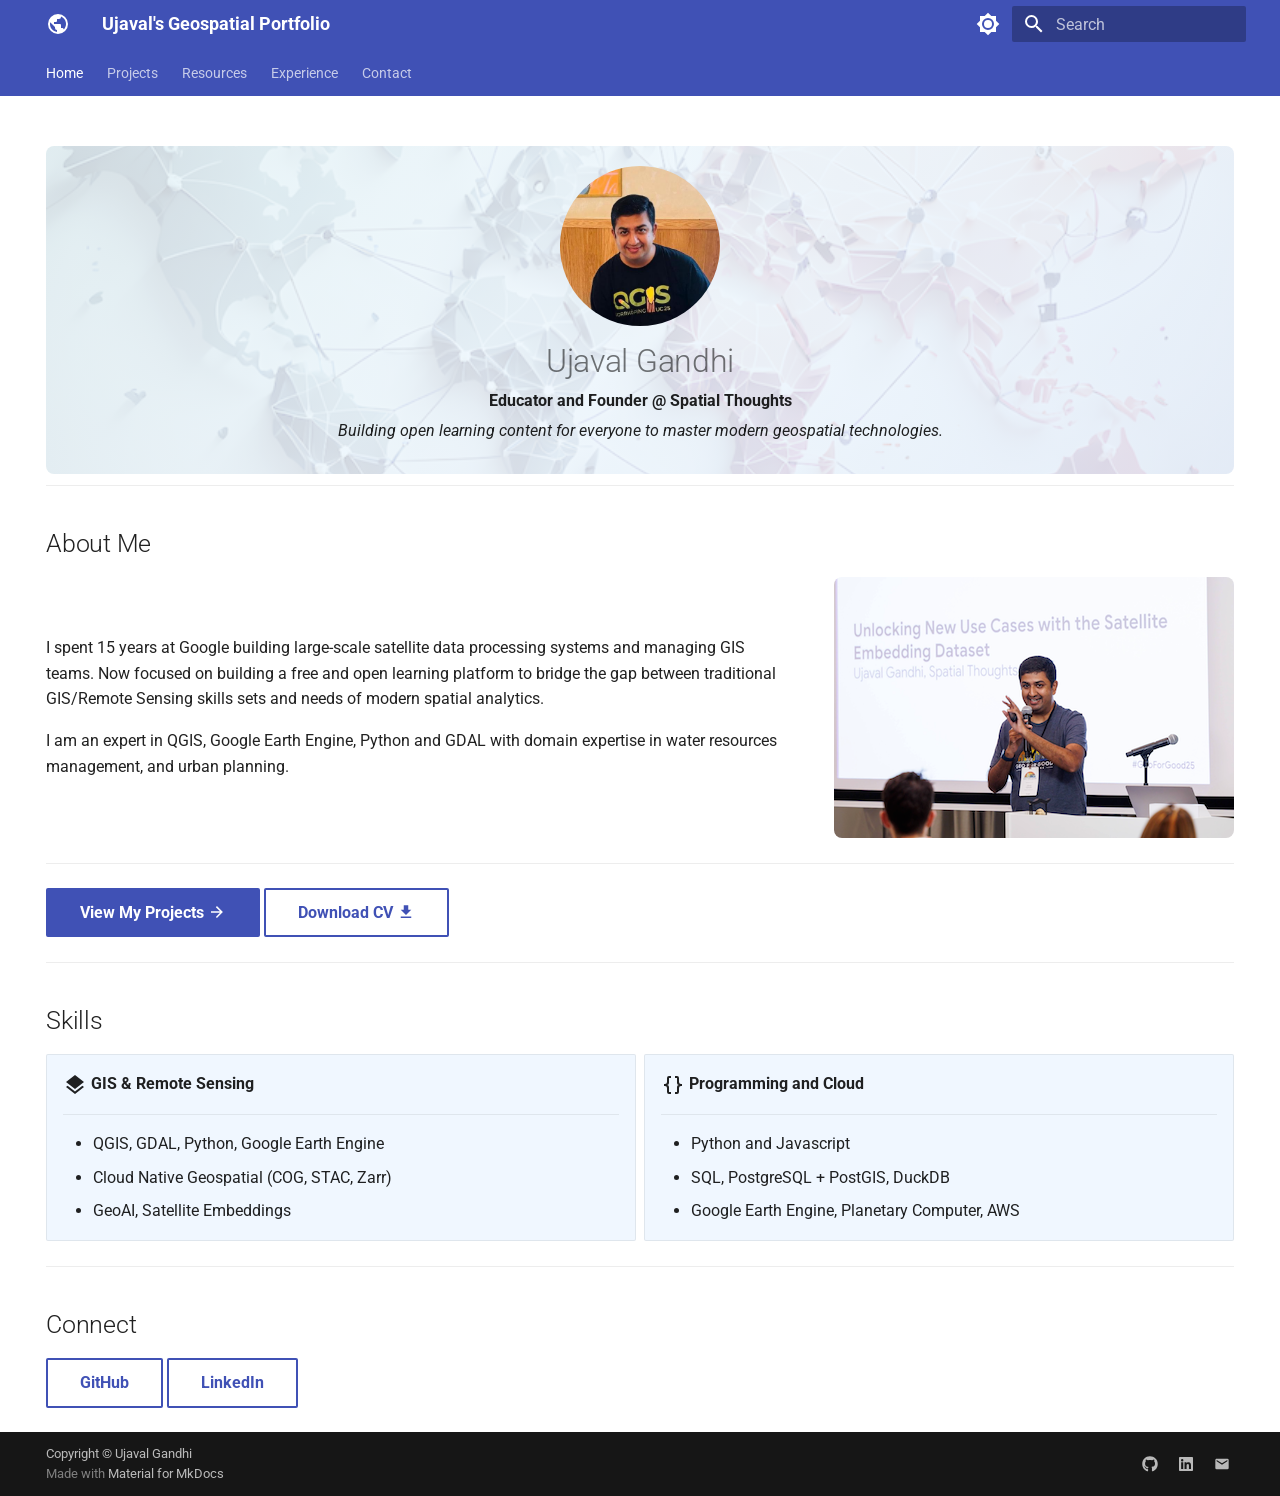
==== index.html @ 50cc38db "Deployed 582ce54 with MkDocs version: 1.6.1" ====
<!doctype html>
<html lang="en" class="no-js">
  <head>
    
      <meta charset="utf-8">
      <meta name="viewport" content="width=device-width,initial-scale=1">
      
        <meta name="description" content="Portfolio of Ujaval Gandhi — Educator and Founder @ Spatial Thoughts">
      
      
        <meta name="author" content="Ujaval Gandhi">
      
      
        <link rel="canonical" href="https://spatialthoughts.github.io/">
      
      
      
        <link rel="next" href="projects/">
      
      
        
      
      
      <link rel="icon" href="assets/images/favicon.png">
      <meta name="generator" content="mkdocs-1.6.1, mkdocs-material-9.7.6">
    
    
      
        <title>Ujaval's Geospatial Portfolio</title>
      
    
    
      <link rel="stylesheet" href="assets/stylesheets/main.484c7ddc.min.css">
      
        
        <link rel="stylesheet" href="assets/stylesheets/palette.ab4e12ef.min.css">
      
      


    
    
      
    
    
      
        
        
        <link rel="preconnect" href="https://fonts.gstatic.com" crossorigin>
        <link rel="stylesheet" href="https://fonts.googleapis.com/css?family=Roboto:300,300i,400,400i,700,700i%7CRoboto+Mono:400,400i,700,700i&display=fallback">
        <style>:root{--md-text-font:"Roboto";--md-code-font:"Roboto Mono"}</style>
      
    
    
      <link rel="stylesheet" href="assets/css/extra.css">
    
    <script>__md_scope=new URL(".",location),__md_hash=e=>[...e].reduce(((e,_)=>(e<<5)-e+_.charCodeAt(0)),0),__md_get=(e,_=localStorage,t=__md_scope)=>JSON.parse(_.getItem(t.pathname+"."+e)),__md_set=(e,_,t=localStorage,a=__md_scope)=>{try{t.setItem(a.pathname+"."+e,JSON.stringify(_))}catch(e){}}</script>
    
      

    
    
  </head>
  
  
    
    
      
    
    
    
    
    <body dir="ltr" data-md-color-scheme="default" data-md-color-primary="indigo" data-md-color-accent="blue">
  
    
    <input class="md-toggle" data-md-toggle="drawer" type="checkbox" id="__drawer" autocomplete="off">
    <input class="md-toggle" data-md-toggle="search" type="checkbox" id="__search" autocomplete="off">
    <label class="md-overlay" for="__drawer"></label>
    <div data-md-component="skip">
      
        
        <a href="#about-me" class="md-skip">
          Skip to content
        </a>
      
    </div>
    <div data-md-component="announce">
      
    </div>
    
    
      

<header class="md-header" data-md-component="header">
  <nav class="md-header__inner md-grid" aria-label="Header">
    <a href="." title="Ujaval&#39;s Geospatial Portfolio" class="md-header__button md-logo" aria-label="Ujaval's Geospatial Portfolio" data-md-component="logo">
      
  
  <svg xmlns="http://www.w3.org/2000/svg" viewBox="0 0 24 24"><path d="M17.9 17.39c-.26-.8-1.01-1.39-1.9-1.39h-1v-3a1 1 0 0 0-1-1H8v-2h2a1 1 0 0 0 1-1V7h2a2 2 0 0 0 2-2v-.41a7.984 7.984 0 0 1 2.9 12.8M11 19.93c-3.95-.49-7-3.85-7-7.93 0-.62.08-1.22.21-1.79L9 15v1a2 2 0 0 0 2 2m1-16A10 10 0 0 0 2 12a10 10 0 0 0 10 10 10 10 0 0 0 10-10A10 10 0 0 0 12 2"/></svg>

    </a>
    <label class="md-header__button md-icon" for="__drawer">
      
      <svg xmlns="http://www.w3.org/2000/svg" viewBox="0 0 24 24"><path d="M3 6h18v2H3zm0 5h18v2H3zm0 5h18v2H3z"/></svg>
    </label>
    <div class="md-header__title" data-md-component="header-title">
      <div class="md-header__ellipsis">
        <div class="md-header__topic">
          <span class="md-ellipsis">
            Ujaval's Geospatial Portfolio
          </span>
        </div>
        <div class="md-header__topic" data-md-component="header-topic">
          <span class="md-ellipsis">
            
              Home
            
          </span>
        </div>
      </div>
    </div>
    
      
        <form class="md-header__option" data-md-component="palette">
  
    
    
    
    <input class="md-option" data-md-color-media="" data-md-color-scheme="default" data-md-color-primary="indigo" data-md-color-accent="blue"  aria-label="Switch to dark mode"  type="radio" name="__palette" id="__palette_0">
    
      <label class="md-header__button md-icon" title="Switch to dark mode" for="__palette_1" hidden>
        <svg xmlns="http://www.w3.org/2000/svg" viewBox="0 0 24 24"><path d="M12 8a4 4 0 0 0-4 4 4 4 0 0 0 4 4 4 4 0 0 0 4-4 4 4 0 0 0-4-4m0 10a6 6 0 0 1-6-6 6 6 0 0 1 6-6 6 6 0 0 1 6 6 6 6 0 0 1-6 6m8-9.31V4h-4.69L12 .69 8.69 4H4v4.69L.69 12 4 15.31V20h4.69L12 23.31 15.31 20H20v-4.69L23.31 12z"/></svg>
      </label>
    
  
    
    
    
    <input class="md-option" data-md-color-media="" data-md-color-scheme="slate" data-md-color-primary="indigo" data-md-color-accent="blue"  aria-label="Switch to light mode"  type="radio" name="__palette" id="__palette_1">
    
      <label class="md-header__button md-icon" title="Switch to light mode" for="__palette_0" hidden>
        <svg xmlns="http://www.w3.org/2000/svg" viewBox="0 0 24 24"><path d="M12 18c-.89 0-1.74-.2-2.5-.55C11.56 16.5 13 14.42 13 12s-1.44-4.5-3.5-5.45C10.26 6.2 11.11 6 12 6a6 6 0 0 1 6 6 6 6 0 0 1-6 6m8-9.31V4h-4.69L12 .69 8.69 4H4v4.69L.69 12 4 15.31V20h4.69L12 23.31 15.31 20H20v-4.69L23.31 12z"/></svg>
      </label>
    
  
</form>
      
    
    
      <script>var palette=__md_get("__palette");if(palette&&palette.color){if("(prefers-color-scheme)"===palette.color.media){var media=matchMedia("(prefers-color-scheme: light)"),input=document.querySelector(media.matches?"[data-md-color-media='(prefers-color-scheme: light)']":"[data-md-color-media='(prefers-color-scheme: dark)']");palette.color.media=input.getAttribute("data-md-color-media"),palette.color.scheme=input.getAttribute("data-md-color-scheme"),palette.color.primary=input.getAttribute("data-md-color-primary"),palette.color.accent=input.getAttribute("data-md-color-accent")}for(var[key,value]of Object.entries(palette.color))document.body.setAttribute("data-md-color-"+key,value)}</script>
    
    
    
      
      
        <label class="md-header__button md-icon" for="__search">
          
          <svg xmlns="http://www.w3.org/2000/svg" viewBox="0 0 24 24"><path d="M9.5 3A6.5 6.5 0 0 1 16 9.5c0 1.61-.59 3.09-1.56 4.23l.27.27h.79l5 5-1.5 1.5-5-5v-.79l-.27-.27A6.52 6.52 0 0 1 9.5 16 6.5 6.5 0 0 1 3 9.5 6.5 6.5 0 0 1 9.5 3m0 2C7 5 5 7 5 9.5S7 14 9.5 14 14 12 14 9.5 12 5 9.5 5"/></svg>
        </label>
        <div class="md-search" data-md-component="search" role="dialog">
  <label class="md-search__overlay" for="__search"></label>
  <div class="md-search__inner" role="search">
    <form class="md-search__form" name="search">
      <input type="text" class="md-search__input" name="query" aria-label="Search" placeholder="Search" autocapitalize="off" autocorrect="off" autocomplete="off" spellcheck="false" data-md-component="search-query" required>
      <label class="md-search__icon md-icon" for="__search">
        
        <svg xmlns="http://www.w3.org/2000/svg" viewBox="0 0 24 24"><path d="M9.5 3A6.5 6.5 0 0 1 16 9.5c0 1.61-.59 3.09-1.56 4.23l.27.27h.79l5 5-1.5 1.5-5-5v-.79l-.27-.27A6.52 6.52 0 0 1 9.5 16 6.5 6.5 0 0 1 3 9.5 6.5 6.5 0 0 1 9.5 3m0 2C7 5 5 7 5 9.5S7 14 9.5 14 14 12 14 9.5 12 5 9.5 5"/></svg>
        
        <svg xmlns="http://www.w3.org/2000/svg" viewBox="0 0 24 24"><path d="M20 11v2H8l5.5 5.5-1.42 1.42L4.16 12l7.92-7.92L13.5 5.5 8 11z"/></svg>
      </label>
      <nav class="md-search__options" aria-label="Search">
        
        <button type="reset" class="md-search__icon md-icon" title="Clear" aria-label="Clear" tabindex="-1">
          
          <svg xmlns="http://www.w3.org/2000/svg" viewBox="0 0 24 24"><path d="M19 6.41 17.59 5 12 10.59 6.41 5 5 6.41 10.59 12 5 17.59 6.41 19 12 13.41 17.59 19 19 17.59 13.41 12z"/></svg>
        </button>
      </nav>
      
    </form>
    <div class="md-search__output">
      <div class="md-search__scrollwrap" tabindex="0" data-md-scrollfix>
        <div class="md-search-result" data-md-component="search-result">
          <div class="md-search-result__meta">
            Initializing search
          </div>
          <ol class="md-search-result__list" role="presentation"></ol>
        </div>
      </div>
    </div>
  </div>
</div>
      
    
    
  </nav>
  
</header>
    
    <div class="md-container" data-md-component="container">
      
      
        
          
            
<nav class="md-tabs" aria-label="Tabs" data-md-component="tabs">
  <div class="md-grid">
    <ul class="md-tabs__list">
      
        
  
  
  
    
  
  
    <li class="md-tabs__item md-tabs__item--active">
      <a href="." class="md-tabs__link">
        
  
  
    
  
  Home

      </a>
    </li>
  

      
        
  
  
  
  
    
    
      <li class="md-tabs__item">
        <a href="projects/" class="md-tabs__link">
          
  
  
  Projects

        </a>
      </li>
    
  

      
        
  
  
  
  
    <li class="md-tabs__item">
      <a href="resources/" class="md-tabs__link">
        
  
  
    
  
  Resources

      </a>
    </li>
  

      
        
  
  
  
  
    <li class="md-tabs__item">
      <a href="experience/" class="md-tabs__link">
        
  
  
    
  
  Experience

      </a>
    </li>
  

      
        
  
  
  
  
    <li class="md-tabs__item">
      <a href="contact/" class="md-tabs__link">
        
  
  
    
  
  Contact

      </a>
    </li>
  

      
    </ul>
  </div>
</nav>
          
        
      
      <main class="md-main" data-md-component="main">
        <div class="md-main__inner md-grid">
          
            
              
                
              
              <div class="md-sidebar md-sidebar--primary" data-md-component="sidebar" data-md-type="navigation" hidden>
                <div class="md-sidebar__scrollwrap">
                  <div class="md-sidebar__inner">
                    


  


<nav class="md-nav md-nav--primary md-nav--lifted" aria-label="Navigation" data-md-level="0">
  <label class="md-nav__title" for="__drawer">
    <a href="." title="Ujaval&#39;s Geospatial Portfolio" class="md-nav__button md-logo" aria-label="Ujaval's Geospatial Portfolio" data-md-component="logo">
      
  
  <svg xmlns="http://www.w3.org/2000/svg" viewBox="0 0 24 24"><path d="M17.9 17.39c-.26-.8-1.01-1.39-1.9-1.39h-1v-3a1 1 0 0 0-1-1H8v-2h2a1 1 0 0 0 1-1V7h2a2 2 0 0 0 2-2v-.41a7.984 7.984 0 0 1 2.9 12.8M11 19.93c-3.95-.49-7-3.85-7-7.93 0-.62.08-1.22.21-1.79L9 15v1a2 2 0 0 0 2 2m1-16A10 10 0 0 0 2 12a10 10 0 0 0 10 10 10 10 0 0 0 10-10A10 10 0 0 0 12 2"/></svg>

    </a>
    Ujaval's Geospatial Portfolio
  </label>
  
  <ul class="md-nav__list" data-md-scrollfix>
    
      
      
  
  
    
  
  
  
    <li class="md-nav__item md-nav__item--active">
      
      <input class="md-nav__toggle md-toggle" type="checkbox" id="__toc">
      
      
      
        <label class="md-nav__link md-nav__link--active" for="__toc">
          
  
  
  <span class="md-ellipsis">
    
  
    Home
  

    
  </span>
  
  

          <span class="md-nav__icon md-icon"></span>
        </label>
      
      <a href="." class="md-nav__link md-nav__link--active">
        
  
  
  <span class="md-ellipsis">
    
  
    Home
  

    
  </span>
  
  

      </a>
      
        

<nav class="md-nav md-nav--secondary" aria-label="Table of contents">
  
  
  
  
    <label class="md-nav__title" for="__toc">
      <span class="md-nav__icon md-icon"></span>
      Table of contents
    </label>
    <ul class="md-nav__list" data-md-component="toc" data-md-scrollfix>
      
        <li class="md-nav__item">
  <a href="#about-me" class="md-nav__link">
    <span class="md-ellipsis">
      
        About Me
      
    </span>
  </a>
  
</li>
      
        <li class="md-nav__item">
  <a href="#skills" class="md-nav__link">
    <span class="md-ellipsis">
      
        Skills
      
    </span>
  </a>
  
</li>
      
        <li class="md-nav__item">
  <a href="#connect" class="md-nav__link">
    <span class="md-ellipsis">
      
        Connect
      
    </span>
  </a>
  
</li>
      
    </ul>
  
</nav>
      
    </li>
  

    
      
      
  
  
  
  
    
    
    
    
      
      
    
    
    <li class="md-nav__item md-nav__item--nested">
      
        
        
        <input class="md-nav__toggle md-toggle " type="checkbox" id="__nav_2" >
        
          
          <label class="md-nav__link" for="__nav_2" id="__nav_2_label" tabindex="0">
            
  
  
  <span class="md-ellipsis">
    
  
    Projects
  

    
  </span>
  
  

            <span class="md-nav__icon md-icon"></span>
          </label>
        
        <nav class="md-nav" data-md-level="1" aria-labelledby="__nav_2_label" aria-expanded="false">
          <label class="md-nav__title" for="__nav_2">
            <span class="md-nav__icon md-icon"></span>
            
  
    Projects
  

          </label>
          <ul class="md-nav__list" data-md-scrollfix>
            
              
                
  
  
  
  
    <li class="md-nav__item">
      <a href="projects/" class="md-nav__link">
        
  
  
  <span class="md-ellipsis">
    
  
    All Projects
  

    
  </span>
  
  

      </a>
    </li>
  

              
            
              
                
  
  
  
  
    <li class="md-nav__item">
      <a href="projects/satellite-embedding-project/" class="md-nav__link">
        
  
  
  <span class="md-ellipsis">
    
  
    Google AlphaEarth Embeddings (AEF) Tutorials
  

    
  </span>
  
  

      </a>
    </li>
  

              
            
              
                
  
  
  
  
    <li class="md-nav__item">
      <a href="projects/route-optimization-project/" class="md-nav__link">
        
  
  
  <span class="md-ellipsis">
    
  
    Route Optimization using OpenRouteService
  

    
  </span>
  
  

      </a>
    </li>
  

              
            
          </ul>
        </nav>
      
    </li>
  

    
      
      
  
  
  
  
    <li class="md-nav__item">
      <a href="resources/" class="md-nav__link">
        
  
  
  <span class="md-ellipsis">
    
  
    Resources
  

    
  </span>
  
  

      </a>
    </li>
  

    
      
      
  
  
  
  
    <li class="md-nav__item">
      <a href="experience/" class="md-nav__link">
        
  
  
  <span class="md-ellipsis">
    
  
    Experience
  

    
  </span>
  
  

      </a>
    </li>
  

    
      
      
  
  
  
  
    <li class="md-nav__item">
      <a href="contact/" class="md-nav__link">
        
  
  
  <span class="md-ellipsis">
    
  
    Contact
  

    
  </span>
  
  

      </a>
    </li>
  

    
  </ul>
</nav>
                  </div>
                </div>
              </div>
            
            
              
                
              
              <div class="md-sidebar md-sidebar--secondary" data-md-component="sidebar" data-md-type="toc" hidden>
                <div class="md-sidebar__scrollwrap">
                  <div class="md-sidebar__inner">
                    

<nav class="md-nav md-nav--secondary" aria-label="Table of contents">
  
  
  
  
    <label class="md-nav__title" for="__toc">
      <span class="md-nav__icon md-icon"></span>
      Table of contents
    </label>
    <ul class="md-nav__list" data-md-component="toc" data-md-scrollfix>
      
        <li class="md-nav__item">
  <a href="#about-me" class="md-nav__link">
    <span class="md-ellipsis">
      
        About Me
      
    </span>
  </a>
  
</li>
      
        <li class="md-nav__item">
  <a href="#skills" class="md-nav__link">
    <span class="md-ellipsis">
      
        Skills
      
    </span>
  </a>
  
</li>
      
        <li class="md-nav__item">
  <a href="#connect" class="md-nav__link">
    <span class="md-ellipsis">
      
        Connect
      
    </span>
  </a>
  
</li>
      
    </ul>
  
</nav>
                  </div>
                </div>
              </div>
            
          
          
            <div class="md-content" data-md-component="content">
              
              <article class="md-content__inner md-typeset">
                
                  
  




<!--
CHECKLIST FOR THIS PAGE:
- [ ] Replace [YOUR NAME] with your full name (3 places)
- [ ] Replace [YOUR JOB TITLE] with your current or target role
- [ ] Replace [YOUR TAGLINE] with a short phrase describing your focus
- [ ] Rewrite the About Me paragraph with your own words
- [ ] Replace assets/images/profile.png with your actual photo (keep the filename or update it below)
- [ ] Replace assets/images/about.png with your own image (a field photo, map, or workspace shot)
- [ ] Edit the skill cards to match your actual skills (add, remove, or rename cards as needed)
- [ ] Update GitHub and LinkedIn links in the Connect section
- [ ] Add your CV PDF to docs/assets/ and update the filename in the Download CV button
-->

<div class="hero">
  <img src="assets/images/profile.png" alt="[YOUR NAME]" class="profile-photo">
  <h1>Ujaval Gandhi</h1>
  <p><strong>Educator and Founder @ Spatial Thoughts</strong></p>
  <p><em>Building open learning content for everyone to master modern geospatial technologies.</em></p>
</div>

<hr />
<h2 id="about-me">About Me</h2>
<div class="about-section">
<div class="about-text">
<p>I spent 15 years at Google building large-scale satellite data processing systems and managing GIS teams. Now focused on building a free and open learning platform to bridge the gap between traditional GIS/Remote Sensing skills sets and needs of modern spatial analytics. </p>
<p>I am an expert in QGIS, Google Earth Engine, Python and GDAL with domain expertise in water resources management, and urban planning. </p>
</div>
<div class="about-image">
  <img src="assets/images/about.png" alt="About">
</div>
</div>
<hr />
<p><a class="md-button md-button--primary" href="projects/">View My Projects <span class="twemoji"><svg xmlns="http://www.w3.org/2000/svg" viewBox="0 0 24 24"><path d="M4 11v2h12l-5.5 5.5 1.42 1.42L19.84 12l-7.92-7.92L10.5 5.5 16 11z"/></svg></span></a>
<a class="md-button" href="assets/ujaval-CV.pdf">Download CV <span class="twemoji"><svg xmlns="http://www.w3.org/2000/svg" viewBox="0 0 24 24"><path d="M5 20h14v-2H5m14-9h-4V3H9v6H5l7 7z"/></svg></span></a></p>
<hr />
<h2 id="skills">Skills</h2>
<div class="grid cards">
<ul>
<li>
<p><span class="twemoji lg middle"><svg xmlns="http://www.w3.org/2000/svg" viewBox="0 0 24 24"><path d="m12 16 7.36-5.73L21 9l-9-7-9 7 1.63 1.27M12 18.54l-7.38-5.73L3 14.07l9 7 9-7-1.63-1.27z"/></svg></span> <strong>GIS &amp; Remote Sensing</strong></p>
<hr />
<ul>
<li>QGIS, GDAL, Python, Google Earth Engine</li>
<li>Cloud Native Geospatial (COG, STAC, Zarr)</li>
<li>GeoAI, Satellite Embeddings</li>
</ul>
</li>
<li>
<p><span class="twemoji lg middle"><svg xmlns="http://www.w3.org/2000/svg" viewBox="0 0 24 24"><path d="M8 3a2 2 0 0 0-2 2v4a2 2 0 0 1-2 2H3v2h1a2 2 0 0 1 2 2v4a2 2 0 0 0 2 2h2v-2H8v-5a2 2 0 0 0-2-2 2 2 0 0 0 2-2V5h2V3m6 0a2 2 0 0 1 2 2v4a2 2 0 0 0 2 2h1v2h-1a2 2 0 0 0-2 2v4a2 2 0 0 1-2 2h-2v-2h2v-5a2 2 0 0 1 2-2 2 2 0 0 1-2-2V5h-2V3z"/></svg></span> <strong>Programming and Cloud</strong></p>
<hr />
<ul>
<li>Python and Javascript</li>
<li>SQL, PostgreSQL + PostGIS, DuckDB</li>
<li>Google Earth Engine, Planetary Computer, AWS</li>
</ul>
</li>
</ul>
</div>
<hr />
<h2 id="connect">Connect</h2>
<p><a class="md-button" href="https://github.com/spatialthoughts">GitHub</a>
<a class="md-button" href="https://linkedin.com/in/spatialthoughts">LinkedIn</a></p>







  
  




  



                
              </article>
            </div>
          
          
<script>var target=document.getElementById(location.hash.slice(1));target&&target.name&&(target.checked=target.name.startsWith("__tabbed_"))</script>
        </div>
        
          <button type="button" class="md-top md-icon" data-md-component="top" hidden>
  
  <svg xmlns="http://www.w3.org/2000/svg" viewBox="0 0 24 24"><path d="M13 20h-2V8l-5.5 5.5-1.42-1.42L12 4.16l7.92 7.92-1.42 1.42L13 8z"/></svg>
  Back to top
</button>
        
      </main>
      
        <footer class="md-footer">
  
  <div class="md-footer-meta md-typeset">
    <div class="md-footer-meta__inner md-grid">
      <div class="md-copyright">
  
    <div class="md-copyright__highlight">
      Copyright &copy; Ujaval Gandhi
    </div>
  
  
    Made with
    <a href="https://squidfunk.github.io/mkdocs-material/" target="_blank" rel="noopener">
      Material for MkDocs
    </a>
  
</div>
      
        
<div class="md-social">
  
    
    
    
    
      
      
    
    <a href="https://github.com/spatialthoughts" target="_blank" rel="noopener" title="github.com" class="md-social__link">
      <svg xmlns="http://www.w3.org/2000/svg" viewBox="0 0 512 512"><!--! Font Awesome Free 7.1.0 by @fontawesome - https://fontawesome.com License - https://fontawesome.com/license/free (Icons: CC BY 4.0, Fonts: SIL OFL 1.1, Code: MIT License) Copyright 2025 Fonticons, Inc.--><path d="M173.9 397.4c0 2-2.3 3.6-5.2 3.6-3.3.3-5.6-1.3-5.6-3.6 0-2 2.3-3.6 5.2-3.6 3-.3 5.6 1.3 5.6 3.6m-31.1-4.5c-.7 2 1.3 4.3 4.3 4.9 2.6 1 5.6 0 6.2-2s-1.3-4.3-4.3-5.2c-2.6-.7-5.5.3-6.2 2.3m44.2-1.7c-2.9.7-4.9 2.6-4.6 4.9.3 2 2.9 3.3 5.9 2.6 2.9-.7 4.9-2.6 4.6-4.6-.3-1.9-3-3.2-5.9-2.9M252.8 8C114.1 8 8 113.3 8 252c0 110.9 69.8 205.8 169.5 239.2 12.8 2.3 17.3-5.6 17.3-12.1 0-6.2-.3-40.4-.3-61.4 0 0-70 15-84.7-29.8 0 0-11.4-29.1-27.8-36.6 0 0-22.9-15.7 1.6-15.4 0 0 24.9 2 38.6 25.8 21.9 38.6 58.6 27.5 72.9 20.9 2.3-16 8.8-27.1 16-33.7-55.9-6.2-112.3-14.3-112.3-110.5 0-27.5 7.6-41.3 23.6-58.9-2.6-6.5-11.1-33.3 2.6-67.9 20.9-6.5 69 27 69 27 20-5.6 41.5-8.5 62.8-8.5s42.8 2.9 62.8 8.5c0 0 48.1-33.6 69-27 13.7 34.7 5.2 61.4 2.6 67.9 16 17.7 25.8 31.5 25.8 58.9 0 96.5-58.9 104.2-114.8 110.5 9.2 7.9 17 22.9 17 46.4 0 33.7-.3 75.4-.3 83.6 0 6.5 4.6 14.4 17.3 12.1C436.2 457.8 504 362.9 504 252 504 113.3 391.5 8 252.8 8M105.2 352.9c-1.3 1-1 3.3.7 5.2 1.6 1.6 3.9 2.3 5.2 1 1.3-1 1-3.3-.7-5.2-1.6-1.6-3.9-2.3-5.2-1m-10.8-8.1c-.7 1.3.3 2.9 2.3 3.9 1.6 1 3.6.7 4.3-.7.7-1.3-.3-2.9-2.3-3.9-2-.6-3.6-.3-4.3.7m32.4 35.6c-1.6 1.3-1 4.3 1.3 6.2 2.3 2.3 5.2 2.6 6.5 1 1.3-1.3.7-4.3-1.3-6.2-2.2-2.3-5.2-2.6-6.5-1m-11.4-14.7c-1.6 1-1.6 3.6 0 5.9s4.3 3.3 5.6 2.3c1.6-1.3 1.6-3.9 0-6.2-1.4-2.3-4-3.3-5.6-2"/></svg>
    </a>
  
    
    
    
    
      
      
    
    <a href="https://linkedin.com/in/spatialthoughts" target="_blank" rel="noopener" title="linkedin.com" class="md-social__link">
      <svg xmlns="http://www.w3.org/2000/svg" viewBox="0 0 448 512"><!--! Font Awesome Free 7.1.0 by @fontawesome - https://fontawesome.com License - https://fontawesome.com/license/free (Icons: CC BY 4.0, Fonts: SIL OFL 1.1, Code: MIT License) Copyright 2025 Fonticons, Inc.--><path d="M416 32H31.9C14.3 32 0 46.5 0 64.3v383.4C0 465.5 14.3 480 31.9 480H416c17.6 0 32-14.5 32-32.3V64.3c0-17.8-14.4-32.3-32-32.3M135.4 416H69V202.2h66.5V416zM102.2 96a38.5 38.5 0 1 1 0 77 38.5 38.5 0 1 1 0-77m282.1 320h-66.4V312c0-24.8-.5-56.7-34.5-56.7-34.6 0-39.9 27-39.9 54.9V416h-66.4V202.2h63.7v29.2h.9c8.9-16.8 30.6-34.5 62.9-34.5 67.2 0 79.7 44.3 79.7 101.9z"/></svg>
    </a>
  
    
    
    
    
    <a href="mailto:ujaval@spatialthoughts.com" target="_blank" rel="noopener" title="" class="md-social__link">
      <svg xmlns="http://www.w3.org/2000/svg" viewBox="0 0 24 24"><path d="m20 8-8 5-8-5V6l8 5 8-5m0-2H4c-1.11 0-2 .89-2 2v12a2 2 0 0 0 2 2h16a2 2 0 0 0 2-2V6a2 2 0 0 0-2-2"/></svg>
    </a>
  
</div>
      
    </div>
  </div>
</footer>
      
    </div>
    <div class="md-dialog" data-md-component="dialog">
      <div class="md-dialog__inner md-typeset"></div>
    </div>
    
    
    
      
      
      <script id="__config" type="application/json">{"annotate": null, "base": ".", "features": ["navigation.tabs", "navigation.top", "content.code.copy"], "search": "assets/javascripts/workers/search.2c215733.min.js", "tags": null, "translations": {"clipboard.copied": "Copied to clipboard", "clipboard.copy": "Copy to clipboard", "search.result.more.one": "1 more on this page", "search.result.more.other": "# more on this page", "search.result.none": "No matching documents", "search.result.one": "1 matching document", "search.result.other": "# matching documents", "search.result.placeholder": "Type to start searching", "search.result.term.missing": "Missing", "select.version": "Select version"}, "version": null}</script>
    
    
      <script src="assets/javascripts/bundle.79ae519e.min.js"></script>
      
    
  </body>
</html>
---- assets/stylesheets/main.484c7ddc.min.css ----
@charset "UTF-8";html{-webkit-text-size-adjust:none;-moz-text-size-adjust:none;text-size-adjust:none;box-sizing:border-box}*,:after,:before{box-sizing:inherit}@media (prefers-reduced-motion){*,:after,:before{transition:none!important}}body{margin:0}a,button,input,label{-webkit-tap-highlight-color:transparent}a{color:inherit;text-decoration:none}hr{border:0;box-sizing:initial;display:block;height:.05rem;overflow:visible;padding:0}small{font-size:80%}sub,sup{line-height:1em}img{border-style:none}table{border-collapse:initial;border-spacing:0}td,th{font-weight:400;vertical-align:top}button{background:#0000;border:0;font-family:inherit;font-size:inherit;margin:0;padding:0}input{border:0;outline:none}:root{--md-primary-fg-color:#4051b5;--md-primary-fg-color--light:#5d6cc0;--md-primary-fg-color--dark:#303fa1;--md-primary-bg-color:#fff;--md-primary-bg-color--light:#ffffffb3;--md-accent-fg-color:#526cfe;--md-accent-fg-color--transparent:#526cfe1a;--md-accent-bg-color:#fff;--md-accent-bg-color--light:#ffffffb3}[data-md-color-scheme=default]{color-scheme:light}[data-md-color-scheme=default] img[src$="#gh-dark-mode-only"],[data-md-color-scheme=default] img[src$="#only-dark"]{display:none}:root,[data-md-color-scheme=default]{--md-hue:225deg;--md-default-fg-color:#000000de;--md-default-fg-color--light:#0000008a;--md-default-fg-color--lighter:#00000052;--md-default-fg-color--lightest:#00000012;--md-default-bg-color:#fff;--md-default-bg-color--light:#ffffffb3;--md-default-bg-color--lighter:#ffffff4d;--md-default-bg-color--lightest:#ffffff1f;--md-code-fg-color:#36464e;--md-code-bg-color:#f5f5f5;--md-code-bg-color--light:#f5f5f5b3;--md-code-bg-color--lighter:#f5f5f54d;--md-code-hl-color:#4287ff;--md-code-hl-color--light:#4287ff1a;--md-code-hl-number-color:#d52a2a;--md-code-hl-special-color:#db1457;--md-code-hl-function-color:#a846b9;--md-code-hl-constant-color:#6e59d9;--md-code-hl-keyword-color:#3f6ec6;--md-code-hl-string-color:#1c7d4d;--md-code-hl-name-color:var(--md-code-fg-color);--md-code-hl-operator-color:var(--md-default-fg-color--light);--md-code-hl-punctuation-color:var(--md-default-fg-color--light);--md-code-hl-comment-color:var(--md-default-fg-color--light);--md-code-hl-generic-color:var(--md-default-fg-color--light);--md-code-hl-variable-color:var(--md-default-fg-color--light);--md-typeset-color:var(--md-default-fg-color);--md-typeset-a-color:var(--md-primary-fg-color);--md-typeset-del-color:#f5503d26;--md-typeset-ins-color:#0bd57026;--md-typeset-kbd-color:#fafafa;--md-typeset-kbd-accent-color:#fff;--md-typeset-kbd-border-color:#b8b8b8;--md-typeset-mark-color:#ffff0080;--md-typeset-table-color:#0000001f;--md-typeset-table-color--light:rgba(0,0,0,.035);--md-admonition-fg-color:var(--md-default-fg-color);--md-admonition-bg-color:var(--md-default-bg-color);--md-warning-fg-color:#000000de;--md-warning-bg-color:#ff9;--md-footer-fg-color:#fff;--md-footer-fg-color--light:#ffffffb3;--md-footer-fg-color--lighter:#ffffff73;--md-footer-bg-color:#000000de;--md-footer-bg-color--dark:#00000052;--md-shadow-z1:0 0.2rem 0.5rem #0000000d,0 0 0.05rem #0000001a;--md-shadow-z2:0 0.2rem 0.5rem #0000001a,0 0 0.05rem #00000040;--md-shadow-z3:0 0.2rem 0.5rem #0003,0 0 0.05rem #00000059}.md-icon svg{fill:currentcolor;display:block;height:1.2rem;width:1.2rem}body{-webkit-font-smoothing:antialiased;-moz-osx-font-smoothing:grayscale;--md-text-font-family:var(--md-text-font,_),-apple-system,BlinkMacSystemFont,Helvetica,Arial,sans-serif;--md-code-font-family:var(--md-code-font,_),SFMono-Regular,Consolas,Menlo,monospace}aside,body,input{font-feature-settings:"kern","liga";color:var(--md-typeset-color);font-family:var(--md-text-font-family)}code,kbd,pre{font-feature-settings:"kern";font-family:var(--md-code-font-family)}:root{--md-typeset-table-sort-icon:url('data:image/svg+xml;charset=utf-8,<svg xmlns="http://www.w3.org/2000/svg" viewBox="0 0 24 24"><path d="m18 21-4-4h3V7h-3l4-4 4 4h-3v10h3M2 19v-2h10v2M2 13v-2h7v2M2 7V5h4v2z"/></svg>');--md-typeset-table-sort-icon--asc:url('data:image/svg+xml;charset=utf-8,<svg xmlns="http://www.w3.org/2000/svg" viewBox="0 0 24 24"><path d="M19 17h3l-4 4-4-4h3V3h2M2 17h10v2H2M6 5v2H2V5m0 6h7v2H2z"/></svg>');--md-typeset-table-sort-icon--desc:url('data:image/svg+xml;charset=utf-8,<svg xmlns="http://www.w3.org/2000/svg" viewBox="0 0 24 24"><path d="M19 7h3l-4-4-4 4h3v14h2M2 17h10v2H2M6 5v2H2V5m0 6h7v2H2z"/></svg>')}.md-typeset{-webkit-print-color-adjust:exact;color-adjust:exact;font-size:.8rem;line-height:1.6;overflow-wrap:break-word}@media print{.md-typeset{font-size:.68rem}}.md-typeset blockquote,.md-typeset dl,.md-typeset figure,.md-typeset ol,.md-typeset pre,.md-typeset ul{margin-bottom:1em;margin-top:1em}.md-typeset h1{color:var(--md-default-fg-color--light);font-size:2em;line-height:1.3;margin:0 0 1.25em}.md-typeset h1,.md-typeset h2{font-weight:300;letter-spacing:-.01em}.md-typeset h2{font-size:1.5625em;line-height:1.4;margin:1.6em 0 .64em}.md-typeset h3{font-size:1.25em;font-weight:400;letter-spacing:-.01em;line-height:1.5;margin:1.6em 0 .8em}.md-typeset h2+h3{margin-top:.8em}.md-typeset h4{font-weight:700;letter-spacing:-.01em;margin:1em 0}.md-typeset h5,.md-typeset h6{color:var(--md-default-fg-color--light);font-size:.8em;font-weight:700;letter-spacing:-.01em;margin:1.25em 0}.md-typeset h5{text-transform:uppercase}.md-typeset h5 code{text-transform:none}.md-typeset hr{border-bottom:.05rem solid var(--md-default-fg-color--lightest);display:flow-root;margin:1.5em 0}.md-typeset a{color:var(--md-typeset-a-color);word-break:break-word}.md-typeset a,.md-typeset a:before{transition:color 125ms}.md-typeset a:focus,.md-typeset a:hover{color:var(--md-accent-fg-color)}.md-typeset a:focus code,.md-typeset a:hover code{background-color:var(--md-accent-fg-color--transparent);color:var(--md-accent-fg-color)}.md-typeset a code{color:var(--md-typeset-a-color)}.md-typeset a.focus-visible{outline-color:var(--md-accent-fg-color);outline-offset:.2rem}.md-typeset code,.md-typeset kbd,.md-typeset pre{color:var(--md-code-fg-color);direction:ltr;font-variant-ligatures:none;transition:background-color 125ms}@media print{.md-typeset code,.md-typeset kbd,.md-typeset pre{white-space:pre-wrap}}.md-typeset code{background-color:var(--md-code-bg-color);border-radius:.1rem;-webkit-box-decoration-break:clone;box-decoration-break:clone;font-size:.85em;padding:0 .2941176471em;transition:color 125ms,background-color 125ms;word-break:break-word}.md-typeset code:not(.focus-visible){-webkit-tap-highlight-color:transparent;outline:none}.md-typeset pre{display:flow-root;line-height:1.4;position:relative}.md-typeset pre>code{-webkit-box-decoration-break:slice;box-decoration-break:slice;box-shadow:none;display:block;margin:0;outline-color:var(--md-accent-fg-color);overflow:auto;padding:.7720588235em 1.1764705882em;scrollbar-color:var(--md-default-fg-color--lighter) #0000;scrollbar-width:thin;touch-action:auto;word-break:normal}.md-typeset pre>code:hover{scrollbar-color:var(--md-accent-fg-color) #0000}.md-typeset pre>code::-webkit-scrollbar{height:.2rem;width:.2rem}.md-typeset pre>code::-webkit-scrollbar-thumb{background-color:var(--md-default-fg-color--lighter)}.md-typeset pre>code::-webkit-scrollbar-thumb:hover{background-color:var(--md-accent-fg-color)}.md-typeset kbd{background-color:var(--md-typeset-kbd-color);border-radius:.1rem;box-shadow:0 .1rem 0 .05rem var(--md-typeset-kbd-border-color),0 .1rem 0 var(--md-typeset-kbd-border-color),0 -.1rem .2rem var(--md-typeset-kbd-accent-color) inset;color:var(--md-default-fg-color);display:inline-block;font-size:.75em;padding:0 .6666666667em;vertical-align:text-top;word-break:break-word}.md-typeset mark{background-color:var(--md-typeset-mark-color);-webkit-box-decoration-break:clone;box-decoration-break:clone;color:inherit;word-break:break-word}.md-typeset abbr{cursor:help;text-decoration:none}.md-typeset [data-preview],.md-typeset abbr{border-bottom:.05rem dotted var(--md-default-fg-color--light)}.md-typeset small{opacity:.75}[dir=ltr] .md-typeset sub,[dir=ltr] .md-typeset sup{margin-left:.078125em}[dir=rtl] .md-typeset sub,[dir=rtl] .md-typeset sup{margin-right:.078125em}[dir=ltr] .md-typeset blockquote{padding-left:.6rem}[dir=rtl] .md-typeset blockquote{padding-right:.6rem}[dir=ltr] .md-typeset blockquote{border-left:.2rem solid var(--md-default-fg-color--lighter)}[dir=rtl] .md-typeset blockquote{border-right:.2rem solid var(--md-default-fg-color--lighter)}.md-typeset blockquote{color:var(--md-default-fg-color--light);margin-left:0;margin-right:0}.md-typeset ul{list-style-type:disc}.md-typeset ul[type]{list-style-type:revert-layer}[dir=ltr] .md-typeset ol,[dir=ltr] .md-typeset ul{margin-left:.625em}[dir=rtl] .md-typeset ol,[dir=rtl] .md-typeset ul{margin-right:.625em}.md-typeset ol,.md-typeset ul{padding:0}.md-typeset ol:not([hidden]),.md-typeset ul:not([hidden]){display:flow-root}.md-typeset ol ol,.md-typeset ul ol{list-style-type:lower-alpha}.md-typeset ol ol ol,.md-typeset ul ol ol{list-style-type:lower-roman}.md-typeset ol ol ol ol,.md-typeset ul ol ol ol{list-style-type:upper-alpha}.md-typeset ol ol ol ol ol,.md-typeset ul ol ol ol ol{list-style-type:upper-roman}.md-typeset ol[type],.md-typeset ul[type]{list-style-type:revert-layer}[dir=ltr] .md-typeset ol li,[dir=ltr] .md-typeset ul li{margin-left:1.25em}[dir=rtl] .md-typeset ol li,[dir=rtl] .md-typeset ul li{margin-right:1.25em}.md-typeset ol li,.md-typeset ul li{margin-bottom:.5em}.md-typeset ol li blockquote,.md-typeset ol li p,.md-typeset ul li blockquote,.md-typeset ul li p{margin:.5em 0}.md-typeset ol li:last-child,.md-typeset ul li:last-child{margin-bottom:0}[dir=ltr] .md-typeset ol li ol,[dir=ltr] .md-typeset ol li ul,[dir=ltr] .md-typeset ul li ol,[dir=ltr] .md-typeset ul li ul{margin-left:.625em}[dir=rtl] .md-typeset ol li ol,[dir=rtl] .md-typeset ol li ul,[dir=rtl] .md-typeset ul li ol,[dir=rtl] .md-typeset ul li ul{margin-right:.625em}.md-typeset ol li ol,.md-typeset ol li ul,.md-typeset ul li ol,.md-typeset ul li ul{margin-bottom:.5em;margin-top:.5em}[dir=ltr] .md-typeset dd{margin-left:1.875em}[dir=rtl] .md-typeset dd{margin-right:1.875em}.md-typeset dd{margin-bottom:1.5em;margin-top:1em}.md-typeset img,.md-typeset svg,.md-typeset video{height:auto;max-width:100%}.md-typeset img[align=left]{margin:1em 1em 1em 0}.md-typeset img[align=right]{margin:1em 0 1em 1em}.md-typeset img[align]:only-child{margin-top:0}.md-typeset figure{display:flow-root;margin:1em auto;max-width:100%;text-align:center;width:fit-content}.md-typeset figure img{display:block;margin:0 auto}.md-typeset figcaption{font-style:italic;margin:1em auto;max-width:24rem}.md-typeset iframe{max-width:100%}.md-typeset table:not([class]){background-color:var(--md-default-bg-color);border:.05rem solid var(--md-typeset-table-color);border-radius:.1rem;display:inline-block;font-size:.64rem;max-width:100%;overflow:auto;touch-action:auto}@media print{.md-typeset table:not([class]){display:table}}.md-typeset table:not([class])+*{margin-top:1.5em}.md-typeset table:not([class]) td>:first-child,.md-typeset table:not([class]) th>:first-child{margin-top:0}.md-typeset table:not([class]) td>:last-child,.md-typeset table:not([class]) th>:last-child{margin-bottom:0}.md-typeset table:not([class]) td:not([align]),.md-typeset table:not([class]) th:not([align]){text-align:left}[dir=rtl] .md-typeset table:not([class]) td:not([align]),[dir=rtl] .md-typeset table:not([class]) th:not([align]){text-align:right}.md-typeset table:not([class]) th{font-weight:700;min-width:5rem;padding:.9375em 1.25em;vertical-align:top}.md-typeset table:not([class]) td{border-top:.05rem solid var(--md-typeset-table-color);padding:.9375em 1.25em;vertical-align:top}.md-typeset table:not([class]) tbody tr{transition:background-color 125ms}.md-typeset table:not([class]) tbody tr:hover{background-color:var(--md-typeset-table-color--light);box-shadow:0 .05rem 0 var(--md-default-bg-color) inset}.md-typeset table:not([class]) a{word-break:normal}.md-typeset table th[role=columnheader]{cursor:pointer}[dir=ltr] .md-typeset table th[role=columnheader]:after{margin-left:.5em}[dir=rtl] .md-typeset table th[role=columnheader]:after{margin-right:.5em}.md-typeset table th[role=columnheader]:after{content:"";display:inline-block;height:1.2em;-webkit-mask-image:var(--md-typeset-table-sort-icon);mask-image:var(--md-typeset-table-sort-icon);-webkit-mask-repeat:no-repeat;mask-repeat:no-repeat;-webkit-mask-size:contain;mask-size:contain;transition:background-color 125ms;vertical-align:text-bottom;width:1.2em}.md-typeset table th[role=columnheader]:hover:after{background-color:var(--md-default-fg-color--lighter)}.md-typeset table th[role=columnheader][aria-sort=ascending]:after{background-color:var(--md-default-fg-color--light);-webkit-mask-image:var(--md-typeset-table-sort-icon--asc);mask-image:var(--md-typeset-table-sort-icon--asc)}.md-typeset table th[role=columnheader][aria-sort=descending]:after{background-color:var(--md-default-fg-color--light);-webkit-mask-image:var(--md-typeset-table-sort-icon--desc);mask-image:var(--md-typeset-table-sort-icon--desc)}.md-typeset__scrollwrap{margin:1em -.8rem;overflow-x:auto;touch-action:auto}.md-typeset__table{display:inline-block;margin-bottom:.5em;padding:0 .8rem}@media print{.md-typeset__table{display:block}}html .md-typeset__table table{display:table;margin:0;overflow:hidden;width:100%}@media screen and (max-width:44.984375em){.md-content__inner>pre{margin:1em -.8rem}.md-content__inner>pre code{border-radius:0}}.md-typeset .md-author{border-radius:100%;display:block;flex-shrink:0;height:1.6rem;overflow:hidden;position:relative;transition:color 125ms,transform 125ms;width:1.6rem}.md-typeset .md-author img{display:block}.md-typeset .md-author--more{background:var(--md-default-fg-color--lightest);color:var(--md-default-fg-color--lighter);font-size:.6rem;font-weight:700;line-height:1.6rem;text-align:center}.md-typeset .md-author--long{height:2.4rem;width:2.4rem}.md-typeset a.md-author{transform:scale(1)}.md-typeset a.md-author img{border-radius:100%;filter:grayscale(100%) opacity(75%);transition:filter 125ms}.md-typeset a.md-author:focus,.md-typeset a.md-author:hover{transform:scale(1.1);z-index:1}.md-typeset a.md-author:focus img,.md-typeset a.md-author:hover img{filter:grayscale(0)}.md-banner{background-color:var(--md-footer-bg-color);color:var(--md-footer-fg-color);overflow:auto}@media print{.md-banner{display:none}}.md-banner--warning{background-color:var(--md-warning-bg-color);color:var(--md-warning-fg-color)}.md-banner__inner{font-size:.7rem;margin:.6rem auto;padding:0 .8rem}[dir=ltr] .md-banner__button{float:right}[dir=rtl] .md-banner__button{float:left}.md-banner__button{color:inherit;cursor:pointer;transition:opacity .25s}.no-js .md-banner__button{display:none}.md-banner__button:hover{opacity:.7}html{font-size:125%;height:100%;overflow-x:hidden}@media screen and (min-width:100em){html{font-size:137.5%}}@media screen and (min-width:125em){html{font-size:150%}}body{background-color:var(--md-default-bg-color);display:flex;flex-direction:column;font-size:.5rem;min-height:100%;position:relative;width:100%}@media print{body{display:block}}@media screen and (max-width:59.984375em){body[data-md-scrolllock]{position:fixed}}.md-grid{margin-left:auto;margin-right:auto;max-width:61rem}.md-container{display:flex;flex-direction:column;flex-grow:1}@media print{.md-container{display:block}}.md-main{flex-grow:1}.md-main__inner{display:flex;height:100%;margin-top:1.5rem}.md-ellipsis{overflow:hidden;text-overflow:ellipsis}.md-toggle{display:none}.md-option{height:0;opacity:0;position:absolute;width:0}.md-option:checked+label:not([hidden]){display:block}.md-option.focus-visible+label{outline-color:var(--md-accent-fg-color);outline-style:auto}.md-skip{background-color:var(--md-default-fg-color);border-radius:.1rem;color:var(--md-default-bg-color);font-size:.64rem;margin:.5rem;opacity:0;outline-color:var(--md-accent-fg-color);padding:.3rem .5rem;position:fixed;transform:translateY(.4rem);z-index:-1}.md-skip:focus{opacity:1;transform:translateY(0);transition:transform .25s cubic-bezier(.4,0,.2,1),opacity 175ms 75ms;z-index:10}@page{margin:25mm}:root{--md-clipboard-icon:url('data:image/svg+xml;charset=utf-8,<svg xmlns="http://www.w3.org/2000/svg" viewBox="0 0 24 24"><path d="M19 21H8V7h11m0-2H8a2 2 0 0 0-2 2v14a2 2 0 0 0 2 2h11a2 2 0 0 0 2-2V7a2 2 0 0 0-2-2m-3-4H4a2 2 0 0 0-2 2v14h2V3h12z"/></svg>')}.md-clipboard{border-radius:.1rem;color:var(--md-default-fg-color--lightest);cursor:pointer;height:1.5em;outline-color:var(--md-accent-fg-color);outline-offset:.1rem;transition:color .25s;width:1.5em;z-index:1}@media print{.md-clipboard{display:none}}.md-clipboard:not(.focus-visible){-webkit-tap-highlight-color:transparent;outline:none}:hover>.md-clipboard{color:var(--md-default-fg-color--light)}.md-clipboard:focus,.md-clipboard:hover{color:var(--md-accent-fg-color)}.md-clipboard:after{background-color:currentcolor;content:"";display:block;height:1.125em;margin:0 auto;-webkit-mask-image:var(--md-clipboard-icon);mask-image:var(--md-clipboard-icon);-webkit-mask-position:center;mask-position:center;-webkit-mask-repeat:no-repeat;mask-repeat:no-repeat;-webkit-mask-size:contain;mask-size:contain;width:1.125em}.md-clipboard--inline{cursor:pointer}.md-clipboard--inline code{transition:color .25s,background-color .25s}.md-clipboard--inline:focus code,.md-clipboard--inline:hover code{background-color:var(--md-accent-fg-color--transparent);color:var(--md-accent-fg-color)}:root{--md-code-select-icon:url('data:image/svg+xml;charset=utf-8,<svg xmlns="http://www.w3.org/2000/svg" viewBox="0 0 24 24"><path d="M19 19h-4v2h4c1.1 0 2-.9 2-2v-4h-2m0-12h-4v2h4v4h2V5c0-1.1-.9-2-2-2M5 5h4V3H5c-1.1 0-2 .9-2 2v4h2m0 6H3v4c0 1.1.9 2 2 2h4v-2H5zm2-4h2v2H7zm4 0h2v2h-2zm4 0h2v2h-2zM7 7h2v2H7zm4 0h2v2h-2zm4 0h2v2h-2zm-8 8h2v2H7zm4 0h2v2h-2zm4 0h2v2h-2z"/></svg>');--md-code-copy-icon:url('data:image/svg+xml;charset=utf-8,<svg xmlns="http://www.w3.org/2000/svg" viewBox="0 0 24 24"><path d="M19 21H8V7h11m0-2H8a2 2 0 0 0-2 2v14a2 2 0 0 0 2 2h11a2 2 0 0 0 2-2V7a2 2 0 0 0-2-2m-3-4H4a2 2 0 0 0-2 2v14h2V3h12z"/></svg>')}.md-typeset .md-code__content{display:grid}.md-code__nav{background-color:var(--md-code-bg-color--lighter);border-radius:.1rem;display:flex;gap:.2rem;padding:.2rem;position:absolute;right:.25em;top:.25em;transition:background-color .25s;z-index:1}:hover>.md-code__nav{background-color:var(--md-code-bg-color--light)}.md-code__button{color:var(--md-default-fg-color--lightest);cursor:pointer;display:block;height:1.5em;outline-color:var(--md-accent-fg-color);outline-offset:.1rem;transition:color .25s;width:1.5em}:hover>*>.md-code__button{color:var(--md-default-fg-color--light)}.md-code__button.focus-visible,.md-code__button:hover{color:var(--md-accent-fg-color)}.md-code__button--active{color:var(--md-default-fg-color)!important}.md-code__button:after{background-color:currentcolor;content:"";display:block;height:1.125em;margin:0 auto;-webkit-mask-position:center;mask-position:center;-webkit-mask-repeat:no-repeat;mask-repeat:no-repeat;-webkit-mask-size:contain;mask-size:contain;width:1.125em}.md-code__button[data-md-type=select]:after{-webkit-mask-image:var(--md-code-select-icon);mask-image:var(--md-code-select-icon)}.md-code__button[data-md-type=copy]:after{-webkit-mask-image:var(--md-code-copy-icon);mask-image:var(--md-code-copy-icon)}@keyframes consent{0%{opacity:0;transform:translateY(100%)}to{opacity:1;transform:translateY(0)}}@keyframes overlay{0%{opacity:0}to{opacity:1}}.md-consent__overlay{animation:overlay .25s both;-webkit-backdrop-filter:blur(.1rem);backdrop-filter:blur(.1rem);background-color:#0000008a;height:100%;opacity:1;position:fixed;top:0;width:100%;z-index:5}.md-consent__inner{animation:consent .5s cubic-bezier(.1,.7,.1,1) both;background-color:var(--md-default-bg-color);border:0;border-radius:.1rem;bottom:0;box-shadow:0 0 .2rem #0000001a,0 .2rem .4rem #0003;max-height:100%;overflow:auto;padding:0;position:fixed;width:100%;z-index:5}.md-consent__form{padding:.8rem}.md-consent__settings{display:none;margin:1em 0}input:checked+.md-consent__settings{display:block}.md-consent__controls{margin-bottom:.8rem}.md-typeset .md-consent__controls .md-button{display:inline}@media screen and (max-width:44.984375em){.md-typeset .md-consent__controls .md-button{display:block;margin-top:.4rem;text-align:center;width:100%}}.md-consent label{cursor:pointer}.md-content{flex-grow:1;min-width:0}.md-content__inner{margin:0 .8rem 1.2rem;padding-top:.6rem}@media screen and (min-width:76.25em){[dir=ltr] .md-sidebar--primary:not([hidden])~.md-content>.md-content__inner{margin-left:1.2rem}[dir=ltr] .md-sidebar--secondary:not([hidden])~.md-content>.md-content__inner,[dir=rtl] .md-sidebar--primary:not([hidden])~.md-content>.md-content__inner{margin-right:1.2rem}[dir=rtl] .md-sidebar--secondary:not([hidden])~.md-content>.md-content__inner{margin-left:1.2rem}}.md-content__inner:before{content:"";display:block;height:.4rem}.md-content__inner>:last-child{margin-bottom:0}[dir=ltr] .md-content__button{float:right}[dir=rtl] .md-content__button{float:left}[dir=ltr] .md-content__button{margin-left:.4rem}[dir=rtl] .md-content__button{margin-right:.4rem}.md-content__button{margin:.4rem 0;padding:0}@media print{.md-content__button{display:none}}.md-typeset .md-content__button{color:var(--md-default-fg-color--lighter)}.md-content__button svg{display:inline;vertical-align:top}[dir=rtl] .md-content__button svg{transform:scaleX(-1)}[dir=ltr] .md-dialog{right:.8rem}[dir=rtl] .md-dialog{left:.8rem}.md-dialog{background-color:var(--md-default-fg-color);border-radius:.1rem;bottom:.8rem;box-shadow:var(--md-shadow-z3);min-width:11.1rem;opacity:0;padding:.4rem .6rem;pointer-events:none;position:fixed;transform:translateY(100%);transition:transform 0ms .4s,opacity .4s;z-index:4}@media print{.md-dialog{display:none}}.md-dialog--active{opacity:1;pointer-events:auto;transform:translateY(0);transition:transform .4s cubic-bezier(.075,.85,.175,1),opacity .4s}.md-dialog__inner{color:var(--md-default-bg-color);font-size:.7rem}.md-feedback{margin:2em 0 1em;text-align:center}.md-feedback fieldset{border:none;margin:0;padding:0}.md-feedback__title{font-weight:700;margin:1em auto}.md-feedback__inner{position:relative}.md-feedback__list{display:flex;flex-wrap:wrap;place-content:baseline center;position:relative}.md-feedback__list:hover .md-icon:not(:disabled){color:var(--md-default-fg-color--lighter)}:disabled .md-feedback__list{min-height:1.8rem}.md-feedback__icon{color:var(--md-default-fg-color--light);cursor:pointer;flex-shrink:0;margin:0 .1rem;transition:color 125ms}.md-feedback__icon:not(:disabled).md-icon:hover{color:var(--md-accent-fg-color)}.md-feedback__icon:disabled{color:var(--md-default-fg-color--lightest);pointer-events:none}.md-feedback__note{opacity:0;position:relative;transform:translateY(.4rem);transition:transform .4s cubic-bezier(.1,.7,.1,1),opacity .15s}.md-feedback__note>*{margin:0 auto;max-width:16rem}:disabled .md-feedback__note{opacity:1;transform:translateY(0)}@media print{.md-feedback{display:none}}.md-footer{background-color:var(--md-footer-bg-color);color:var(--md-footer-fg-color)}@media print{.md-footer{display:none}}.md-footer__inner{justify-content:space-between;overflow:auto;padding:.2rem}.md-footer__inner:not([hidden]){display:flex}.md-footer__link{align-items:end;display:flex;flex-grow:0.01;margin-bottom:.4rem;margin-top:1rem;max-width:100%;outline-color:var(--md-accent-fg-color);overflow:hidden;transition:opacity .25s}.md-footer__link:focus,.md-footer__link:hover{opacity:.7}[dir=rtl] .md-footer__link svg{transform:scaleX(-1)}@media screen and (max-width:44.984375em){.md-footer__link--prev{flex-shrink:0}.md-footer__link--prev .md-footer__title{display:none}}[dir=ltr] .md-footer__link--next{margin-left:auto}[dir=rtl] .md-footer__link--next{margin-right:auto}.md-footer__link--next{text-align:right}[dir=rtl] .md-footer__link--next{text-align:left}.md-footer__title{flex-grow:1;font-size:.9rem;margin-bottom:.7rem;max-width:calc(100% - 2.4rem);padding:0 1rem;white-space:nowrap}.md-footer__button{margin:.2rem;padding:.4rem}.md-footer__direction{font-size:.64rem;opacity:.7}.md-footer-meta{background-color:var(--md-footer-bg-color--dark)}.md-footer-meta__inner{display:flex;flex-wrap:wrap;justify-content:space-between;padding:.2rem}html .md-footer-meta.md-typeset a{color:var(--md-footer-fg-color--light)}html .md-footer-meta.md-typeset a:focus,html .md-footer-meta.md-typeset a:hover{color:var(--md-footer-fg-color)}.md-copyright{color:var(--md-footer-fg-color--lighter);font-size:.64rem;margin:auto .6rem;padding:.4rem 0;width:100%}@media screen and (min-width:45em){.md-copyright{width:auto}}.md-copyright__highlight{color:var(--md-footer-fg-color--light)}.md-social{display:inline-flex;gap:.2rem;margin:0 .4rem;padding:.2rem 0 .6rem}@media screen and (min-width:45em){.md-social{padding:.6rem 0}}.md-social__link{display:inline-block;height:1.6rem;text-align:center;width:1.6rem}.md-social__link:before{line-height:1.9}.md-social__link svg{fill:currentcolor;max-height:.8rem;vertical-align:-25%}.md-typeset .md-button{border:.1rem solid;border-radius:.1rem;color:var(--md-primary-fg-color);cursor:pointer;display:inline-block;font-weight:700;padding:.625em 2em;transition:color 125ms,background-color 125ms,border-color 125ms}.md-typeset .md-button--primary{background-color:var(--md-primary-fg-color);border-color:var(--md-primary-fg-color);color:var(--md-primary-bg-color)}.md-typeset .md-button:focus,.md-typeset .md-button:hover{background-color:var(--md-accent-fg-color);border-color:var(--md-accent-fg-color);color:var(--md-accent-bg-color)}[dir=ltr] .md-typeset .md-input{border-top-left-radius:.1rem}[dir=ltr] .md-typeset .md-input,[dir=rtl] .md-typeset .md-input{border-top-right-radius:.1rem}[dir=rtl] .md-typeset .md-input{border-top-left-radius:.1rem}.md-typeset .md-input{border-bottom:.1rem solid var(--md-default-fg-color--lighter);box-shadow:var(--md-shadow-z1);font-size:.8rem;height:1.8rem;padding:0 .6rem;transition:border .25s,box-shadow .25s}.md-typeset .md-input:focus,.md-typeset .md-input:hover{border-bottom-color:var(--md-accent-fg-color);box-shadow:var(--md-shadow-z2)}.md-typeset .md-input--stretch{width:100%}.md-header{background-color:var(--md-primary-fg-color);box-shadow:0 0 .2rem #0000,0 .2rem .4rem #0000;color:var(--md-primary-bg-color);display:block;left:0;position:sticky;right:0;top:0;z-index:4}@media print{.md-header{display:none}}.md-header[hidden]{transform:translateY(-100%);transition:transform .25s cubic-bezier(.8,0,.6,1),box-shadow .25s}.md-header--shadow{box-shadow:0 0 .2rem #0000001a,0 .2rem .4rem #0003;transition:transform .25s cubic-bezier(.1,.7,.1,1),box-shadow .25s}.md-header__inner{align-items:center;display:flex;padding:0 .2rem}.md-header__button{color:currentcolor;cursor:pointer;margin:.2rem;outline-color:var(--md-accent-fg-color);padding:.4rem;position:relative;transition:opacity .25s;vertical-align:middle;z-index:1}.md-header__button:hover{opacity:.7}.md-header__button:not([hidden]){display:inline-block}.md-header__button:not(.focus-visible){-webkit-tap-highlight-color:transparent;outline:none}.md-header__button.md-logo{margin:.2rem;padding:.4rem}@media screen and (max-width:76.234375em){.md-header__button.md-logo{display:none}}.md-header__button.md-logo img,.md-header__button.md-logo svg{fill:currentcolor;display:block;height:1.2rem;width:auto}@media screen and (min-width:60em){.md-header__button[for=__search]{display:none}}.no-js .md-header__button[for=__search]{display:none}[dir=rtl] .md-header__button[for=__search] svg{transform:scaleX(-1)}@media screen and (min-width:76.25em){.md-header__button[for=__drawer]{display:none}}.md-header__topic{display:flex;max-width:100%;position:absolute;transition:transform .4s cubic-bezier(.1,.7,.1,1),opacity .15s;white-space:nowrap}.md-header__topic+.md-header__topic{opacity:0;pointer-events:none;transform:translateX(1.25rem);transition:transform .4s cubic-bezier(1,.7,.1,.1),opacity .15s;z-index:-1}[dir=rtl] .md-header__topic+.md-header__topic{transform:translateX(-1.25rem)}.md-header__topic:first-child{font-weight:700}[dir=ltr] .md-header__title{margin-left:1rem;margin-right:.4rem}[dir=rtl] .md-header__title{margin-left:.4rem;margin-right:1rem}.md-header__title{flex-grow:1;font-size:.9rem;height:2.4rem;line-height:2.4rem}.md-header__title--active .md-header__topic{opacity:0;pointer-events:none;transform:translateX(-1.25rem);transition:transform .4s cubic-bezier(1,.7,.1,.1),opacity .15s;z-index:-1}[dir=rtl] .md-header__title--active .md-header__topic{transform:translateX(1.25rem)}.md-header__title--active .md-header__topic+.md-header__topic{opacity:1;pointer-events:auto;transform:translateX(0);transition:transform .4s cubic-bezier(.1,.7,.1,1),opacity .15s;z-index:0}.md-header__title>.md-header__ellipsis{height:100%;position:relative;width:100%}.md-header__option{display:flex;flex-shrink:0;max-width:100%;transition:max-width 0ms .25s,opacity .25s .25s;white-space:nowrap}[data-md-toggle=search]:checked~.md-header .md-header__option{max-width:0;opacity:0;transition:max-width 0ms,opacity 0ms}.md-header__option>input{bottom:0}.md-header__source{display:none}@media screen and (min-width:60em){[dir=ltr] .md-header__source{margin-left:1rem}[dir=rtl] .md-header__source{margin-right:1rem}.md-header__source{display:block;max-width:11.7rem;width:11.7rem}}@media screen and (min-width:76.25em){[dir=ltr] .md-header__source{margin-left:1.4rem}[dir=rtl] .md-header__source{margin-right:1.4rem}}.md-meta{color:var(--md-default-fg-color--light);font-size:.7rem;line-height:1.3}.md-meta__list{display:inline-flex;flex-wrap:wrap;list-style:none;margin:0;padding:0}.md-meta__item:not(:last-child):after{content:"·";margin-left:.2rem;margin-right:.2rem}.md-meta__link{color:var(--md-typeset-a-color)}.md-meta__link:focus,.md-meta__link:hover{color:var(--md-accent-fg-color)}.md-draft{background-color:#ff1744;border-radius:.125em;color:#fff;display:inline-block;font-weight:700;padding-left:.5714285714em;padding-right:.5714285714em}:root{--md-nav-icon--prev:url('data:image/svg+xml;charset=utf-8,<svg xmlns="http://www.w3.org/2000/svg" viewBox="0 0 24 24"><path d="M20 11v2H8l5.5 5.5-1.42 1.42L4.16 12l7.92-7.92L13.5 5.5 8 11z"/></svg>');--md-nav-icon--next:url('data:image/svg+xml;charset=utf-8,<svg xmlns="http://www.w3.org/2000/svg" viewBox="0 0 24 24"><path d="M8.59 16.58 13.17 12 8.59 7.41 10 6l6 6-6 6z"/></svg>');--md-toc-icon:url('data:image/svg+xml;charset=utf-8,<svg xmlns="http://www.w3.org/2000/svg" viewBox="0 0 24 24"><path d="M3 9h14V7H3zm0 4h14v-2H3zm0 4h14v-2H3zm16 0h2v-2h-2zm0-10v2h2V7zm0 6h2v-2h-2z"/></svg>')}.md-nav{font-size:.7rem;line-height:1.3}.md-nav__title{color:var(--md-default-fg-color--light);display:block;font-weight:700;overflow:hidden;padding:0 .6rem;text-overflow:ellipsis}.md-nav__title .md-nav__button{display:none}.md-nav__title .md-nav__button img{height:100%;width:auto}.md-nav__title .md-nav__button.md-logo img,.md-nav__title .md-nav__button.md-logo svg{fill:currentcolor;display:block;height:2.4rem;max-width:100%;object-fit:contain;width:auto}.md-nav__list{list-style:none;margin:0;padding:0}.md-nav__link{align-items:flex-start;display:flex;gap:.4rem;margin-top:.625em;scroll-snap-align:start;transition:color 125ms}.md-nav__link--passed,.md-nav__link--passed code{color:var(--md-default-fg-color--light)}.md-nav__item .md-nav__link--active,.md-nav__item .md-nav__link--active code{color:var(--md-typeset-a-color)}.md-nav__link .md-ellipsis{position:relative}.md-nav__link .md-ellipsis code{word-break:normal}[dir=ltr] .md-nav__link .md-icon:last-child{margin-left:auto}[dir=rtl] .md-nav__link .md-icon:last-child{margin-right:auto}.md-nav__link .md-typeset{font-size:.7rem;line-height:1.3}.md-nav__link svg{fill:currentcolor;flex-shrink:0;height:1.3em;position:relative}.md-nav__link[for]:focus,.md-nav__link[for]:hover,.md-nav__link[href]:focus,.md-nav__link[href]:hover{color:var(--md-accent-fg-color);cursor:pointer}.md-nav__link[for]:focus code,.md-nav__link[for]:hover code,.md-nav__link[href]:focus code,.md-nav__link[href]:hover code{background-color:var(--md-accent-fg-color--transparent);color:var(--md-accent-fg-color)}.md-nav__link.focus-visible{outline-color:var(--md-accent-fg-color);outline-offset:.2rem}.md-nav--primary .md-nav__link[for=__toc]{display:none}.md-nav--primary .md-nav__link[for=__toc] .md-icon:after{background-color:currentcolor;display:block;height:100%;-webkit-mask-image:var(--md-toc-icon);mask-image:var(--md-toc-icon);width:100%}.md-nav--primary .md-nav__link[for=__toc]~.md-nav{display:none}.md-nav__container>.md-nav__link{margin-top:0}.md-nav__container>.md-nav__link:first-child{flex-grow:1;min-width:0}.md-nav__icon{flex-shrink:0}.md-nav__source{display:none}@media screen and (max-width:76.234375em){.md-nav--primary,.md-nav--primary .md-nav{background-color:var(--md-default-bg-color);display:flex;flex-direction:column;height:100%;left:0;position:absolute;right:0;top:0;z-index:1}.md-nav--primary .md-nav__item,.md-nav--primary .md-nav__title{font-size:.8rem;line-height:1.5}.md-nav--primary .md-nav__title{background-color:var(--md-default-fg-color--lightest);color:var(--md-default-fg-color--light);cursor:pointer;height:5.6rem;line-height:2.4rem;padding:3rem .8rem .2rem;position:relative;white-space:nowrap}[dir=ltr] .md-nav--primary .md-nav__title .md-nav__icon{left:.4rem}[dir=rtl] .md-nav--primary .md-nav__title .md-nav__icon{right:.4rem}.md-nav--primary .md-nav__title .md-nav__icon{display:block;height:1.2rem;margin:.2rem;position:absolute;top:.4rem;width:1.2rem}.md-nav--primary .md-nav__title .md-nav__icon:after{background-color:currentcolor;content:"";display:block;height:100%;-webkit-mask-image:var(--md-nav-icon--prev);mask-image:var(--md-nav-icon--prev);-webkit-mask-position:center;mask-position:center;-webkit-mask-repeat:no-repeat;mask-repeat:no-repeat;-webkit-mask-size:contain;mask-size:contain;width:100%}.md-nav--primary .md-nav__title~.md-nav__list{background-color:var(--md-default-bg-color);box-shadow:0 .05rem 0 var(--md-default-fg-color--lightest) inset;overflow-y:auto;scroll-snap-type:y mandatory;touch-action:pan-y}.md-nav--primary .md-nav__title~.md-nav__list>:first-child{border-top:0}.md-nav--primary .md-nav__title[for=__drawer]{background-color:var(--md-primary-fg-color);color:var(--md-primary-bg-color);font-weight:700}.md-nav--primary .md-nav__title .md-logo{display:block;left:.2rem;margin:.2rem;padding:.4rem;position:absolute;right:.2rem;top:.2rem}.md-nav--primary .md-nav__list{flex:1}.md-nav--primary .md-nav__item{border-top:.05rem solid var(--md-default-fg-color--lightest)}.md-nav--primary .md-nav__item--active>.md-nav__link{color:var(--md-typeset-a-color)}.md-nav--primary .md-nav__item--active>.md-nav__link:focus,.md-nav--primary .md-nav__item--active>.md-nav__link:hover{color:var(--md-accent-fg-color)}.md-nav--primary .md-nav__link{margin-top:0;padding:.6rem .8rem}.md-nav--primary .md-nav__link svg{margin-top:.1em}.md-nav--primary .md-nav__link>.md-nav__link{padding:0}[dir=ltr] .md-nav--primary .md-nav__link .md-nav__icon{margin-right:-.2rem}[dir=rtl] .md-nav--primary .md-nav__link .md-nav__icon{margin-left:-.2rem}.md-nav--primary .md-nav__link .md-nav__icon{font-size:1.2rem;height:1.2rem;width:1.2rem}.md-nav--primary .md-nav__link .md-nav__icon:after{background-color:currentcolor;content:"";display:block;height:100%;-webkit-mask-image:var(--md-nav-icon--next);mask-image:var(--md-nav-icon--next);-webkit-mask-position:center;mask-position:center;-webkit-mask-repeat:no-repeat;mask-repeat:no-repeat;-webkit-mask-size:contain;mask-size:contain;width:100%}[dir=rtl] .md-nav--primary .md-nav__icon:after{transform:scale(-1)}.md-nav--primary .md-nav--secondary .md-nav{background-color:initial;position:static}[dir=ltr] .md-nav--primary .md-nav--secondary .md-nav .md-nav__link{padding-left:1.4rem}[dir=rtl] .md-nav--primary .md-nav--secondary .md-nav .md-nav__link{padding-right:1.4rem}[dir=ltr] .md-nav--primary .md-nav--secondary .md-nav .md-nav .md-nav__link{padding-left:2rem}[dir=rtl] .md-nav--primary .md-nav--secondary .md-nav .md-nav .md-nav__link{padding-right:2rem}[dir=ltr] .md-nav--primary .md-nav--secondary .md-nav .md-nav .md-nav .md-nav__link{padding-left:2.6rem}[dir=rtl] .md-nav--primary .md-nav--secondary .md-nav .md-nav .md-nav .md-nav__link{padding-right:2.6rem}[dir=ltr] .md-nav--primary .md-nav--secondary .md-nav .md-nav .md-nav .md-nav .md-nav__link{padding-left:3.2rem}[dir=rtl] .md-nav--primary .md-nav--secondary .md-nav .md-nav .md-nav .md-nav .md-nav__link{padding-right:3.2rem}.md-nav--secondary{background-color:initial}.md-nav__toggle~.md-nav{display:flex;opacity:0;transform:translateX(100%);transition:transform .25s cubic-bezier(.8,0,.6,1),opacity 125ms 50ms}[dir=rtl] .md-nav__toggle~.md-nav{transform:translateX(-100%)}.md-nav__toggle:checked~.md-nav{opacity:1;transform:translateX(0);transition:transform .25s cubic-bezier(.4,0,.2,1),opacity 125ms 125ms}.md-nav__toggle:checked~.md-nav>.md-nav__list{backface-visibility:hidden}}@media screen and (max-width:59.984375em){.md-nav--primary .md-nav__link[for=__toc]{display:flex}.md-nav--primary .md-nav__link[for=__toc] .md-icon:after{content:""}.md-nav--primary .md-nav__link[for=__toc]+.md-nav__link{display:none}.md-nav--primary .md-nav__link[for=__toc]~.md-nav{display:flex}.md-nav__source{background-color:var(--md-primary-fg-color--dark);color:var(--md-primary-bg-color);display:block;padding:0 .2rem}}@media screen and (min-width:60em) and (max-width:76.234375em){.md-nav--integrated .md-nav__link[for=__toc]{display:flex}.md-nav--integrated .md-nav__link[for=__toc] .md-icon:after{content:""}.md-nav--integrated .md-nav__link[for=__toc]+.md-nav__link{display:none}.md-nav--integrated .md-nav__link[for=__toc]~.md-nav{display:flex}}@media screen and (min-width:60em){.md-nav{margin-bottom:-.4rem}.md-nav--secondary .md-nav__title{background:var(--md-default-bg-color);box-shadow:0 0 .4rem .4rem var(--md-default-bg-color);position:sticky;top:0;z-index:1}.md-nav--secondary .md-nav__title[for=__toc]{scroll-snap-align:start}.md-nav--secondary .md-nav__title .md-nav__icon{display:none}[dir=ltr] .md-nav--secondary .md-nav__list{padding-left:.6rem}[dir=rtl] .md-nav--secondary .md-nav__list{padding-right:.6rem}.md-nav--secondary .md-nav__list{padding-bottom:.4rem}[dir=ltr] .md-nav--secondary .md-nav__item>.md-nav__link{margin-right:.4rem}[dir=rtl] .md-nav--secondary .md-nav__item>.md-nav__link{margin-left:.4rem}}@media screen and (min-width:76.25em){.md-nav{margin-bottom:-.4rem;transition:max-height .25s cubic-bezier(.86,0,.07,1)}.md-nav--primary .md-nav__title{background:var(--md-default-bg-color);box-shadow:0 0 .4rem .4rem var(--md-default-bg-color);position:sticky;top:0;z-index:1}.md-nav--primary .md-nav__title[for=__drawer]{scroll-snap-align:start}.md-nav--primary .md-nav__title .md-nav__icon{display:none}[dir=ltr] .md-nav--primary .md-nav__list{padding-left:.6rem}[dir=rtl] .md-nav--primary .md-nav__list{padding-right:.6rem}.md-nav--primary .md-nav__list{padding-bottom:.4rem}[dir=ltr] .md-nav--primary .md-nav__item>.md-nav__link{margin-right:.4rem}[dir=rtl] .md-nav--primary .md-nav__item>.md-nav__link{margin-left:.4rem}.md-nav__toggle~.md-nav{display:grid;grid-template-rows:minmax(.4rem,0fr);opacity:0;transition:grid-template-rows .25s cubic-bezier(.86,0,.07,1),opacity .25s,visibility 0ms .25s;visibility:collapse}.md-nav__toggle~.md-nav>.md-nav__list{overflow:hidden}.md-nav__toggle.md-toggle--indeterminate~.md-nav,.md-nav__toggle:checked~.md-nav{grid-template-rows:minmax(.4rem,1fr);opacity:1;transition:grid-template-rows .25s cubic-bezier(.86,0,.07,1),opacity .15s .1s,visibility 0ms;visibility:visible}.md-nav__toggle.md-toggle--indeterminate~.md-nav{transition:none}.md-nav__item--nested>.md-nav>.md-nav__title{display:none}.md-nav__item--section{display:block;margin:1.25em 0}.md-nav__item--section:last-child{margin-bottom:0}.md-nav__item--section>.md-nav__link{font-weight:700}.md-nav__item--section>.md-nav__link[for]{color:var(--md-default-fg-color--light)}.md-nav__item--section>.md-nav__link:not(.md-nav__container){pointer-events:none}.md-nav__item--section>.md-nav__link .md-icon,.md-nav__item--section>.md-nav__link>[for]{display:none}[dir=ltr] .md-nav__item--section>.md-nav{margin-left:-.6rem}[dir=rtl] .md-nav__item--section>.md-nav{margin-right:-.6rem}.md-nav__item--section>.md-nav{display:block;opacity:1;visibility:visible}.md-nav__item--section>.md-nav>.md-nav__list>.md-nav__item{padding:0}.md-nav__icon{border-radius:100%;height:.9rem;transition:background-color .25s;width:.9rem}.md-nav__icon:hover{background-color:var(--md-accent-fg-color--transparent)}.md-nav__icon:after{background-color:currentcolor;border-radius:100%;content:"";display:inline-block;height:100%;-webkit-mask-image:var(--md-nav-icon--next);mask-image:var(--md-nav-icon--next);-webkit-mask-position:center;mask-position:center;-webkit-mask-repeat:no-repeat;mask-repeat:no-repeat;-webkit-mask-size:contain;mask-size:contain;transition:transform .25s;vertical-align:-.1rem;width:100%}[dir=rtl] .md-nav__icon:after{transform:rotate(180deg)}.md-nav__item--nested .md-nav__toggle:checked~.md-nav__link .md-nav__icon:after,.md-nav__item--nested .md-toggle--indeterminate~.md-nav__link .md-nav__icon:after{transform:rotate(90deg)}.md-nav--lifted>.md-nav__list>.md-nav__item,.md-nav--lifted>.md-nav__title{display:none}.md-nav--lifted>.md-nav__list>.md-nav__item--active{display:block}.md-nav--lifted>.md-nav__list>.md-nav__item--active>.md-nav__link{background:var(--md-default-bg-color);box-shadow:0 0 .4rem .4rem var(--md-default-bg-color);margin-top:0;position:sticky;top:0;z-index:1}.md-nav--lifted>.md-nav__list>.md-nav__item--active>.md-nav__link:not(.md-nav__container){pointer-events:none}.md-nav--lifted>.md-nav__list>.md-nav__item--active.md-nav__item--section{margin:0}[dir=ltr] .md-nav--lifted>.md-nav__list>.md-nav__item>.md-nav:not(.md-nav--secondary){margin-left:-.6rem}[dir=rtl] .md-nav--lifted>.md-nav__list>.md-nav__item>.md-nav:not(.md-nav--secondary){margin-right:-.6rem}.md-nav--lifted>.md-nav__list>.md-nav__item>[for]{color:var(--md-default-fg-color--light)}.md-nav--lifted .md-nav[data-md-level="1"]{grid-template-rows:minmax(.4rem,1fr);opacity:1;visibility:visible}[dir=ltr] .md-nav--integrated>.md-nav__list>.md-nav__item--active .md-nav--secondary{border-left:.05rem solid var(--md-primary-fg-color)}[dir=rtl] .md-nav--integrated>.md-nav__list>.md-nav__item--active .md-nav--secondary{border-right:.05rem solid var(--md-primary-fg-color)}.md-nav--integrated>.md-nav__list>.md-nav__item--active .md-nav--secondary{display:block;margin-bottom:1.25em;opacity:1;visibility:visible}.md-nav--integrated>.md-nav__list>.md-nav__item--active .md-nav--secondary>.md-nav__list{overflow:visible;padding-bottom:0}.md-nav--integrated>.md-nav__list>.md-nav__item--active .md-nav--secondary>.md-nav__title{display:none}}.md-pagination{font-size:.8rem;font-weight:700;gap:.4rem}.md-pagination,.md-pagination>*{align-items:center;display:flex;justify-content:center}.md-pagination>*{border-radius:.2rem;height:1.8rem;min-width:1.8rem;text-align:center}.md-pagination__current{background-color:var(--md-default-fg-color--lightest);color:var(--md-default-fg-color--light)}.md-pagination__link{transition:color 125ms,background-color 125ms}.md-pagination__link:focus,.md-pagination__link:hover{background-color:var(--md-accent-fg-color--transparent);color:var(--md-accent-fg-color)}.md-pagination__link:focus svg,.md-pagination__link:hover svg{color:var(--md-accent-fg-color)}.md-pagination__link.focus-visible{outline-color:var(--md-accent-fg-color);outline-offset:.2rem}.md-pagination__link svg{fill:currentcolor;color:var(--md-default-fg-color--lighter);display:block;max-height:100%;width:1.2rem}:root{--md-path-icon:url('data:image/svg+xml;charset=utf-8,<svg xmlns="http://www.w3.org/2000/svg" viewBox="0 0 24 24"><path d="M8.59 16.58 13.17 12 8.59 7.41 10 6l6 6-6 6z"/></svg>')}.md-path{font-size:.7rem;margin:0 .8rem;overflow:auto;padding-top:1.2rem}.md-path:not([hidden]){display:block}@media screen and (min-width:76.25em){.md-path{margin:0 1.2rem}}.md-path__list{align-items:center;display:flex;gap:.2rem;list-style:none;margin:0;padding:0}.md-path__item:not(:first-child){display:inline-flex;gap:.2rem;white-space:nowrap}.md-path__item:not(:first-child):before{background-color:var(--md-default-fg-color--lighter);content:"";display:inline;height:.8rem;-webkit-mask-image:var(--md-path-icon);mask-image:var(--md-path-icon);width:.8rem}.md-path__link{align-items:center;color:var(--md-default-fg-color--light);display:flex}.md-path__link:focus,.md-path__link:hover{color:var(--md-accent-fg-color)}:root{--md-post-pin-icon:url('data:image/svg+xml;charset=utf-8,<svg xmlns="http://www.w3.org/2000/svg" viewBox="0 0 24 24"><path d="M16 12V4h1V2H7v2h1v8l-2 2v2h5.2v6h1.6v-6H18v-2z"/></svg>')}.md-post__back{border-bottom:.05rem solid var(--md-default-fg-color--lightest);margin-bottom:1.2rem;padding-bottom:1.2rem}@media screen and (max-width:76.234375em){.md-post__back{display:none}}[dir=rtl] .md-post__back svg{transform:scaleX(-1)}.md-post__authors{display:flex;flex-direction:column;gap:.6rem;margin:0 .6rem 1.2rem}.md-post .md-post__meta a{transition:color 125ms}.md-post .md-post__meta a:focus,.md-post .md-post__meta a:hover{color:var(--md-accent-fg-color)}.md-post__title{color:var(--md-default-fg-color--light);font-weight:700}.md-post--excerpt{margin-bottom:3.2rem}.md-post--excerpt .md-post__header{align-items:center;display:flex;gap:.6rem;min-height:1.6rem}.md-post--excerpt .md-post__authors{align-items:center;display:inline-flex;flex-direction:row;gap:.2rem;margin:0;min-height:2.4rem}[dir=ltr] .md-post--excerpt .md-post__meta .md-meta__list{margin-right:.4rem}[dir=rtl] .md-post--excerpt .md-post__meta .md-meta__list{margin-left:.4rem}.md-post--excerpt .md-post__content>:first-child{--md-scroll-margin:6rem;margin-top:0}.md-post>.md-nav--secondary{margin:1em 0}.md-pin{background:var(--md-default-fg-color--lightest);border-radius:1rem;margin-top:-.05rem;padding:.2rem}.md-pin:after{background-color:currentcolor;content:"";display:block;height:.6rem;margin:0 auto;-webkit-mask-image:var(--md-post-pin-icon);mask-image:var(--md-post-pin-icon);-webkit-mask-position:center;mask-position:center;-webkit-mask-repeat:no-repeat;mask-repeat:no-repeat;-webkit-mask-size:contain;mask-size:contain;width:.6rem}.md-profile{align-items:center;display:flex;font-size:.7rem;gap:.6rem;line-height:1.4;width:100%}.md-profile__description{flex-grow:1}.md-content--post{display:flex}@media screen and (max-width:76.234375em){.md-content--post{flex-flow:column-reverse}}.md-content--post>.md-content__inner{flex-grow:1;min-width:0}@media screen and (min-width:76.25em){[dir=ltr] .md-content--post>.md-content__inner{margin-left:1.2rem}[dir=rtl] .md-content--post>.md-content__inner{margin-right:1.2rem}}@media screen and (max-width:76.234375em){.md-sidebar.md-sidebar--post{padding:0;position:static;width:100%}.md-sidebar.md-sidebar--post .md-sidebar__scrollwrap{overflow:visible}.md-sidebar.md-sidebar--post .md-sidebar__inner{padding:0}.md-sidebar.md-sidebar--post .md-post__meta{margin-left:.6rem;margin-right:.6rem}.md-sidebar.md-sidebar--post .md-nav__item{border:none;display:inline}.md-sidebar.md-sidebar--post .md-nav__list{display:inline-flex;flex-wrap:wrap;gap:.6rem;padding-bottom:.6rem;padding-top:.6rem}.md-sidebar.md-sidebar--post .md-nav__link{padding:0}.md-sidebar.md-sidebar--post .md-nav{height:auto;margin-bottom:0;position:static}}:root{--md-progress-value:0;--md-progress-delay:400ms}.md-progress{background:var(--md-primary-bg-color);height:.075rem;opacity:min(clamp(0,var(--md-progress-value),1),clamp(0,100 - var(--md-progress-value),1));position:fixed;top:0;transform:scaleX(calc(var(--md-progress-value)*1%));transform-origin:left;transition:transform .5s cubic-bezier(.19,1,.22,1),opacity .25s var(--md-progress-delay);width:100%;z-index:4}:root{--md-search-result-icon:url('data:image/svg+xml;charset=utf-8,<svg xmlns="http://www.w3.org/2000/svg" viewBox="0 0 24 24"><path d="M14 2H6a2 2 0 0 0-2 2v16a2 2 0 0 0 2 2h7c-.41-.25-.8-.56-1.14-.9-.33-.33-.61-.7-.86-1.1H6V4h7v5h5v1.18c.71.16 1.39.43 2 .82V8zm6.31 16.9c1.33-2.11.69-4.9-1.4-6.22-2.11-1.33-4.91-.68-6.22 1.4-1.34 2.11-.69 4.89 1.4 6.22 1.46.93 3.32.93 4.79.02L22 23.39 23.39 22zm-3.81.1a2.5 2.5 0 0 1-2.5-2.5 2.5 2.5 0 0 1 2.5-2.5 2.5 2.5 0 0 1 2.5 2.5 2.5 2.5 0 0 1-2.5 2.5"/></svg>')}.md-search{position:relative}@media screen and (min-width:60em){.md-search{padding:.2rem 0}}.no-js .md-search{display:none}.md-search__overlay{opacity:0;z-index:1}@media screen and (max-width:59.984375em){[dir=ltr] .md-search__overlay{left:-2.2rem}[dir=rtl] .md-search__overlay{right:-2.2rem}.md-search__overlay{background-color:var(--md-default-bg-color);border-radius:1rem;height:2rem;overflow:hidden;pointer-events:none;position:absolute;top:-1rem;transform-origin:center;transition:transform .3s .1s,opacity .2s .2s;width:2rem}[data-md-toggle=search]:checked~.md-header .md-search__overlay{opacity:1;transition:transform .4s,opacity .1s}}@media screen and (min-width:60em){[dir=ltr] .md-search__overlay{left:0}[dir=rtl] .md-search__overlay{right:0}.md-search__overlay{background-color:#0000008a;cursor:pointer;height:0;position:fixed;top:0;transition:width 0ms .25s,height 0ms .25s,opacity .25s;width:0}[data-md-toggle=search]:checked~.md-header .md-search__overlay{height:200vh;opacity:1;transition:width 0ms,height 0ms,opacity .25s;width:100%}}@media screen and (max-width:29.984375em){[data-md-toggle=search]:checked~.md-header .md-search__overlay{transform:scale(45)}}@media screen and (min-width:30em) and (max-width:44.984375em){[data-md-toggle=search]:checked~.md-header .md-search__overlay{transform:scale(60)}}@media screen and (min-width:45em) and (max-width:59.984375em){[data-md-toggle=search]:checked~.md-header .md-search__overlay{transform:scale(75)}}.md-search__inner{backface-visibility:hidden}@media screen and (max-width:59.984375em){[dir=ltr] .md-search__inner{left:0}[dir=rtl] .md-search__inner{right:0}.md-search__inner{height:0;opacity:0;overflow:hidden;position:fixed;top:0;transform:translateX(5%);transition:width 0ms .3s,height 0ms .3s,transform .15s cubic-bezier(.4,0,.2,1) .15s,opacity .15s .15s;width:0;z-index:2}[dir=rtl] .md-search__inner{transform:translateX(-5%)}[data-md-toggle=search]:checked~.md-header .md-search__inner{height:100%;opacity:1;transform:translateX(0);transition:width 0ms 0ms,height 0ms 0ms,transform .15s cubic-bezier(.1,.7,.1,1) .15s,opacity .15s .15s;width:100%}}@media screen and (min-width:60em){[dir=ltr] .md-search__inner{float:right}[dir=rtl] .md-search__inner{float:left}.md-search__inner{padding:.1rem 0;position:relative;transition:width .25s cubic-bezier(.1,.7,.1,1);width:11.7rem}}@media screen and (min-width:60em) and (max-width:76.234375em){[data-md-toggle=search]:checked~.md-header .md-search__inner{width:23.4rem}}@media screen and (min-width:76.25em){[data-md-toggle=search]:checked~.md-header .md-search__inner{width:34.4rem}}.md-search__form{background-color:var(--md-default-bg-color);box-shadow:0 0 .6rem #0000;height:2.4rem;position:relative;transition:color .25s,background-color .25s;z-index:2}@media screen and (min-width:60em){.md-search__form{background-color:#00000042;border-radius:.1rem;height:1.8rem}.md-search__form:hover{background-color:#ffffff1f}}[data-md-toggle=search]:checked~.md-header .md-search__form{background-color:var(--md-default-bg-color);border-radius:.1rem .1rem 0 0;box-shadow:0 0 .6rem #00000012;color:var(--md-default-fg-color)}[dir=ltr] .md-search__input{padding-left:3.6rem;padding-right:2.2rem}[dir=rtl] .md-search__input{padding-left:2.2rem;padding-right:3.6rem}.md-search__input{background:#0000;font-size:.9rem;height:100%;position:relative;text-overflow:ellipsis;width:100%;z-index:2}.md-search__input::placeholder{transition:color .25s}.md-search__input::placeholder,.md-search__input~.md-search__icon{color:var(--md-default-fg-color--light)}.md-search__input::-ms-clear{display:none}@media screen and (max-width:59.984375em){.md-search__input{font-size:.9rem;height:2.4rem;width:100%}}@media screen and (min-width:60em){[dir=ltr] .md-search__input{padding-left:2.2rem}[dir=rtl] .md-search__input{padding-right:2.2rem}.md-search__input{color:inherit;font-size:.8rem}.md-search__input::placeholder{color:var(--md-primary-bg-color--light)}.md-search__input+.md-search__icon{color:var(--md-primary-bg-color)}[data-md-toggle=search]:checked~.md-header .md-search__input{text-overflow:clip}[data-md-toggle=search]:checked~.md-header .md-search__input+.md-search__icon{color:var(--md-default-fg-color--light)}[data-md-toggle=search]:checked~.md-header .md-search__input::placeholder{color:#0000}}.md-search__icon{cursor:pointer;display:inline-block;height:1.2rem;transition:color .25s,opacity .25s;width:1.2rem}.md-search__icon:hover{opacity:.7}[dir=ltr] .md-search__icon[for=__search]{left:.5rem}[dir=rtl] .md-search__icon[for=__search]{right:.5rem}.md-search__icon[for=__search]{position:absolute;top:.3rem;z-index:2}[dir=rtl] .md-search__icon[for=__search] svg{transform:scaleX(-1)}@media screen and (max-width:59.984375em){[dir=ltr] .md-search__icon[for=__search]{left:.8rem}[dir=rtl] .md-search__icon[for=__search]{right:.8rem}.md-search__icon[for=__search]{top:.6rem}.md-search__icon[for=__search] svg:first-child{display:none}}@media screen and (min-width:60em){.md-search__icon[for=__search]{pointer-events:none}.md-search__icon[for=__search] svg:last-child{display:none}}[dir=ltr] .md-search__options{right:.5rem}[dir=rtl] .md-search__options{left:.5rem}.md-search__options{pointer-events:none;position:absolute;top:.3rem;z-index:2}@media screen and (max-width:59.984375em){[dir=ltr] .md-search__options{right:.8rem}[dir=rtl] .md-search__options{left:.8rem}.md-search__options{top:.6rem}}[dir=ltr] .md-search__options>.md-icon{margin-left:.2rem}[dir=rtl] .md-search__options>.md-icon{margin-right:.2rem}.md-search__options>.md-icon{color:var(--md-default-fg-color--light);opacity:0;transform:scale(.75);transition:transform .15s cubic-bezier(.1,.7,.1,1),opacity .15s}.md-search__options>.md-icon:not(.focus-visible){-webkit-tap-highlight-color:transparent;outline:none}[data-md-toggle=search]:checked~.md-header .md-search__input:valid~.md-search__options>.md-icon{opacity:1;pointer-events:auto;transform:scale(1)}[data-md-toggle=search]:checked~.md-header .md-search__input:valid~.md-search__options>.md-icon:hover{opacity:.7}[dir=ltr] .md-search__suggest{padding-left:3.6rem;padding-right:2.2rem}[dir=rtl] .md-search__suggest{padding-left:2.2rem;padding-right:3.6rem}.md-search__suggest{align-items:center;color:var(--md-default-fg-color--lighter);display:flex;font-size:.9rem;height:100%;opacity:0;position:absolute;top:0;transition:opacity 50ms;white-space:nowrap;width:100%}@media screen and (min-width:60em){[dir=ltr] .md-search__suggest{padding-left:2.2rem}[dir=rtl] .md-search__suggest{padding-right:2.2rem}.md-search__suggest{font-size:.8rem}}[data-md-toggle=search]:checked~.md-header .md-search__suggest{opacity:1;transition:opacity .3s .1s}[dir=ltr] .md-search__output{border-bottom-left-radius:.1rem}[dir=ltr] .md-search__output,[dir=rtl] .md-search__output{border-bottom-right-radius:.1rem}[dir=rtl] .md-search__output{border-bottom-left-radius:.1rem}.md-search__output{overflow:hidden;position:absolute;width:100%;z-index:1}@media screen and (max-width:59.984375em){.md-search__output{bottom:0;top:2.4rem}}@media screen and (min-width:60em){.md-search__output{opacity:0;top:1.9rem;transition:opacity .4s}[data-md-toggle=search]:checked~.md-header .md-search__output{box-shadow:var(--md-shadow-z3);opacity:1}}.md-search__scrollwrap{backface-visibility:hidden;background-color:var(--md-default-bg-color);height:100%;overflow-y:auto;touch-action:pan-y}@media (-webkit-max-device-pixel-ratio:1),(max-resolution:1dppx){.md-search__scrollwrap{transform:translateZ(0)}}@media screen and (min-width:60em) and (max-width:76.234375em){.md-search__scrollwrap{width:23.4rem}}@media screen and (min-width:76.25em){.md-search__scrollwrap{width:34.4rem}}@media screen and (min-width:60em){.md-search__scrollwrap{max-height:0;scrollbar-color:var(--md-default-fg-color--lighter) #0000;scrollbar-width:thin}[data-md-toggle=search]:checked~.md-header .md-search__scrollwrap{max-height:75vh}.md-search__scrollwrap:hover{scrollbar-color:var(--md-accent-fg-color) #0000}.md-search__scrollwrap::-webkit-scrollbar{height:.2rem;width:.2rem}.md-search__scrollwrap::-webkit-scrollbar-thumb{background-color:var(--md-default-fg-color--lighter)}.md-search__scrollwrap::-webkit-scrollbar-thumb:hover{background-color:var(--md-accent-fg-color)}}.md-search-result{color:var(--md-default-fg-color);word-break:break-word}.md-search-result__meta{background-color:var(--md-default-fg-color--lightest);color:var(--md-default-fg-color--light);font-size:.64rem;line-height:1.8rem;padding:0 .8rem;scroll-snap-align:start}@media screen and (min-width:60em){[dir=ltr] .md-search-result__meta{padding-left:2.2rem}[dir=rtl] .md-search-result__meta{padding-right:2.2rem}}.md-search-result__list{list-style:none;margin:0;padding:0;-webkit-user-select:none;user-select:none}.md-search-result__item{box-shadow:0 -.05rem var(--md-default-fg-color--lightest)}.md-search-result__item:first-child{box-shadow:none}.md-search-result__link{display:block;outline:none;scroll-snap-align:start;transition:background-color .25s}.md-search-result__link:focus,.md-search-result__link:hover{background-color:var(--md-accent-fg-color--transparent)}.md-search-result__link:last-child p:last-child{margin-bottom:.6rem}.md-search-result__more>summary{cursor:pointer;display:block;outline:none;position:sticky;scroll-snap-align:start;top:0;z-index:1}.md-search-result__more>summary::marker{display:none}.md-search-result__more>summary::-webkit-details-marker{display:none}.md-search-result__more>summary>div{color:var(--md-typeset-a-color);font-size:.64rem;padding:.75em .8rem;transition:color .25s,background-color .25s}@media screen and (min-width:60em){[dir=ltr] .md-search-result__more>summary>div{padding-left:2.2rem}[dir=rtl] .md-search-result__more>summary>div{padding-right:2.2rem}}.md-search-result__more>summary:focus>div,.md-search-result__more>summary:hover>div{background-color:var(--md-accent-fg-color--transparent);color:var(--md-accent-fg-color)}.md-search-result__more[open]>summary{background-color:var(--md-default-bg-color)}.md-search-result__article{overflow:hidden;padding:0 .8rem;position:relative}@media screen and (min-width:60em){[dir=ltr] .md-search-result__article{padding-left:2.2rem}[dir=rtl] .md-search-result__article{padding-right:2.2rem}}[dir=ltr] .md-search-result__icon{left:0}[dir=rtl] .md-search-result__icon{right:0}.md-search-result__icon{color:var(--md-default-fg-color--light);height:1.2rem;margin:.5rem;position:absolute;width:1.2rem}@media screen and (max-width:59.984375em){.md-search-result__icon{display:none}}.md-search-result__icon:after{background-color:currentcolor;content:"";display:inline-block;height:100%;-webkit-mask-image:var(--md-search-result-icon);mask-image:var(--md-search-result-icon);-webkit-mask-position:center;mask-position:center;-webkit-mask-repeat:no-repeat;mask-repeat:no-repeat;-webkit-mask-size:contain;mask-size:contain;width:100%}[dir=rtl] .md-search-result__icon:after{transform:scaleX(-1)}.md-search-result .md-typeset{color:var(--md-default-fg-color--light);font-size:.64rem;line-height:1.6}.md-search-result .md-typeset h1{color:var(--md-default-fg-color);font-size:.8rem;font-weight:400;line-height:1.4;margin:.55rem 0}.md-search-result .md-typeset h1 mark{text-decoration:none}.md-search-result .md-typeset h2{color:var(--md-default-fg-color);font-size:.64rem;font-weight:700;line-height:1.6;margin:.5em 0}.md-search-result .md-typeset h2 mark{text-decoration:none}.md-search-result__terms{color:var(--md-default-fg-color);display:block;font-size:.64rem;font-style:italic;margin:.5em 0}.md-search-result mark{background-color:initial;color:var(--md-accent-fg-color);text-decoration:underline}.md-select{position:relative;z-index:1}.md-select__inner{background-color:var(--md-default-bg-color);border-radius:.1rem;box-shadow:var(--md-shadow-z2);color:var(--md-default-fg-color);left:50%;margin-top:.2rem;max-height:0;opacity:0;position:absolute;top:calc(100% - .2rem);transform:translate3d(-50%,.3rem,0);transition:transform .25s 375ms,opacity .25s .25s,max-height 0ms .5s}.md-select:focus-within .md-select__inner,.md-select:hover .md-select__inner{max-height:10rem;opacity:1;transform:translate3d(-50%,0,0);transition:transform .25s cubic-bezier(.1,.7,.1,1),opacity .25s,max-height 0ms}.md-select__inner:after{border-bottom:.2rem solid #0000;border-bottom-color:var(--md-default-bg-color);border-left:.2rem solid #0000;border-right:.2rem solid #0000;border-top:0;content:"";height:0;left:50%;margin-left:-.2rem;margin-top:-.2rem;position:absolute;top:0;width:0}.md-select__list{border-radius:.1rem;font-size:.8rem;list-style-type:none;margin:0;max-height:inherit;overflow:auto;padding:0}.md-select__item{line-height:1.8rem}[dir=ltr] .md-select__link{padding-left:.6rem;padding-right:1.2rem}[dir=rtl] .md-select__link{padding-left:1.2rem;padding-right:.6rem}.md-select__link{cursor:pointer;display:block;outline:none;scroll-snap-align:start;transition:background-color .25s,color .25s;width:100%}.md-select__link:focus,.md-select__link:hover{color:var(--md-accent-fg-color)}.md-select__link:focus{background-color:var(--md-default-fg-color--lightest)}.md-sidebar{align-self:flex-start;flex-shrink:0;padding:1.2rem 0;position:sticky;top:2.4rem;width:12.1rem}@media print{.md-sidebar{display:none}}@media screen and (max-width:76.234375em){[dir=ltr] .md-sidebar--primary{left:-12.1rem}[dir=rtl] .md-sidebar--primary{right:-12.1rem}.md-sidebar--primary{background-color:var(--md-default-bg-color);display:block;height:100%;position:fixed;top:0;transform:translateX(0);transition:transform .25s cubic-bezier(.4,0,.2,1),box-shadow .25s;width:12.1rem;z-index:5}[data-md-toggle=drawer]:checked~.md-container .md-sidebar--primary{box-shadow:var(--md-shadow-z3);transform:translateX(12.1rem)}[dir=rtl] [data-md-toggle=drawer]:checked~.md-container .md-sidebar--primary{transform:translateX(-12.1rem)}.md-sidebar--primary .md-sidebar__scrollwrap{bottom:0;left:0;margin:0;overflow:hidden;position:absolute;right:0;scroll-snap-type:none;top:0}}@media screen and (min-width:76.25em){.md-sidebar{height:0}.no-js .md-sidebar{height:auto}.md-header--lifted~.md-container .md-sidebar{top:4.8rem}}.md-sidebar--secondary{display:none;order:2}@media screen and (min-width:60em){.md-sidebar--secondary{height:0}.no-js .md-sidebar--secondary{height:auto}.md-sidebar--secondary:not([hidden]){display:block}.md-sidebar--secondary .md-sidebar__scrollwrap{touch-action:pan-y}}.md-sidebar__scrollwrap{backface-visibility:hidden;margin:0 .2rem;overflow-y:auto;scrollbar-color:var(--md-default-fg-color--lighter) #0000}@media screen and (min-width:60em){.md-sidebar__scrollwrap{scrollbar-gutter:stable;scrollbar-width:thin}}.md-sidebar__scrollwrap::-webkit-scrollbar{height:.2rem;width:.2rem}.md-sidebar__scrollwrap:focus-within,.md-sidebar__scrollwrap:hover{scrollbar-color:var(--md-accent-fg-color) #0000}.md-sidebar__scrollwrap:focus-within::-webkit-scrollbar-thumb,.md-sidebar__scrollwrap:hover::-webkit-scrollbar-thumb{background-color:var(--md-default-fg-color--lighter)}.md-sidebar__scrollwrap:focus-within::-webkit-scrollbar-thumb:hover,.md-sidebar__scrollwrap:hover::-webkit-scrollbar-thumb:hover{background-color:var(--md-accent-fg-color)}@supports selector(::-webkit-scrollbar){.md-sidebar__scrollwrap{scrollbar-gutter:auto}[dir=ltr] .md-sidebar__inner{padding-right:calc(100% - 11.5rem)}[dir=rtl] .md-sidebar__inner{padding-left:calc(100% - 11.5rem)}}@media screen and (max-width:76.234375em){.md-overlay{background-color:#0000008a;height:0;opacity:0;position:fixed;top:0;transition:width 0ms .25s,height 0ms .25s,opacity .25s;width:0;z-index:5}[data-md-toggle=drawer]:checked~.md-overlay{height:100%;opacity:1;transition:width 0ms,height 0ms,opacity .25s;width:100%}}@keyframes facts{0%{height:0}to{height:.65rem}}@keyframes fact{0%{opacity:0;transform:translateY(100%)}50%{opacity:0}to{opacity:1;transform:translateY(0)}}:root{--md-source-forks-icon:url('data:image/svg+xml;charset=utf-8,<svg xmlns="http://www.w3.org/2000/svg" viewBox="0 0 16 16"><path d="M5 5.372v.878c0 .414.336.75.75.75h4.5a.75.75 0 0 0 .75-.75v-.878a2.25 2.25 0 1 1 1.5 0v.878a2.25 2.25 0 0 1-2.25 2.25h-1.5v2.128a2.251 2.251 0 1 1-1.5 0V8.5h-1.5A2.25 2.25 0 0 1 3.5 6.25v-.878a2.25 2.25 0 1 1 1.5 0M5 3.25a.75.75 0 1 0-1.5 0 .75.75 0 0 0 1.5 0m6.75.75a.75.75 0 1 0 0-1.5.75.75 0 0 0 0 1.5m-3 8.75a.75.75 0 1 0-1.5 0 .75.75 0 0 0 1.5 0"/></svg>');--md-source-repositories-icon:url('data:image/svg+xml;charset=utf-8,<svg xmlns="http://www.w3.org/2000/svg" viewBox="0 0 16 16"><path d="M2 2.5A2.5 2.5 0 0 1 4.5 0h8.75a.75.75 0 0 1 .75.75v12.5a.75.75 0 0 1-.75.75h-2.5a.75.75 0 0 1 0-1.5h1.75v-2h-8a1 1 0 0 0-.714 1.7.75.75 0 1 1-1.072 1.05A2.5 2.5 0 0 1 2 11.5Zm10.5-1h-8a1 1 0 0 0-1 1v6.708A2.5 2.5 0 0 1 4.5 9h8ZM5 12.25a.25.25 0 0 1 .25-.25h3.5a.25.25 0 0 1 .25.25v3.25a.25.25 0 0 1-.4.2l-1.45-1.087a.25.25 0 0 0-.3 0L5.4 15.7a.25.25 0 0 1-.4-.2Z"/></svg>');--md-source-stars-icon:url('data:image/svg+xml;charset=utf-8,<svg xmlns="http://www.w3.org/2000/svg" viewBox="0 0 16 16"><path d="M8 .25a.75.75 0 0 1 .673.418l1.882 3.815 4.21.612a.75.75 0 0 1 .416 1.279l-3.046 2.97.719 4.192a.751.751 0 0 1-1.088.791L8 12.347l-3.766 1.98a.75.75 0 0 1-1.088-.79l.72-4.194L.818 6.374a.75.75 0 0 1 .416-1.28l4.21-.611L7.327.668A.75.75 0 0 1 8 .25m0 2.445L6.615 5.5a.75.75 0 0 1-.564.41l-3.097.45 2.24 2.184a.75.75 0 0 1 .216.664l-.528 3.084 2.769-1.456a.75.75 0 0 1 .698 0l2.77 1.456-.53-3.084a.75.75 0 0 1 .216-.664l2.24-2.183-3.096-.45a.75.75 0 0 1-.564-.41z"/></svg>');--md-source-version-icon:url('data:image/svg+xml;charset=utf-8,<svg xmlns="http://www.w3.org/2000/svg" viewBox="0 0 16 16"><path d="M1 7.775V2.75C1 1.784 1.784 1 2.75 1h5.025c.464 0 .91.184 1.238.513l6.25 6.25a1.75 1.75 0 0 1 0 2.474l-5.026 5.026a1.75 1.75 0 0 1-2.474 0l-6.25-6.25A1.75 1.75 0 0 1 1 7.775m1.5 0c0 .066.026.13.073.177l6.25 6.25a.25.25 0 0 0 .354 0l5.025-5.025a.25.25 0 0 0 0-.354l-6.25-6.25a.25.25 0 0 0-.177-.073H2.75a.25.25 0 0 0-.25.25ZM6 5a1 1 0 1 1 0 2 1 1 0 0 1 0-2"/></svg>')}.md-source{backface-visibility:hidden;display:block;font-size:.65rem;line-height:1.2;outline-color:var(--md-accent-fg-color);transition:opacity .25s;white-space:nowrap}.md-source:hover{opacity:.7}.md-source__icon{display:inline-block;height:2.4rem;vertical-align:middle;width:2rem}[dir=ltr] .md-source__icon svg{margin-left:.6rem}[dir=rtl] .md-source__icon svg{margin-right:.6rem}.md-source__icon svg{margin-top:.6rem}[dir=ltr] .md-source__icon+.md-source__repository{padding-left:2rem}[dir=rtl] .md-source__icon+.md-source__repository{padding-right:2rem}[dir=ltr] .md-source__icon+.md-source__repository{margin-left:-2rem}[dir=rtl] .md-source__icon+.md-source__repository{margin-right:-2rem}[dir=ltr] .md-source__repository{margin-left:.6rem}[dir=rtl] .md-source__repository{margin-right:.6rem}.md-source__repository{display:inline-block;max-width:calc(100% - 1.2rem);overflow:hidden;text-overflow:ellipsis;vertical-align:middle}.md-source__facts{display:flex;font-size:.55rem;gap:.4rem;list-style-type:none;margin:.1rem 0 0;opacity:.75;overflow:hidden;padding:0;width:100%}.md-source__repository--active .md-source__facts{animation:facts .25s ease-in}.md-source__fact{overflow:hidden;text-overflow:ellipsis}.md-source__repository--active .md-source__fact{animation:fact .4s ease-out}[dir=ltr] .md-source__fact:before{margin-right:.1rem}[dir=rtl] .md-source__fact:before{margin-left:.1rem}.md-source__fact:before{background-color:currentcolor;content:"";display:inline-block;height:.6rem;-webkit-mask-position:center;mask-position:center;-webkit-mask-repeat:no-repeat;mask-repeat:no-repeat;-webkit-mask-size:contain;mask-size:contain;vertical-align:text-top;width:.6rem}.md-source__fact:nth-child(1n+2){flex-shrink:0}.md-source__fact--version:before{-webkit-mask-image:var(--md-source-version-icon);mask-image:var(--md-source-version-icon)}.md-source__fact--stars:before{-webkit-mask-image:var(--md-source-stars-icon);mask-image:var(--md-source-stars-icon)}.md-source__fact--forks:before{-webkit-mask-image:var(--md-source-forks-icon);mask-image:var(--md-source-forks-icon)}.md-source__fact--repositories:before{-webkit-mask-image:var(--md-source-repositories-icon);mask-image:var(--md-source-repositories-icon)}.md-source-file{margin:1em 0}[dir=ltr] .md-source-file__fact{margin-right:.6rem}[dir=rtl] .md-source-file__fact{margin-left:.6rem}.md-source-file__fact{align-items:center;color:var(--md-default-fg-color--light);display:inline-flex;font-size:.68rem;gap:.3rem}.md-source-file__fact .md-icon{flex-shrink:0;margin-bottom:.05rem}[dir=ltr] .md-source-file__fact .md-author{float:left}[dir=rtl] .md-source-file__fact .md-author{float:right}.md-source-file__fact .md-author{margin-right:.2rem}.md-source-file__fact svg{width:.9rem}:root{--md-status:url('data:image/svg+xml;charset=utf-8,<svg xmlns="http://www.w3.org/2000/svg" viewBox="0 0 24 24"><path d="M11 9h2V7h-2m1 13c-4.41 0-8-3.59-8-8s3.59-8 8-8 8 3.59 8 8-3.59 8-8 8m0-18A10 10 0 0 0 2 12a10 10 0 0 0 10 10 10 10 0 0 0 10-10A10 10 0 0 0 12 2m-1 15h2v-6h-2z"/></svg>');--md-status--new:url('data:image/svg+xml;charset=utf-8,<svg xmlns="http://www.w3.org/2000/svg" viewBox="0 0 24 24"><path d="m23 12-2.44-2.78.34-3.68-3.61-.82-1.89-3.18L12 3 8.6 1.54 6.71 4.72l-3.61.81.34 3.68L1 12l2.44 2.78-.34 3.69 3.61.82 1.89 3.18L12 21l3.4 1.46 1.89-3.18 3.61-.82-.34-3.68zm-10 5h-2v-2h2zm0-4h-2V7h2z"/></svg>');--md-status--deprecated:url('data:image/svg+xml;charset=utf-8,<svg xmlns="http://www.w3.org/2000/svg" viewBox="0 0 24 24"><path d="M9 3v1H4v2h1v13a2 2 0 0 0 2 2h10a2 2 0 0 0 2-2V6h1V4h-5V3zm0 5h2v9H9zm4 0h2v9h-2z"/></svg>');--md-status--encrypted:url('data:image/svg+xml;charset=utf-8,<svg xmlns="http://www.w3.org/2000/svg" viewBox="0 0 24 24"><path d="M12 1 3 5v6c0 5.55 3.84 10.74 9 12 5.16-1.26 9-6.45 9-12V5zm0 6c1.4 0 2.8 1.1 2.8 2.5V11c.6 0 1.2.6 1.2 1.3v3.5c0 .6-.6 1.2-1.3 1.2H9.2c-.6 0-1.2-.6-1.2-1.3v-3.5c0-.6.6-1.2 1.2-1.2V9.5C9.2 8.1 10.6 7 12 7m0 1.2c-.8 0-1.5.5-1.5 1.3V11h3V9.5c0-.8-.7-1.3-1.5-1.3"/></svg>')}.md-status:after{background-color:var(--md-default-fg-color--light);content:"";display:inline-block;height:1.125em;-webkit-mask-image:var(--md-status);mask-image:var(--md-status);-webkit-mask-position:center;mask-position:center;-webkit-mask-repeat:no-repeat;mask-repeat:no-repeat;-webkit-mask-size:contain;mask-size:contain;vertical-align:text-bottom;width:1.125em}.md-status:hover:after{background-color:currentcolor}.md-status--new:after{-webkit-mask-image:var(--md-status--new);mask-image:var(--md-status--new)}.md-status--deprecated:after{-webkit-mask-image:var(--md-status--deprecated);mask-image:var(--md-status--deprecated)}.md-status--encrypted:after{-webkit-mask-image:var(--md-status--encrypted);mask-image:var(--md-status--encrypted)}.md-tabs{background-color:var(--md-primary-fg-color);color:var(--md-primary-bg-color);display:block;line-height:1.3;overflow:auto;width:100%;z-index:3}@media print{.md-tabs{display:none}}@media screen and (max-width:76.234375em){.md-tabs{display:none}}.md-tabs[hidden]{pointer-events:none}[dir=ltr] .md-tabs__list{margin-left:.2rem}[dir=rtl] .md-tabs__list{margin-right:.2rem}.md-tabs__list{contain:content;display:flex;list-style:none;margin:0;overflow:auto;padding:0;scrollbar-width:none;white-space:nowrap}.md-tabs__list::-webkit-scrollbar{display:none}.md-tabs__item{height:2.4rem;padding-left:.6rem;padding-right:.6rem}.md-tabs__item--active .md-tabs__link{color:inherit;opacity:1}.md-tabs__link{backface-visibility:hidden;display:flex;font-size:.7rem;margin-top:.8rem;opacity:.7;outline-color:var(--md-accent-fg-color);outline-offset:.2rem;transition:transform .4s cubic-bezier(.1,.7,.1,1),opacity .25s}.md-tabs__link:focus,.md-tabs__link:hover{color:inherit;opacity:1}[dir=ltr] .md-tabs__link svg{margin-right:.4rem}[dir=rtl] .md-tabs__link svg{margin-left:.4rem}.md-tabs__link svg{fill:currentcolor;height:1.3em}.md-tabs__item:nth-child(2) .md-tabs__link{transition-delay:20ms}.md-tabs__item:nth-child(3) .md-tabs__link{transition-delay:40ms}.md-tabs__item:nth-child(4) .md-tabs__link{transition-delay:60ms}.md-tabs__item:nth-child(5) .md-tabs__link{transition-delay:80ms}.md-tabs__item:nth-child(6) .md-tabs__link{transition-delay:.1s}.md-tabs__item:nth-child(7) .md-tabs__link{transition-delay:.12s}.md-tabs__item:nth-child(8) .md-tabs__link{transition-delay:.14s}.md-tabs__item:nth-child(9) .md-tabs__link{transition-delay:.16s}.md-tabs__item:nth-child(10) .md-tabs__link{transition-delay:.18s}.md-tabs__item:nth-child(11) .md-tabs__link{transition-delay:.2s}.md-tabs__item:nth-child(12) .md-tabs__link{transition-delay:.22s}.md-tabs__item:nth-child(13) .md-tabs__link{transition-delay:.24s}.md-tabs__item:nth-child(14) .md-tabs__link{transition-delay:.26s}.md-tabs__item:nth-child(15) .md-tabs__link{transition-delay:.28s}.md-tabs__item:nth-child(16) .md-tabs__link{transition-delay:.3s}.md-tabs[hidden] .md-tabs__link{opacity:0;transform:translateY(50%);transition:transform 0ms .1s,opacity .1s}:root{--md-tag-icon:url('data:image/svg+xml;charset=utf-8,<svg xmlns="http://www.w3.org/2000/svg" viewBox="0 0 24 24"><path d="m5.41 21 .71-4h-4l.35-2h4l1.06-6h-4l.35-2h4l.71-4h2l-.71 4h6l.71-4h2l-.71 4h4l-.35 2h-4l-1.06 6h4l-.35 2h-4l-.71 4h-2l.71-4h-6l-.71 4zM9.53 9l-1.06 6h6l1.06-6z"/></svg>')}.md-typeset .md-tags:not([hidden]){display:inline-flex;flex-wrap:wrap;gap:.5em;margin-bottom:.75em;margin-top:-.125em}.md-typeset .md-tag{align-items:center;background:var(--md-default-fg-color--lightest);border-radius:2.4rem;display:inline-flex;font-size:.64rem;font-size:min(.8em,.64rem);font-weight:700;gap:.5em;letter-spacing:normal;line-height:1.6;padding:.3125em .78125em}.md-typeset .md-tag[href]{-webkit-tap-highlight-color:transparent;color:inherit;outline:none;transition:color 125ms,background-color 125ms}.md-typeset .md-tag[href]:focus,.md-typeset .md-tag[href]:hover{background-color:var(--md-accent-fg-color);color:var(--md-accent-bg-color)}[id]>.md-typeset .md-tag{vertical-align:text-top}.md-typeset .md-tag-shadow{opacity:.5}.md-typeset .md-tag-icon:before{background-color:var(--md-default-fg-color--lighter);content:"";display:inline-block;height:1.2em;-webkit-mask-image:var(--md-tag-icon);mask-image:var(--md-tag-icon);-webkit-mask-position:center;mask-position:center;-webkit-mask-repeat:no-repeat;mask-repeat:no-repeat;-webkit-mask-size:contain;mask-size:contain;transition:background-color 125ms;vertical-align:text-bottom;width:1.2em}.md-typeset .md-tag-icon[href]:focus:before,.md-typeset .md-tag-icon[href]:hover:before{background-color:var(--md-accent-bg-color)}@keyframes pulse{0%{transform:scale(.95)}75%{transform:scale(1)}to{transform:scale(.95)}}:root{--md-annotation-bg-icon:url('data:image/svg+xml;charset=utf-8,<svg xmlns="http://www.w3.org/2000/svg" viewBox="0 0 24 24"><path d="M12 2A10 10 0 0 0 2 12a10 10 0 0 0 10 10 10 10 0 0 0 10-10A10 10 0 0 0 12 2"/></svg>');--md-annotation-icon:url('data:image/svg+xml;charset=utf-8,<svg xmlns="http://www.w3.org/2000/svg" viewBox="0 0 24 24"><path d="M17 13h-4v4h-2v-4H7v-2h4V7h2v4h4m-5-9A10 10 0 0 0 2 12a10 10 0 0 0 10 10 10 10 0 0 0 10-10A10 10 0 0 0 12 2"/></svg>')}.md-tooltip{backface-visibility:hidden;background-color:var(--md-default-bg-color);border-radius:.1rem;box-shadow:var(--md-shadow-z2);color:var(--md-default-fg-color);font-family:var(--md-text-font-family);left:clamp(var(--md-tooltip-0,0rem) + .8rem,var(--md-tooltip-x),100vw + var(--md-tooltip-0,0rem) + .8rem - var(--md-tooltip-width) - 2 * .8rem);max-width:calc(100vw - 1.6rem);opacity:0;position:absolute;top:var(--md-tooltip-y);transform:translateY(-.4rem);transition:transform 0ms .25s,opacity .25s,z-index .25s;width:var(--md-tooltip-width);z-index:0}.md-tooltip--active{opacity:1;transform:translateY(0);transition:transform .25s cubic-bezier(.1,.7,.1,1),opacity .25s,z-index 0ms;z-index:2}.md-tooltip--inline{font-weight:700;-webkit-user-select:none;user-select:none;width:auto}.md-tooltip--inline:not(.md-tooltip--active){transform:translateY(.2rem) scale(.9)}.md-tooltip--inline .md-tooltip__inner{font-size:.5rem;padding:.2rem .4rem}[hidden]+.md-tooltip--inline{display:none}.focus-visible>.md-tooltip,.md-tooltip:target{outline:var(--md-accent-fg-color) auto}.md-tooltip__inner{font-size:.64rem;padding:.8rem}.md-tooltip__inner.md-typeset>:first-child{margin-top:0}.md-tooltip__inner.md-typeset>:last-child{margin-bottom:0}.md-annotation{font-style:normal;font-weight:400;outline:none;text-align:initial;vertical-align:text-bottom;white-space:normal}[dir=rtl] .md-annotation{direction:rtl}code .md-annotation{font-family:var(--md-code-font-family);font-size:inherit}.md-annotation:not([hidden]){display:inline-block;line-height:1.25}.md-annotation__index{border-radius:.01px;cursor:pointer;display:inline-block;margin-left:.4ch;margin-right:.4ch;outline:none;overflow:hidden;position:relative;-webkit-user-select:none;user-select:none;vertical-align:text-top;z-index:0}.md-annotation .md-annotation__index{transition:z-index .25s}@media screen{.md-annotation__index{width:2.2ch}[data-md-visible]>.md-annotation__index{animation:pulse 2s infinite}.md-annotation__index:before{background:var(--md-default-bg-color);-webkit-mask-image:var(--md-annotation-bg-icon);mask-image:var(--md-annotation-bg-icon)}.md-annotation__index:after,.md-annotation__index:before{content:"";height:2.2ch;-webkit-mask-position:center;mask-position:center;-webkit-mask-repeat:no-repeat;mask-repeat:no-repeat;-webkit-mask-size:contain;mask-size:contain;position:absolute;top:-.1ch;width:2.2ch;z-index:-1}.md-annotation__index:after{background-color:var(--md-default-fg-color--lighter);-webkit-mask-image:var(--md-annotation-icon);mask-image:var(--md-annotation-icon);transform:scale(1.0001);transition:background-color .25s,transform .25s}.md-tooltip--active+.md-annotation__index:after{transform:rotate(45deg)}.md-tooltip--active+.md-annotation__index:after,:hover>.md-annotation__index:after{background-color:var(--md-accent-fg-color)}}.md-tooltip--active+.md-annotation__index{animation-play-state:paused;transition-duration:0ms;z-index:2}.md-annotation__index [data-md-annotation-id]{display:inline-block}@media print{.md-annotation__index [data-md-annotation-id]{background:var(--md-default-fg-color--lighter);border-radius:2ch;color:var(--md-default-bg-color);font-weight:700;padding:0 .6ch;white-space:nowrap}.md-annotation__index [data-md-annotation-id]:after{content:attr(data-md-annotation-id)}}.md-typeset .md-annotation-list{counter-reset:annotation;list-style:none!important}.md-typeset .md-annotation-list li{position:relative}[dir=ltr] .md-typeset .md-annotation-list li:before{left:-2.125em}[dir=rtl] .md-typeset .md-annotation-list li:before{right:-2.125em}.md-typeset .md-annotation-list li:before{background:var(--md-default-fg-color--lighter);border-radius:2ch;color:var(--md-default-bg-color);content:counter(annotation);counter-increment:annotation;font-size:.8875em;font-weight:700;height:2ch;line-height:1.25;min-width:2ch;padding:0 .6ch;position:absolute;text-align:center;top:.25em}:root{--md-tooltip-width:20rem;--md-tooltip-tail:0.3rem}.md-tooltip2{backface-visibility:hidden;color:var(--md-default-fg-color);font-family:var(--md-text-font-family);opacity:0;pointer-events:none;position:absolute;top:calc(var(--md-tooltip-host-y) + var(--md-tooltip-y));transform:translateY(-.4rem);transform-origin:calc(var(--md-tooltip-host-x) + var(--md-tooltip-x)) 0;transition:transform 0ms .25s,opacity .25s,z-index .25s;width:100%;z-index:0}.md-tooltip2:before{border-left:var(--md-tooltip-tail) solid #0000;border-right:var(--md-tooltip-tail) solid #0000;content:"";display:block;left:clamp(1.5 * .8rem,var(--md-tooltip-host-x) + var(--md-tooltip-x) - var(--md-tooltip-tail),100vw - 2 * var(--md-tooltip-tail) - 1.5 * .8rem);position:absolute;z-index:1}.md-tooltip2--top:before{border-top:var(--md-tooltip-tail) solid var(--md-default-bg-color);bottom:calc(var(--md-tooltip-tail)*-1 + .025rem);filter:drop-shadow(0 1px 0 hsla(0,0%,0%,.05))}.md-tooltip2--bottom:before{border-bottom:var(--md-tooltip-tail) solid var(--md-default-bg-color);filter:drop-shadow(0 -1px 0 hsla(0,0%,0%,.05));top:calc(var(--md-tooltip-tail)*-1 + .025rem)}.md-tooltip2--active{opacity:1;transform:translateY(0);transition:transform .4s cubic-bezier(0,1,.5,1),opacity .25s,z-index 0ms;z-index:2}.md-tooltip2__inner{scrollbar-gutter:stable;background-color:var(--md-default-bg-color);border-radius:.1rem;box-shadow:var(--md-shadow-z2);left:clamp(.8rem,var(--md-tooltip-host-x) - .8rem,100vw - var(--md-tooltip-width) - .8rem);max-height:40vh;max-width:calc(100vw - 1.6rem);position:relative;scrollbar-width:thin}.md-tooltip2__inner::-webkit-scrollbar{height:.2rem;width:.2rem}.md-tooltip2__inner::-webkit-scrollbar-thumb{background-color:var(--md-default-fg-color--lighter)}.md-tooltip2__inner::-webkit-scrollbar-thumb:hover{background-color:var(--md-accent-fg-color)}[role=dialog]>.md-tooltip2__inner{font-size:.64rem;overflow:auto;padding:0 .8rem;pointer-events:auto;width:var(--md-tooltip-width)}[role=dialog]>.md-tooltip2__inner:after,[role=dialog]>.md-tooltip2__inner:before{content:"";display:block;height:.8rem;position:sticky;width:100%;z-index:10}[role=dialog]>.md-tooltip2__inner:before{background:linear-gradient(var(--md-default-bg-color),#0000 75%);top:0}[role=dialog]>.md-tooltip2__inner:after{background:linear-gradient(#0000,var(--md-default-bg-color) 75%);bottom:0}[role=tooltip]>.md-tooltip2__inner{font-size:.5rem;font-weight:700;left:clamp(.8rem,var(--md-tooltip-host-x) + var(--md-tooltip-x) - var(--md-tooltip-width)/2,100vw - var(--md-tooltip-width) - .8rem);max-width:min(100vw - 2 * .8rem,400px);padding:.2rem .4rem;-webkit-user-select:none;user-select:none;width:fit-content}.md-tooltip2__inner.md-typeset>:first-child{margin-top:0}.md-tooltip2__inner.md-typeset>:last-child{margin-bottom:0}[dir=ltr] .md-top{margin-left:50%}[dir=rtl] .md-top{margin-right:50%}.md-top{background-color:var(--md-default-bg-color);border-radius:1.6rem;box-shadow:var(--md-shadow-z2);color:var(--md-default-fg-color--light);cursor:pointer;display:block;font-size:.7rem;outline:none;padding:.4rem .8rem;position:fixed;top:3.2rem;transform:translate(-50%);transition:color 125ms,background-color 125ms,transform 125ms cubic-bezier(.4,0,.2,1),opacity 125ms;z-index:2}@media print{.md-top{display:none}}[dir=rtl] .md-top{transform:translate(50%)}.md-top[hidden]{opacity:0;pointer-events:none;transform:translate(-50%,.2rem);transition-duration:0ms}[dir=rtl] .md-top[hidden]{transform:translate(50%,.2rem)}.md-top:focus,.md-top:hover{background-color:var(--md-accent-fg-color);color:var(--md-accent-bg-color)}.md-top svg{display:inline-block;vertical-align:-.5em}@keyframes hoverfix{0%{pointer-events:none}}:root{--md-version-icon:url('data:image/svg+xml;charset=utf-8,<svg xmlns="http://www.w3.org/2000/svg" viewBox="0 0 320 512"><!--! Font Awesome Free 7.1.0 by @fontawesome - https://fontawesome.com License - https://fontawesome.com/license/free (Icons: CC BY 4.0, Fonts: SIL OFL 1.1, Code: MIT License) Copyright 2025 Fonticons, Inc.--><path d="M140.3 376.8c12.6 10.2 31.1 9.5 42.8-2.2l128-128c9.2-9.2 11.9-22.9 6.9-34.9S301.4 192 288.5 192h-256c-12.9 0-24.6 7.8-29.6 19.8s-2.2 25.7 7 34.8l128 128z"/></svg>')}.md-version{flex-shrink:0;font-size:.8rem;height:2.4rem}[dir=ltr] .md-version__current{margin-left:1.4rem;margin-right:.4rem}[dir=rtl] .md-version__current{margin-left:.4rem;margin-right:1.4rem}.md-version__current{color:inherit;cursor:pointer;outline:none;position:relative;top:.05rem}[dir=ltr] .md-version__current:after{margin-left:.4rem}[dir=rtl] .md-version__current:after{margin-right:.4rem}.md-version__current:after{background-color:currentcolor;content:"";display:inline-block;height:.6rem;-webkit-mask-image:var(--md-version-icon);mask-image:var(--md-version-icon);-webkit-mask-position:center;mask-position:center;-webkit-mask-repeat:no-repeat;mask-repeat:no-repeat;-webkit-mask-size:contain;mask-size:contain;width:.4rem}.md-version__alias{margin-left:.3rem;opacity:.7}.md-version__list{background-color:var(--md-default-bg-color);border-radius:.1rem;box-shadow:var(--md-shadow-z2);color:var(--md-default-fg-color);list-style-type:none;margin:.2rem .8rem;max-height:0;opacity:0;overflow:auto;padding:0;position:absolute;scroll-snap-type:y mandatory;top:.15rem;transition:max-height 0ms .5s,opacity .25s .25s;z-index:3}.md-version:focus-within .md-version__list,.md-version:hover .md-version__list{max-height:10rem;opacity:1;transition:max-height 0ms,opacity .25s}@media (hover:none),(pointer:coarse){.md-version:hover .md-version__list{animation:hoverfix .25s forwards}.md-version:focus-within .md-version__list{animation:none}}.md-version__item{line-height:1.8rem}[dir=ltr] .md-version__link{padding-left:.6rem;padding-right:1.2rem}[dir=rtl] .md-version__link{padding-left:1.2rem;padding-right:.6rem}.md-version__link{cursor:pointer;display:block;outline:none;scroll-snap-align:start;transition:color .25s,background-color .25s;white-space:nowrap;width:100%}.md-version__link:focus,.md-version__link:hover{color:var(--md-accent-fg-color)}.md-version__link:focus{background-color:var(--md-default-fg-color--lightest)}:root{--md-admonition-icon--note:url('data:image/svg+xml;charset=utf-8,<svg xmlns="http://www.w3.org/2000/svg" viewBox="0 0 24 24"><path d="M12 2C6.47 2 2 6.47 2 12s4.47 10 10 10 10-4.47 10-10S17.53 2 12 2m3.1 5.07c.14 0 .28.05.4.16l1.27 1.27c.23.22.23.57 0 .78l-1 1-2.05-2.05 1-1c.1-.11.24-.16.38-.16m-1.97 1.74 2.06 2.06-6.06 6.06H7.07v-2.06z"/></svg>');--md-admonition-icon--abstract:url('data:image/svg+xml;charset=utf-8,<svg xmlns="http://www.w3.org/2000/svg" viewBox="0 0 24 24"><path d="M17 9H7V7h10m0 6H7v-2h10m-3 6H7v-2h7M12 3a1 1 0 0 1 1 1 1 1 0 0 1-1 1 1 1 0 0 1-1-1 1 1 0 0 1 1-1m7 0h-4.18C14.4 1.84 13.3 1 12 1s-2.4.84-2.82 2H5a2 2 0 0 0-2 2v14a2 2 0 0 0 2 2h14a2 2 0 0 0 2-2V5a2 2 0 0 0-2-2"/></svg>');--md-admonition-icon--info:url('data:image/svg+xml;charset=utf-8,<svg xmlns="http://www.w3.org/2000/svg" viewBox="0 0 24 24"><path d="M13 9h-2V7h2m0 10h-2v-6h2m-1-9A10 10 0 0 0 2 12a10 10 0 0 0 10 10 10 10 0 0 0 10-10A10 10 0 0 0 12 2"/></svg>');--md-admonition-icon--tip:url('data:image/svg+xml;charset=utf-8,<svg xmlns="http://www.w3.org/2000/svg" viewBox="0 0 24 24"><path d="M17.66 11.2c-.23-.3-.51-.56-.77-.82-.67-.6-1.43-1.03-2.07-1.66C13.33 7.26 13 4.85 13.95 3c-.95.23-1.78.75-2.49 1.32-2.59 2.08-3.61 5.75-2.39 8.9.04.1.08.2.08.33 0 .22-.15.42-.35.5-.23.1-.47.04-.66-.12a.6.6 0 0 1-.14-.17c-1.13-1.43-1.31-3.48-.55-5.12C5.78 10 4.87 12.3 5 14.47c.06.5.12 1 .29 1.5.14.6.41 1.2.71 1.73 1.08 1.73 2.95 2.97 4.96 3.22 2.14.27 4.43-.12 6.07-1.6 1.83-1.66 2.47-4.32 1.53-6.6l-.13-.26c-.21-.46-.77-1.26-.77-1.26m-3.16 6.3c-.28.24-.74.5-1.1.6-1.12.4-2.24-.16-2.9-.82 1.19-.28 1.9-1.16 2.11-2.05.17-.8-.15-1.46-.28-2.23-.12-.74-.1-1.37.17-2.06.19.38.39.76.63 1.06.77 1 1.98 1.44 2.24 2.8.04.14.06.28.06.43.03.82-.33 1.72-.93 2.27"/></svg>');--md-admonition-icon--success:url('data:image/svg+xml;charset=utf-8,<svg xmlns="http://www.w3.org/2000/svg" viewBox="0 0 24 24"><path d="M21 7 9 19l-5.5-5.5 1.41-1.41L9 16.17 19.59 5.59z"/></svg>');--md-admonition-icon--question:url('data:image/svg+xml;charset=utf-8,<svg xmlns="http://www.w3.org/2000/svg" viewBox="0 0 24 24"><path d="m15.07 11.25-.9.92C13.45 12.89 13 13.5 13 15h-2v-.5c0-1.11.45-2.11 1.17-2.83l1.24-1.26c.37-.36.59-.86.59-1.41a2 2 0 0 0-2-2 2 2 0 0 0-2 2H8a4 4 0 0 1 4-4 4 4 0 0 1 4 4 3.2 3.2 0 0 1-.93 2.25M13 19h-2v-2h2M12 2A10 10 0 0 0 2 12a10 10 0 0 0 10 10 10 10 0 0 0 10-10c0-5.53-4.5-10-10-10"/></svg>');--md-admonition-icon--warning:url('data:image/svg+xml;charset=utf-8,<svg xmlns="http://www.w3.org/2000/svg" viewBox="0 0 24 24"><path d="M13 14h-2V9h2m0 9h-2v-2h2M1 21h22L12 2z"/></svg>');--md-admonition-icon--failure:url('data:image/svg+xml;charset=utf-8,<svg xmlns="http://www.w3.org/2000/svg" viewBox="0 0 24 24"><path d="M19 6.41 17.59 5 12 10.59 6.41 5 5 6.41 10.59 12 5 17.59 6.41 19 12 13.41 17.59 19 19 17.59 13.41 12z"/></svg>');--md-admonition-icon--danger:url('data:image/svg+xml;charset=utf-8,<svg xmlns="http://www.w3.org/2000/svg" viewBox="0 0 24 24"><path d="m11.5 20 4.86-9.73H13V4l-5 9.73h3.5zM12 2c2.75 0 5.1 1 7.05 2.95S22 9.25 22 12s-1 5.1-2.95 7.05S14.75 22 12 22s-5.1-1-7.05-2.95S2 14.75 2 12s1-5.1 2.95-7.05S9.25 2 12 2"/></svg>');--md-admonition-icon--bug:url('data:image/svg+xml;charset=utf-8,<svg xmlns="http://www.w3.org/2000/svg" viewBox="0 0 24 24"><path d="M11 13h2v1h-2zm10-8v6c0 5.5-3.8 10.7-9 12-5.2-1.3-9-6.5-9-12V5l9-4zm-4 5h-2.2c-.2-.6-.6-1.1-1.1-1.5l1.2-1.2-.7-.7L12.8 8H12c-.2 0-.5 0-.7.1L9.9 6.6l-.8.8 1.2 1.2c-.5.3-.9.8-1.1 1.4H7v1h2v1H7v1h2v1H7v1h2.2c.4 1.2 1.5 2 2.8 2s2.4-.8 2.8-2H17v-1h-2v-1h2v-1h-2v-1h2zm-6 2h2v-1h-2z"/></svg>');--md-admonition-icon--example:url('data:image/svg+xml;charset=utf-8,<svg xmlns="http://www.w3.org/2000/svg" viewBox="0 0 24 24"><path d="M7 2v2h1v14a4 4 0 0 0 4 4 4 4 0 0 0 4-4V4h1V2zm4 14c-.6 0-1-.4-1-1s.4-1 1-1 1 .4 1 1-.4 1-1 1m2-4c-.6 0-1-.4-1-1s.4-1 1-1 1 .4 1 1-.4 1-1 1m1-5h-4V4h4z"/></svg>');--md-admonition-icon--quote:url('data:image/svg+xml;charset=utf-8,<svg xmlns="http://www.w3.org/2000/svg" viewBox="0 0 24 24"><path d="M14 17h3l2-4V7h-6v6h3M6 17h3l2-4V7H5v6h3z"/></svg>')}.md-typeset .admonition,.md-typeset details{background-color:var(--md-admonition-bg-color);border:.075rem solid #448aff;border-radius:.2rem;box-shadow:var(--md-shadow-z1);color:var(--md-admonition-fg-color);display:flow-root;font-size:.64rem;margin:1.5625em 0;padding:0 .6rem;page-break-inside:avoid;transition:box-shadow 125ms}@media print{.md-typeset .admonition,.md-typeset details{box-shadow:none}}.md-typeset .admonition:focus-within,.md-typeset details:focus-within{box-shadow:0 0 0 .2rem #448aff1a}.md-typeset .admonition>*,.md-typeset details>*{box-sizing:border-box}.md-typeset .admonition .admonition,.md-typeset .admonition details,.md-typeset details .admonition,.md-typeset details details{margin-bottom:1em;margin-top:1em}.md-typeset .admonition .md-typeset__scrollwrap,.md-typeset details .md-typeset__scrollwrap{margin:1em -.6rem}.md-typeset .admonition .md-typeset__table,.md-typeset details .md-typeset__table{padding:0 .6rem}.md-typeset .admonition>.tabbed-set:only-child,.md-typeset details>.tabbed-set:only-child{margin-top:0}html .md-typeset .admonition>:last-child,html .md-typeset details>:last-child{margin-bottom:.6rem}[dir=ltr] .md-typeset .admonition-title,[dir=ltr] .md-typeset summary{padding-left:2rem;padding-right:.6rem}[dir=rtl] .md-typeset .admonition-title,[dir=rtl] .md-typeset summary{padding-left:.6rem;padding-right:2rem}[dir=ltr] .md-typeset .admonition-title,[dir=ltr] .md-typeset summary{border-left-width:.2rem}[dir=rtl] .md-typeset .admonition-title,[dir=rtl] .md-typeset summary{border-right-width:.2rem}[dir=ltr] .md-typeset .admonition-title,[dir=ltr] .md-typeset summary{border-top-left-radius:.1rem}[dir=ltr] .md-typeset .admonition-title,[dir=ltr] .md-typeset summary,[dir=rtl] .md-typeset .admonition-title,[dir=rtl] .md-typeset summary{border-top-right-radius:.1rem}[dir=rtl] .md-typeset .admonition-title,[dir=rtl] .md-typeset summary{border-top-left-radius:.1rem}.md-typeset .admonition-title,.md-typeset summary{background-color:#448aff1a;border:none;font-weight:700;margin:0 -.6rem;padding-bottom:.4rem;padding-top:.4rem;position:relative}html .md-typeset .admonition-title:last-child,html .md-typeset summary:last-child{margin-bottom:0}[dir=ltr] .md-typeset .admonition-title:before,[dir=ltr] .md-typeset summary:before{left:.6rem}[dir=rtl] .md-typeset .admonition-title:before,[dir=rtl] .md-typeset summary:before{right:.6rem}.md-typeset .admonition-title:before,.md-typeset summary:before{background-color:#448aff;content:"";height:1rem;-webkit-mask-image:var(--md-admonition-icon--note);mask-image:var(--md-admonition-icon--note);-webkit-mask-position:center;mask-position:center;-webkit-mask-repeat:no-repeat;mask-repeat:no-repeat;-webkit-mask-size:contain;mask-size:contain;position:absolute;top:.625em;width:1rem}.md-typeset .admonition-title code,.md-typeset summary code{box-shadow:0 0 0 .05rem var(--md-default-fg-color--lightest)}.md-typeset .admonition.note,.md-typeset details.note{border-color:#448aff}.md-typeset .admonition.note:focus-within,.md-typeset details.note:focus-within{box-shadow:0 0 0 .2rem #448aff1a}.md-typeset .note>.admonition-title,.md-typeset .note>summary{background-color:#448aff1a}.md-typeset .note>.admonition-title:before,.md-typeset .note>summary:before{background-color:#448aff;-webkit-mask-image:var(--md-admonition-icon--note);mask-image:var(--md-admonition-icon--note)}.md-typeset .note>.admonition-title:after,.md-typeset .note>summary:after{color:#448aff}.md-typeset .admonition.abstract,.md-typeset details.abstract{border-color:#00b0ff}.md-typeset .admonition.abstract:focus-within,.md-typeset details.abstract:focus-within{box-shadow:0 0 0 .2rem #00b0ff1a}.md-typeset .abstract>.admonition-title,.md-typeset .abstract>summary{background-color:#00b0ff1a}.md-typeset .abstract>.admonition-title:before,.md-typeset .abstract>summary:before{background-color:#00b0ff;-webkit-mask-image:var(--md-admonition-icon--abstract);mask-image:var(--md-admonition-icon--abstract)}.md-typeset .abstract>.admonition-title:after,.md-typeset .abstract>summary:after{color:#00b0ff}.md-typeset .admonition.info,.md-typeset details.info{border-color:#00b8d4}.md-typeset .admonition.info:focus-within,.md-typeset details.info:focus-within{box-shadow:0 0 0 .2rem #00b8d41a}.md-typeset .info>.admonition-title,.md-typeset .info>summary{background-color:#00b8d41a}.md-typeset .info>.admonition-title:before,.md-typeset .info>summary:before{background-color:#00b8d4;-webkit-mask-image:var(--md-admonition-icon--info);mask-image:var(--md-admonition-icon--info)}.md-typeset .info>.admonition-title:after,.md-typeset .info>summary:after{color:#00b8d4}.md-typeset .admonition.tip,.md-typeset details.tip{border-color:#00bfa5}.md-typeset .admonition.tip:focus-within,.md-typeset details.tip:focus-within{box-shadow:0 0 0 .2rem #00bfa51a}.md-typeset .tip>.admonition-title,.md-typeset .tip>summary{background-color:#00bfa51a}.md-typeset .tip>.admonition-title:before,.md-typeset .tip>summary:before{background-color:#00bfa5;-webkit-mask-image:var(--md-admonition-icon--tip);mask-image:var(--md-admonition-icon--tip)}.md-typeset .tip>.admonition-title:after,.md-typeset .tip>summary:after{color:#00bfa5}.md-typeset .admonition.success,.md-typeset details.success{border-color:#00c853}.md-typeset .admonition.success:focus-within,.md-typeset details.success:focus-within{box-shadow:0 0 0 .2rem #00c8531a}.md-typeset .success>.admonition-title,.md-typeset .success>summary{background-color:#00c8531a}.md-typeset .success>.admonition-title:before,.md-typeset .success>summary:before{background-color:#00c853;-webkit-mask-image:var(--md-admonition-icon--success);mask-image:var(--md-admonition-icon--success)}.md-typeset .success>.admonition-title:after,.md-typeset .success>summary:after{color:#00c853}.md-typeset .admonition.question,.md-typeset details.question{border-color:#64dd17}.md-typeset .admonition.question:focus-within,.md-typeset details.question:focus-within{box-shadow:0 0 0 .2rem #64dd171a}.md-typeset .question>.admonition-title,.md-typeset .question>summary{background-color:#64dd171a}.md-typeset .question>.admonition-title:before,.md-typeset .question>summary:before{background-color:#64dd17;-webkit-mask-image:var(--md-admonition-icon--question);mask-image:var(--md-admonition-icon--question)}.md-typeset .question>.admonition-title:after,.md-typeset .question>summary:after{color:#64dd17}.md-typeset .admonition.warning,.md-typeset details.warning{border-color:#ff9100}.md-typeset .admonition.warning:focus-within,.md-typeset details.warning:focus-within{box-shadow:0 0 0 .2rem #ff91001a}.md-typeset .warning>.admonition-title,.md-typeset .warning>summary{background-color:#ff91001a}.md-typeset .warning>.admonition-title:before,.md-typeset .warning>summary:before{background-color:#ff9100;-webkit-mask-image:var(--md-admonition-icon--warning);mask-image:var(--md-admonition-icon--warning)}.md-typeset .warning>.admonition-title:after,.md-typeset .warning>summary:after{color:#ff9100}.md-typeset .admonition.failure,.md-typeset details.failure{border-color:#ff5252}.md-typeset .admonition.failure:focus-within,.md-typeset details.failure:focus-within{box-shadow:0 0 0 .2rem #ff52521a}.md-typeset .failure>.admonition-title,.md-typeset .failure>summary{background-color:#ff52521a}.md-typeset .failure>.admonition-title:before,.md-typeset .failure>summary:before{background-color:#ff5252;-webkit-mask-image:var(--md-admonition-icon--failure);mask-image:var(--md-admonition-icon--failure)}.md-typeset .failure>.admonition-title:after,.md-typeset .failure>summary:after{color:#ff5252}.md-typeset .admonition.danger,.md-typeset details.danger{border-color:#ff1744}.md-typeset .admonition.danger:focus-within,.md-typeset details.danger:focus-within{box-shadow:0 0 0 .2rem #ff17441a}.md-typeset .danger>.admonition-title,.md-typeset .danger>summary{background-color:#ff17441a}.md-typeset .danger>.admonition-title:before,.md-typeset .danger>summary:before{background-color:#ff1744;-webkit-mask-image:var(--md-admonition-icon--danger);mask-image:var(--md-admonition-icon--danger)}.md-typeset .danger>.admonition-title:after,.md-typeset .danger>summary:after{color:#ff1744}.md-typeset .admonition.bug,.md-typeset details.bug{border-color:#f50057}.md-typeset .admonition.bug:focus-within,.md-typeset details.bug:focus-within{box-shadow:0 0 0 .2rem #f500571a}.md-typeset .bug>.admonition-title,.md-typeset .bug>summary{background-color:#f500571a}.md-typeset .bug>.admonition-title:before,.md-typeset .bug>summary:before{background-color:#f50057;-webkit-mask-image:var(--md-admonition-icon--bug);mask-image:var(--md-admonition-icon--bug)}.md-typeset .bug>.admonition-title:after,.md-typeset .bug>summary:after{color:#f50057}.md-typeset .admonition.example,.md-typeset details.example{border-color:#7c4dff}.md-typeset .admonition.example:focus-within,.md-typeset details.example:focus-within{box-shadow:0 0 0 .2rem #7c4dff1a}.md-typeset .example>.admonition-title,.md-typeset .example>summary{background-color:#7c4dff1a}.md-typeset .example>.admonition-title:before,.md-typeset .example>summary:before{background-color:#7c4dff;-webkit-mask-image:var(--md-admonition-icon--example);mask-image:var(--md-admonition-icon--example)}.md-typeset .example>.admonition-title:after,.md-typeset .example>summary:after{color:#7c4dff}.md-typeset .admonition.quote,.md-typeset details.quote{border-color:#9e9e9e}.md-typeset .admonition.quote:focus-within,.md-typeset details.quote:focus-within{box-shadow:0 0 0 .2rem #9e9e9e1a}.md-typeset .quote>.admonition-title,.md-typeset .quote>summary{background-color:#9e9e9e1a}.md-typeset .quote>.admonition-title:before,.md-typeset .quote>summary:before{background-color:#9e9e9e;-webkit-mask-image:var(--md-admonition-icon--quote);mask-image:var(--md-admonition-icon--quote)}.md-typeset .quote>.admonition-title:after,.md-typeset .quote>summary:after{color:#9e9e9e}:root{--md-footnotes-icon:url('data:image/svg+xml;charset=utf-8,<svg xmlns="http://www.w3.org/2000/svg" viewBox="0 0 24 24"><path d="M19 7v4H5.83l3.58-3.59L8 6l-6 6 6 6 1.41-1.42L5.83 13H21V7z"/></svg>')}.md-typeset .footnote{color:var(--md-default-fg-color--light);font-size:.64rem}[dir=ltr] .md-typeset .footnote>ol{margin-left:0}[dir=rtl] .md-typeset .footnote>ol{margin-right:0}.md-typeset .footnote>ol>li{transition:color 125ms}.md-typeset .footnote>ol>li:target{color:var(--md-default-fg-color)}.md-typeset .footnote>ol>li:focus-within .footnote-backref{opacity:1;transform:translateX(0);transition:none}.md-typeset .footnote>ol>li:hover .footnote-backref,.md-typeset .footnote>ol>li:target .footnote-backref{opacity:1;transform:translateX(0)}.md-typeset .footnote>ol>li>:first-child{margin-top:0}.md-typeset .footnote-ref{font-size:.75em;font-weight:700}html .md-typeset .footnote-ref{outline-offset:.1rem}.md-typeset [id^="fnref:"]:target>.footnote-ref{outline:auto}.md-typeset .footnote-backref{color:var(--md-typeset-a-color);display:inline-block;font-size:0;opacity:0;transform:translateX(.25rem);transition:color .25s,transform .25s .25s,opacity 125ms .25s;vertical-align:text-bottom}@media print{.md-typeset .footnote-backref{color:var(--md-typeset-a-color);opacity:1;transform:translateX(0)}}[dir=rtl] .md-typeset .footnote-backref{transform:translateX(-.25rem)}.md-typeset .footnote-backref:hover{color:var(--md-accent-fg-color)}.md-typeset .footnote-backref:before{background-color:currentcolor;content:"";display:inline-block;height:.8rem;-webkit-mask-image:var(--md-footnotes-icon);mask-image:var(--md-footnotes-icon);-webkit-mask-position:center;mask-position:center;-webkit-mask-repeat:no-repeat;mask-repeat:no-repeat;-webkit-mask-size:contain;mask-size:contain;width:.8rem}[dir=rtl] .md-typeset .footnote-backref:before{transform:scaleX(-1)}[dir=ltr] .md-typeset .headerlink{margin-left:.5rem}[dir=rtl] .md-typeset .headerlink{margin-right:.5rem}.md-typeset .headerlink{color:var(--md-default-fg-color--lighter);display:inline-block;opacity:0;transition:color .25s,opacity 125ms}@media print{.md-typeset .headerlink{display:none}}.md-typeset .headerlink:focus,.md-typeset :hover>.headerlink,.md-typeset :target>.headerlink{opacity:1;transition:color .25s,opacity 125ms}.md-typeset .headerlink:focus,.md-typeset .headerlink:hover,.md-typeset :target>.headerlink{color:var(--md-accent-fg-color)}.md-typeset :target{--md-scroll-margin:3.6rem;--md-scroll-offset:0rem;scroll-margin-top:calc(var(--md-scroll-margin) - var(--md-scroll-offset))}@media screen and (min-width:76.25em){.md-header--lifted~.md-container .md-typeset :target{--md-scroll-margin:6rem}}.md-typeset h1:target,.md-typeset h2:target,.md-typeset h3:target{--md-scroll-offset:0.2rem}.md-typeset h4:target{--md-scroll-offset:0.15rem}.md-typeset div.arithmatex{overflow:auto}@media screen and (max-width:44.984375em){.md-typeset div.arithmatex{margin:0 -.8rem}.md-typeset div.arithmatex>*{width:min-content}}.md-typeset div.arithmatex>*{margin-left:auto!important;margin-right:auto!important;padding:0 .8rem;touch-action:auto}.md-typeset div.arithmatex>* mjx-container{margin:0!important}.md-typeset div.arithmatex mjx-assistive-mml{height:0}.md-typeset .katex-html svg{max-width:revert}.md-typeset del.critic{background-color:var(--md-typeset-del-color)}.md-typeset del.critic,.md-typeset ins.critic{-webkit-box-decoration-break:clone;box-decoration-break:clone}.md-typeset ins.critic{background-color:var(--md-typeset-ins-color)}.md-typeset .critic.comment{-webkit-box-decoration-break:clone;box-decoration-break:clone;color:var(--md-code-hl-comment-color)}.md-typeset .critic.comment:before{content:"/* "}.md-typeset .critic.comment:after{content:" */"}.md-typeset .critic.block{box-shadow:none;display:block;margin:1em 0;overflow:auto;padding-left:.8rem;padding-right:.8rem}.md-typeset .critic.block>:first-child{margin-top:.5em}.md-typeset .critic.block>:last-child{margin-bottom:.5em}:root{--md-details-icon:url('data:image/svg+xml;charset=utf-8,<svg xmlns="http://www.w3.org/2000/svg" viewBox="0 0 24 24"><path d="M8.59 16.58 13.17 12 8.59 7.41 10 6l6 6-6 6z"/></svg>')}.md-typeset details{display:flow-root;overflow:visible;padding-top:0}.md-typeset details[open]>summary:after{transform:rotate(90deg)}.md-typeset details:not([open]){box-shadow:none;padding-bottom:0}.md-typeset details:not([open])>summary{border-radius:.1rem}[dir=ltr] .md-typeset summary{padding-right:1.8rem}[dir=rtl] .md-typeset summary{padding-left:1.8rem}[dir=ltr] .md-typeset summary{border-top-left-radius:.1rem}[dir=ltr] .md-typeset summary,[dir=rtl] .md-typeset summary{border-top-right-radius:.1rem}[dir=rtl] .md-typeset summary{border-top-left-radius:.1rem}.md-typeset summary{cursor:pointer;display:block;min-height:1rem;overflow:hidden}.md-typeset summary.focus-visible{outline-color:var(--md-accent-fg-color);outline-offset:.2rem}.md-typeset summary:not(.focus-visible){-webkit-tap-highlight-color:transparent;outline:none}[dir=ltr] .md-typeset summary:after{right:.4rem}[dir=rtl] .md-typeset summary:after{left:.4rem}.md-typeset summary:after{background-color:currentcolor;content:"";height:1rem;-webkit-mask-image:var(--md-details-icon);mask-image:var(--md-details-icon);-webkit-mask-position:center;mask-position:center;-webkit-mask-repeat:no-repeat;mask-repeat:no-repeat;-webkit-mask-size:contain;mask-size:contain;position:absolute;top:.625em;transform:rotate(0deg);transition:transform .25s;width:1rem}[dir=rtl] .md-typeset summary:after{transform:rotate(180deg)}.md-typeset summary::marker{display:none}.md-typeset summary::-webkit-details-marker{display:none}.md-typeset .emojione,.md-typeset .gemoji,.md-typeset .twemoji{--md-icon-size:1.125em;display:inline-flex;height:var(--md-icon-size);vertical-align:text-top}.md-typeset .emojione svg,.md-typeset .gemoji svg,.md-typeset .twemoji svg{fill:currentcolor;max-height:100%;width:var(--md-icon-size)}.md-typeset .lg,.md-typeset .xl,.md-typeset .xxl,.md-typeset .xxxl{vertical-align:text-bottom}.md-typeset .middle{vertical-align:middle}.md-typeset .lg{--md-icon-size:1.5em}.md-typeset .xl{--md-icon-size:2.25em}.md-typeset .xxl{--md-icon-size:3em}.md-typeset .xxxl{--md-icon-size:4em}.highlight .o,.highlight .ow{color:var(--md-code-hl-operator-color)}.highlight .p{color:var(--md-code-hl-punctuation-color)}.highlight .cpf,.highlight .l,.highlight .s,.highlight .s1,.highlight .s2,.highlight .sb,.highlight .sc,.highlight .si,.highlight .ss{color:var(--md-code-hl-string-color)}.highlight .cp,.highlight .se,.highlight .sh,.highlight .sr,.highlight .sx{color:var(--md-code-hl-special-color)}.highlight .il,.highlight .m,.highlight .mb,.highlight .mf,.highlight .mh,.highlight .mi,.highlight .mo{color:var(--md-code-hl-number-color)}.highlight .k,.highlight .kd,.highlight .kn,.highlight .kp,.highlight .kr,.highlight .kt{color:var(--md-code-hl-keyword-color)}.highlight .kc,.highlight .n{color:var(--md-code-hl-name-color)}.highlight .bp,.highlight .nb,.highlight .no{color:var(--md-code-hl-constant-color)}.highlight .nc,.highlight .ne,.highlight .nf,.highlight .nn{color:var(--md-code-hl-function-color)}.highlight .nd,.highlight .ni,.highlight .nl,.highlight .nt{color:var(--md-code-hl-keyword-color)}.highlight .c,.highlight .c1,.highlight .ch,.highlight .cm,.highlight .cs,.highlight .sd{color:var(--md-code-hl-comment-color)}.highlight .na,.highlight .nv,.highlight .vc,.highlight .vg,.highlight .vi{color:var(--md-code-hl-variable-color)}.highlight .ge,.highlight .gh,.highlight .go,.highlight .gp,.highlight .gr,.highlight .gs,.highlight .gt,.highlight .gu{color:var(--md-code-hl-generic-color)}.highlight .gd,.highlight .gi{border-radius:.1rem;margin:0 -.125em;padding:0 .125em}.highlight .gd{background-color:var(--md-typeset-del-color)}.highlight .gi{background-color:var(--md-typeset-ins-color)}.highlight .hll{background-color:var(--md-code-hl-color--light);box-shadow:2px 0 0 0 var(--md-code-hl-color) inset;display:block;margin:0 -1.1764705882em;padding:0 1.1764705882em}.highlight span.filename{background-color:var(--md-code-bg-color);border-bottom:.05rem solid var(--md-default-fg-color--lightest);border-top-left-radius:.1rem;border-top-right-radius:.1rem;display:flow-root;font-size:.85em;font-weight:700;margin-top:1em;padding:.6617647059em 1.1764705882em;position:relative}.highlight span.filename+pre{margin-top:0}.highlight span.filename+pre>code{border-top-left-radius:0;border-top-right-radius:0}.highlight [data-linenos]:before{background-color:var(--md-code-bg-color);box-shadow:-.05rem 0 var(--md-default-fg-color--lightest) inset;color:var(--md-default-fg-color--light);content:attr(data-linenos);float:left;left:-1.1764705882em;margin-left:-1.1764705882em;margin-right:1.1764705882em;padding-left:1.1764705882em;position:sticky;-webkit-user-select:none;user-select:none;z-index:3}.highlight code a[id]{position:absolute;visibility:hidden}.highlight code[data-md-copying]{display:initial}.highlight code[data-md-copying] .hll{display:contents}.highlight code[data-md-copying] .md-annotation{display:none}.highlighttable{display:flow-root}.highlighttable tbody,.highlighttable td{display:block;padding:0}.highlighttable tr{display:flex}.highlighttable pre{margin:0}.highlighttable th.filename{flex-grow:1;padding:0;text-align:left}.highlighttable th.filename span.filename{margin-top:0}.highlighttable .linenos{background-color:var(--md-code-bg-color);border-bottom-left-radius:.1rem;border-top-left-radius:.1rem;font-size:.85em;padding:.7720588235em 0 .7720588235em 1.1764705882em;-webkit-user-select:none;user-select:none}.highlighttable .linenodiv{box-shadow:-.05rem 0 var(--md-default-fg-color--lightest) inset}.highlighttable .linenodiv pre{color:var(--md-default-fg-color--light);text-align:right}.highlighttable .linenodiv span[class]{padding-right:.5882352941em}.highlighttable .code{flex:1;min-width:0}.linenodiv a{color:inherit}.md-typeset .highlighttable{direction:ltr;margin:1em 0}.md-typeset .highlighttable>tbody>tr>.code>div>pre>code{border-bottom-left-radius:0;border-top-left-radius:0}.md-typeset .highlight+.result{border:.05rem solid var(--md-code-bg-color);border-bottom-left-radius:.1rem;border-bottom-right-radius:.1rem;border-top-width:.1rem;margin-top:-1.125em;overflow:visible;padding:0 1em}.md-typeset .highlight+.result:after{clear:both;content:"";display:block}@media screen and (max-width:44.984375em){.md-content__inner>.highlight{margin:1em -.8rem}.md-content__inner>.highlight>.filename,.md-content__inner>.highlight>.highlighttable>tbody>tr>.code>div>pre>code,.md-content__inner>.highlight>.highlighttable>tbody>tr>.filename span.filename,.md-content__inner>.highlight>.highlighttable>tbody>tr>.linenos,.md-content__inner>.highlight>pre>code{border-radius:0}.md-content__inner>.highlight+.result{border-left-width:0;border-radius:0;border-right-width:0;margin-left:-.8rem;margin-right:-.8rem}}.md-typeset .keys kbd:after,.md-typeset .keys kbd:before{-moz-osx-font-smoothing:initial;-webkit-font-smoothing:initial;color:inherit;margin:0;position:relative}.md-typeset .keys span{color:var(--md-default-fg-color--light);padding:0 .2em}.md-typeset .keys .key-alt:before,.md-typeset .keys .key-left-alt:before,.md-typeset .keys .key-right-alt:before{content:"⎇";padding-right:.4em}.md-typeset .keys .key-command:before,.md-typeset .keys .key-left-command:before,.md-typeset .keys .key-right-command:before{content:"⌘";padding-right:.4em}.md-typeset .keys .key-control:before,.md-typeset .keys .key-left-control:before,.md-typeset .keys .key-right-control:before{content:"⌃";padding-right:.4em}.md-typeset .keys .key-left-meta:before,.md-typeset .keys .key-meta:before,.md-typeset .keys .key-right-meta:before{content:"◆";padding-right:.4em}.md-typeset .keys .key-left-option:before,.md-typeset .keys .key-option:before,.md-typeset .keys .key-right-option:before{content:"⌥";padding-right:.4em}.md-typeset .keys .key-left-shift:before,.md-typeset .keys .key-right-shift:before,.md-typeset .keys .key-shift:before{content:"⇧";padding-right:.4em}.md-typeset .keys .key-left-super:before,.md-typeset .keys .key-right-super:before,.md-typeset .keys .key-super:before{content:"❖";padding-right:.4em}.md-typeset .keys .key-left-windows:before,.md-typeset .keys .key-right-windows:before,.md-typeset .keys .key-windows:before{content:"⊞";padding-right:.4em}.md-typeset .keys .key-arrow-down:before{content:"↓";padding-right:.4em}.md-typeset .keys .key-arrow-left:before{content:"←";padding-right:.4em}.md-typeset .keys .key-arrow-right:before{content:"→";padding-right:.4em}.md-typeset .keys .key-arrow-up:before{content:"↑";padding-right:.4em}.md-typeset .keys .key-backspace:before{content:"⌫";padding-right:.4em}.md-typeset .keys .key-backtab:before{content:"⇤";padding-right:.4em}.md-typeset .keys .key-caps-lock:before{content:"⇪";padding-right:.4em}.md-typeset .keys .key-clear:before{content:"⌧";padding-right:.4em}.md-typeset .keys .key-context-menu:before{content:"☰";padding-right:.4em}.md-typeset .keys .key-delete:before{content:"⌦";padding-right:.4em}.md-typeset .keys .key-eject:before{content:"⏏";padding-right:.4em}.md-typeset .keys .key-end:before{content:"⤓";padding-right:.4em}.md-typeset .keys .key-escape:before{content:"⎋";padding-right:.4em}.md-typeset .keys .key-home:before{content:"⤒";padding-right:.4em}.md-typeset .keys .key-insert:before{content:"⎀";padding-right:.4em}.md-typeset .keys .key-page-down:before{content:"⇟";padding-right:.4em}.md-typeset .keys .key-page-up:before{content:"⇞";padding-right:.4em}.md-typeset .keys .key-print-screen:before{content:"⎙";padding-right:.4em}.md-typeset .keys .key-tab:after{content:"⇥";padding-left:.4em}.md-typeset .keys .key-num-enter:after{content:"⌤";padding-left:.4em}.md-typeset .keys .key-enter:after{content:"⏎";padding-left:.4em}:root{--md-tabbed-icon--prev:url('data:image/svg+xml;charset=utf-8,<svg xmlns="http://www.w3.org/2000/svg" viewBox="0 0 24 24"><path d="M15.41 16.58 10.83 12l4.58-4.59L14 6l-6 6 6 6z"/></svg>');--md-tabbed-icon--next:url('data:image/svg+xml;charset=utf-8,<svg xmlns="http://www.w3.org/2000/svg" viewBox="0 0 24 24"><path d="M8.59 16.58 13.17 12 8.59 7.41 10 6l6 6-6 6z"/></svg>')}.md-typeset .tabbed-set{border-radius:.1rem;display:flex;flex-flow:column wrap;margin:1em 0;position:relative}.md-typeset .tabbed-set>input{height:0;opacity:0;position:absolute;width:0}.md-typeset .tabbed-set>input:target{--md-scroll-offset:0.625em}.md-typeset .tabbed-set>input.focus-visible~.tabbed-labels:before{background-color:var(--md-accent-fg-color)}.md-typeset .tabbed-labels{-ms-overflow-style:none;box-shadow:0 -.05rem var(--md-default-fg-color--lightest) inset;display:flex;max-width:100%;overflow:auto;scrollbar-width:none}@media print{.md-typeset .tabbed-labels{display:contents}}@media screen{.js .md-typeset .tabbed-labels{position:relative}.js .md-typeset .tabbed-labels:before{background:var(--md-default-fg-color);bottom:0;content:"";display:block;height:2px;left:0;position:absolute;transform:translateX(var(--md-indicator-x));transition:width 225ms,background-color .25s,transform .25s;transition-timing-function:cubic-bezier(.4,0,.2,1);width:var(--md-indicator-width)}}.md-typeset .tabbed-labels::-webkit-scrollbar{display:none}.md-typeset .tabbed-labels>label{border-bottom:.1rem solid #0000;border-radius:.1rem .1rem 0 0;color:var(--md-default-fg-color--light);cursor:pointer;flex-shrink:0;font-size:.64rem;font-weight:700;padding:.78125em 1.25em .625em;scroll-margin-inline-start:1rem;transition:background-color .25s,color .25s;white-space:nowrap;width:auto}@media print{.md-typeset .tabbed-labels>label:first-child{order:1}.md-typeset .tabbed-labels>label:nth-child(2){order:2}.md-typeset .tabbed-labels>label:nth-child(3){order:3}.md-typeset .tabbed-labels>label:nth-child(4){order:4}.md-typeset .tabbed-labels>label:nth-child(5){order:5}.md-typeset .tabbed-labels>label:nth-child(6){order:6}.md-typeset .tabbed-labels>label:nth-child(7){order:7}.md-typeset .tabbed-labels>label:nth-child(8){order:8}.md-typeset .tabbed-labels>label:nth-child(9){order:9}.md-typeset .tabbed-labels>label:nth-child(10){order:10}.md-typeset .tabbed-labels>label:nth-child(11){order:11}.md-typeset .tabbed-labels>label:nth-child(12){order:12}.md-typeset .tabbed-labels>label:nth-child(13){order:13}.md-typeset .tabbed-labels>label:nth-child(14){order:14}.md-typeset .tabbed-labels>label:nth-child(15){order:15}.md-typeset .tabbed-labels>label:nth-child(16){order:16}.md-typeset .tabbed-labels>label:nth-child(17){order:17}.md-typeset .tabbed-labels>label:nth-child(18){order:18}.md-typeset .tabbed-labels>label:nth-child(19){order:19}.md-typeset .tabbed-labels>label:nth-child(20){order:20}}.md-typeset .tabbed-labels>label:hover{color:var(--md-default-fg-color)}.md-typeset .tabbed-labels>label>[href]:first-child{color:inherit}.md-typeset .tabbed-labels--linked>label{padding:0}.md-typeset .tabbed-labels--linked>label>a{display:block;padding:.78125em 1.25em .625em}.md-typeset .tabbed-content{width:100%}@media print{.md-typeset .tabbed-content{display:contents}}.md-typeset .tabbed-block{display:none}@media print{.md-typeset .tabbed-block{display:block}.md-typeset .tabbed-block:first-child{order:1}.md-typeset .tabbed-block:nth-child(2){order:2}.md-typeset .tabbed-block:nth-child(3){order:3}.md-typeset .tabbed-block:nth-child(4){order:4}.md-typeset .tabbed-block:nth-child(5){order:5}.md-typeset .tabbed-block:nth-child(6){order:6}.md-typeset .tabbed-block:nth-child(7){order:7}.md-typeset .tabbed-block:nth-child(8){order:8}.md-typeset .tabbed-block:nth-child(9){order:9}.md-typeset .tabbed-block:nth-child(10){order:10}.md-typeset .tabbed-block:nth-child(11){order:11}.md-typeset .tabbed-block:nth-child(12){order:12}.md-typeset .tabbed-block:nth-child(13){order:13}.md-typeset .tabbed-block:nth-child(14){order:14}.md-typeset .tabbed-block:nth-child(15){order:15}.md-typeset .tabbed-block:nth-child(16){order:16}.md-typeset .tabbed-block:nth-child(17){order:17}.md-typeset .tabbed-block:nth-child(18){order:18}.md-typeset .tabbed-block:nth-child(19){order:19}.md-typeset .tabbed-block:nth-child(20){order:20}}.md-typeset .tabbed-block>.highlight:first-child>pre,.md-typeset .tabbed-block>pre:first-child{margin:0}.md-typeset .tabbed-block>.highlight:first-child>pre>code,.md-typeset .tabbed-block>pre:first-child>code{border-top-left-radius:0;border-top-right-radius:0}.md-typeset .tabbed-block>.highlight:first-child>.filename{border-top-left-radius:0;border-top-right-radius:0;margin:0}.md-typeset .tabbed-block>.highlight:first-child>.highlighttable{margin:0}.md-typeset .tabbed-block>.highlight:first-child>.highlighttable>tbody>tr>.filename span.filename,.md-typeset .tabbed-block>.highlight:first-child>.highlighttable>tbody>tr>.linenos{border-top-left-radius:0;border-top-right-radius:0;margin:0}.md-typeset .tabbed-block>.highlight:first-child>.highlighttable>tbody>tr>.code>div>pre>code{border-top-left-radius:0;border-top-right-radius:0}.md-typeset .tabbed-block>.highlight:first-child+.result{margin-top:-.125em}.md-typeset .tabbed-block>.tabbed-set{margin:0}.md-typeset .tabbed-button{align-self:center;border-radius:100%;color:var(--md-default-fg-color--light);cursor:pointer;display:block;height:.9rem;margin-top:.1rem;pointer-events:auto;transition:background-color .25s;width:.9rem}.md-typeset .tabbed-button:hover{background-color:var(--md-accent-fg-color--transparent);color:var(--md-accent-fg-color)}.md-typeset .tabbed-button:after{background-color:currentcolor;content:"";display:block;height:100%;-webkit-mask-image:var(--md-tabbed-icon--prev);mask-image:var(--md-tabbed-icon--prev);-webkit-mask-position:center;mask-position:center;-webkit-mask-repeat:no-repeat;mask-repeat:no-repeat;-webkit-mask-size:contain;mask-size:contain;transition:background-color .25s,transform .25s;width:100%}.md-typeset .tabbed-control{background:linear-gradient(to right,var(--md-default-bg-color) 60%,#0000);display:flex;height:1.9rem;justify-content:start;pointer-events:none;position:absolute;transition:opacity 125ms;width:1.2rem}[dir=rtl] .md-typeset .tabbed-control{transform:rotate(180deg)}.md-typeset .tabbed-control[hidden]{opacity:0}.md-typeset .tabbed-control--next{background:linear-gradient(to left,var(--md-default-bg-color) 60%,#0000);justify-content:end;right:0}.md-typeset .tabbed-control--next .tabbed-button:after{-webkit-mask-image:var(--md-tabbed-icon--next);mask-image:var(--md-tabbed-icon--next)}@media screen and (max-width:44.984375em){[dir=ltr] .md-content__inner>.tabbed-set .tabbed-labels{padding-left:.8rem}[dir=rtl] .md-content__inner>.tabbed-set .tabbed-labels{padding-right:.8rem}.md-content__inner>.tabbed-set .tabbed-labels{margin:0 -.8rem;max-width:100vw;scroll-padding-inline-start:.8rem}[dir=ltr] .md-content__inner>.tabbed-set .tabbed-labels:after{padding-right:.8rem}[dir=rtl] .md-content__inner>.tabbed-set .tabbed-labels:after{padding-left:.8rem}.md-content__inner>.tabbed-set .tabbed-labels:after{content:""}[dir=ltr] .md-content__inner>.tabbed-set .tabbed-labels~.tabbed-control--prev{padding-left:.8rem}[dir=rtl] .md-content__inner>.tabbed-set .tabbed-labels~.tabbed-control--prev{padding-right:.8rem}[dir=ltr] .md-content__inner>.tabbed-set .tabbed-labels~.tabbed-control--prev{margin-left:-.8rem}[dir=rtl] .md-content__inner>.tabbed-set .tabbed-labels~.tabbed-control--prev{margin-right:-.8rem}.md-content__inner>.tabbed-set .tabbed-labels~.tabbed-control--prev{width:2rem}[dir=ltr] .md-content__inner>.tabbed-set .tabbed-labels~.tabbed-control--next{padding-right:.8rem}[dir=rtl] .md-content__inner>.tabbed-set .tabbed-labels~.tabbed-control--next{padding-left:.8rem}[dir=ltr] .md-content__inner>.tabbed-set .tabbed-labels~.tabbed-control--next{margin-right:-.8rem}[dir=rtl] .md-content__inner>.tabbed-set .tabbed-labels~.tabbed-control--next{margin-left:-.8rem}.md-content__inner>.tabbed-set .tabbed-labels~.tabbed-control--next{width:2rem}}@media screen{.md-typeset .tabbed-set>input:first-child:checked~.tabbed-labels>:first-child,.md-typeset .tabbed-set>input:nth-child(10):checked~.tabbed-labels>:nth-child(10),.md-typeset .tabbed-set>input:nth-child(11):checked~.tabbed-labels>:nth-child(11),.md-typeset .tabbed-set>input:nth-child(12):checked~.tabbed-labels>:nth-child(12),.md-typeset .tabbed-set>input:nth-child(13):checked~.tabbed-labels>:nth-child(13),.md-typeset .tabbed-set>input:nth-child(14):checked~.tabbed-labels>:nth-child(14),.md-typeset .tabbed-set>input:nth-child(15):checked~.tabbed-labels>:nth-child(15),.md-typeset .tabbed-set>input:nth-child(16):checked~.tabbed-labels>:nth-child(16),.md-typeset .tabbed-set>input:nth-child(17):checked~.tabbed-labels>:nth-child(17),.md-typeset .tabbed-set>input:nth-child(18):checked~.tabbed-labels>:nth-child(18),.md-typeset .tabbed-set>input:nth-child(19):checked~.tabbed-labels>:nth-child(19),.md-typeset .tabbed-set>input:nth-child(2):checked~.tabbed-labels>:nth-child(2),.md-typeset .tabbed-set>input:nth-child(20):checked~.tabbed-labels>:nth-child(20),.md-typeset .tabbed-set>input:nth-child(3):checked~.tabbed-labels>:nth-child(3),.md-typeset .tabbed-set>input:nth-child(4):checked~.tabbed-labels>:nth-child(4),.md-typeset .tabbed-set>input:nth-child(5):checked~.tabbed-labels>:nth-child(5),.md-typeset .tabbed-set>input:nth-child(6):checked~.tabbed-labels>:nth-child(6),.md-typeset .tabbed-set>input:nth-child(7):checked~.tabbed-labels>:nth-child(7),.md-typeset .tabbed-set>input:nth-child(8):checked~.tabbed-labels>:nth-child(8),.md-typeset .tabbed-set>input:nth-child(9):checked~.tabbed-labels>:nth-child(9){color:var(--md-default-fg-color)}.md-typeset .no-js .tabbed-set>input:first-child:checked~.tabbed-labels>:first-child,.md-typeset .no-js .tabbed-set>input:nth-child(10):checked~.tabbed-labels>:nth-child(10),.md-typeset .no-js .tabbed-set>input:nth-child(11):checked~.tabbed-labels>:nth-child(11),.md-typeset .no-js .tabbed-set>input:nth-child(12):checked~.tabbed-labels>:nth-child(12),.md-typeset .no-js .tabbed-set>input:nth-child(13):checked~.tabbed-labels>:nth-child(13),.md-typeset .no-js .tabbed-set>input:nth-child(14):checked~.tabbed-labels>:nth-child(14),.md-typeset .no-js .tabbed-set>input:nth-child(15):checked~.tabbed-labels>:nth-child(15),.md-typeset .no-js .tabbed-set>input:nth-child(16):checked~.tabbed-labels>:nth-child(16),.md-typeset .no-js .tabbed-set>input:nth-child(17):checked~.tabbed-labels>:nth-child(17),.md-typeset .no-js .tabbed-set>input:nth-child(18):checked~.tabbed-labels>:nth-child(18),.md-typeset .no-js .tabbed-set>input:nth-child(19):checked~.tabbed-labels>:nth-child(19),.md-typeset .no-js .tabbed-set>input:nth-child(2):checked~.tabbed-labels>:nth-child(2),.md-typeset .no-js .tabbed-set>input:nth-child(20):checked~.tabbed-labels>:nth-child(20),.md-typeset .no-js .tabbed-set>input:nth-child(3):checked~.tabbed-labels>:nth-child(3),.md-typeset .no-js .tabbed-set>input:nth-child(4):checked~.tabbed-labels>:nth-child(4),.md-typeset .no-js .tabbed-set>input:nth-child(5):checked~.tabbed-labels>:nth-child(5),.md-typeset .no-js .tabbed-set>input:nth-child(6):checked~.tabbed-labels>:nth-child(6),.md-typeset .no-js .tabbed-set>input:nth-child(7):checked~.tabbed-labels>:nth-child(7),.md-typeset .no-js .tabbed-set>input:nth-child(8):checked~.tabbed-labels>:nth-child(8),.md-typeset .no-js .tabbed-set>input:nth-child(9):checked~.tabbed-labels>:nth-child(9),.md-typeset [role=dialog] .tabbed-set>input:first-child:checked~.tabbed-labels>:first-child,.md-typeset [role=dialog] .tabbed-set>input:nth-child(10):checked~.tabbed-labels>:nth-child(10),.md-typeset [role=dialog] .tabbed-set>input:nth-child(11):checked~.tabbed-labels>:nth-child(11),.md-typeset [role=dialog] .tabbed-set>input:nth-child(12):checked~.tabbed-labels>:nth-child(12),.md-typeset [role=dialog] .tabbed-set>input:nth-child(13):checked~.tabbed-labels>:nth-child(13),.md-typeset [role=dialog] .tabbed-set>input:nth-child(14):checked~.tabbed-labels>:nth-child(14),.md-typeset [role=dialog] .tabbed-set>input:nth-child(15):checked~.tabbed-labels>:nth-child(15),.md-typeset [role=dialog] .tabbed-set>input:nth-child(16):checked~.tabbed-labels>:nth-child(16),.md-typeset [role=dialog] .tabbed-set>input:nth-child(17):checked~.tabbed-labels>:nth-child(17),.md-typeset [role=dialog] .tabbed-set>input:nth-child(18):checked~.tabbed-labels>:nth-child(18),.md-typeset [role=dialog] .tabbed-set>input:nth-child(19):checked~.tabbed-labels>:nth-child(19),.md-typeset [role=dialog] .tabbed-set>input:nth-child(2):checked~.tabbed-labels>:nth-child(2),.md-typeset [role=dialog] .tabbed-set>input:nth-child(20):checked~.tabbed-labels>:nth-child(20),.md-typeset [role=dialog] .tabbed-set>input:nth-child(3):checked~.tabbed-labels>:nth-child(3),.md-typeset [role=dialog] .tabbed-set>input:nth-child(4):checked~.tabbed-labels>:nth-child(4),.md-typeset [role=dialog] .tabbed-set>input:nth-child(5):checked~.tabbed-labels>:nth-child(5),.md-typeset [role=dialog] .tabbed-set>input:nth-child(6):checked~.tabbed-labels>:nth-child(6),.md-typeset [role=dialog] .tabbed-set>input:nth-child(7):checked~.tabbed-labels>:nth-child(7),.md-typeset [role=dialog] .tabbed-set>input:nth-child(8):checked~.tabbed-labels>:nth-child(8),.md-typeset [role=dialog] .tabbed-set>input:nth-child(9):checked~.tabbed-labels>:nth-child(9),.no-js .md-typeset .tabbed-set>input:first-child:checked~.tabbed-labels>:first-child,.no-js .md-typeset .tabbed-set>input:nth-child(10):checked~.tabbed-labels>:nth-child(10),.no-js .md-typeset .tabbed-set>input:nth-child(11):checked~.tabbed-labels>:nth-child(11),.no-js .md-typeset .tabbed-set>input:nth-child(12):checked~.tabbed-labels>:nth-child(12),.no-js .md-typeset .tabbed-set>input:nth-child(13):checked~.tabbed-labels>:nth-child(13),.no-js .md-typeset .tabbed-set>input:nth-child(14):checked~.tabbed-labels>:nth-child(14),.no-js .md-typeset .tabbed-set>input:nth-child(15):checked~.tabbed-labels>:nth-child(15),.no-js .md-typeset .tabbed-set>input:nth-child(16):checked~.tabbed-labels>:nth-child(16),.no-js .md-typeset .tabbed-set>input:nth-child(17):checked~.tabbed-labels>:nth-child(17),.no-js .md-typeset .tabbed-set>input:nth-child(18):checked~.tabbed-labels>:nth-child(18),.no-js .md-typeset .tabbed-set>input:nth-child(19):checked~.tabbed-labels>:nth-child(19),.no-js .md-typeset .tabbed-set>input:nth-child(2):checked~.tabbed-labels>:nth-child(2),.no-js .md-typeset .tabbed-set>input:nth-child(20):checked~.tabbed-labels>:nth-child(20),.no-js .md-typeset .tabbed-set>input:nth-child(3):checked~.tabbed-labels>:nth-child(3),.no-js .md-typeset .tabbed-set>input:nth-child(4):checked~.tabbed-labels>:nth-child(4),.no-js .md-typeset .tabbed-set>input:nth-child(5):checked~.tabbed-labels>:nth-child(5),.no-js .md-typeset .tabbed-set>input:nth-child(6):checked~.tabbed-labels>:nth-child(6),.no-js .md-typeset .tabbed-set>input:nth-child(7):checked~.tabbed-labels>:nth-child(7),.no-js .md-typeset .tabbed-set>input:nth-child(8):checked~.tabbed-labels>:nth-child(8),.no-js .md-typeset .tabbed-set>input:nth-child(9):checked~.tabbed-labels>:nth-child(9),[role=dialog] .md-typeset .tabbed-set>input:first-child:checked~.tabbed-labels>:first-child,[role=dialog] .md-typeset .tabbed-set>input:nth-child(10):checked~.tabbed-labels>:nth-child(10),[role=dialog] .md-typeset .tabbed-set>input:nth-child(11):checked~.tabbed-labels>:nth-child(11),[role=dialog] .md-typeset .tabbed-set>input:nth-child(12):checked~.tabbed-labels>:nth-child(12),[role=dialog] .md-typeset .tabbed-set>input:nth-child(13):checked~.tabbed-labels>:nth-child(13),[role=dialog] .md-typeset .tabbed-set>input:nth-child(14):checked~.tabbed-labels>:nth-child(14),[role=dialog] .md-typeset .tabbed-set>input:nth-child(15):checked~.tabbed-labels>:nth-child(15),[role=dialog] .md-typeset .tabbed-set>input:nth-child(16):checked~.tabbed-labels>:nth-child(16),[role=dialog] .md-typeset .tabbed-set>input:nth-child(17):checked~.tabbed-labels>:nth-child(17),[role=dialog] .md-typeset .tabbed-set>input:nth-child(18):checked~.tabbed-labels>:nth-child(18),[role=dialog] .md-typeset .tabbed-set>input:nth-child(19):checked~.tabbed-labels>:nth-child(19),[role=dialog] .md-typeset .tabbed-set>input:nth-child(2):checked~.tabbed-labels>:nth-child(2),[role=dialog] .md-typeset .tabbed-set>input:nth-child(20):checked~.tabbed-labels>:nth-child(20),[role=dialog] .md-typeset .tabbed-set>input:nth-child(3):checked~.tabbed-labels>:nth-child(3),[role=dialog] .md-typeset .tabbed-set>input:nth-child(4):checked~.tabbed-labels>:nth-child(4),[role=dialog] .md-typeset .tabbed-set>input:nth-child(5):checked~.tabbed-labels>:nth-child(5),[role=dialog] .md-typeset .tabbed-set>input:nth-child(6):checked~.tabbed-labels>:nth-child(6),[role=dialog] .md-typeset .tabbed-set>input:nth-child(7):checked~.tabbed-labels>:nth-child(7),[role=dialog] .md-typeset .tabbed-set>input:nth-child(8):checked~.tabbed-labels>:nth-child(8),[role=dialog] .md-typeset .tabbed-set>input:nth-child(9):checked~.tabbed-labels>:nth-child(9){border-color:var(--md-default-fg-color)}}.md-typeset .tabbed-set>input:first-child.focus-visible~.tabbed-labels>:first-child,.md-typeset .tabbed-set>input:nth-child(10).focus-visible~.tabbed-labels>:nth-child(10),.md-typeset .tabbed-set>input:nth-child(11).focus-visible~.tabbed-labels>:nth-child(11),.md-typeset .tabbed-set>input:nth-child(12).focus-visible~.tabbed-labels>:nth-child(12),.md-typeset .tabbed-set>input:nth-child(13).focus-visible~.tabbed-labels>:nth-child(13),.md-typeset .tabbed-set>input:nth-child(14).focus-visible~.tabbed-labels>:nth-child(14),.md-typeset .tabbed-set>input:nth-child(15).focus-visible~.tabbed-labels>:nth-child(15),.md-typeset .tabbed-set>input:nth-child(16).focus-visible~.tabbed-labels>:nth-child(16),.md-typeset .tabbed-set>input:nth-child(17).focus-visible~.tabbed-labels>:nth-child(17),.md-typeset .tabbed-set>input:nth-child(18).focus-visible~.tabbed-labels>:nth-child(18),.md-typeset .tabbed-set>input:nth-child(19).focus-visible~.tabbed-labels>:nth-child(19),.md-typeset .tabbed-set>input:nth-child(2).focus-visible~.tabbed-labels>:nth-child(2),.md-typeset .tabbed-set>input:nth-child(20).focus-visible~.tabbed-labels>:nth-child(20),.md-typeset .tabbed-set>input:nth-child(3).focus-visible~.tabbed-labels>:nth-child(3),.md-typeset .tabbed-set>input:nth-child(4).focus-visible~.tabbed-labels>:nth-child(4),.md-typeset .tabbed-set>input:nth-child(5).focus-visible~.tabbed-labels>:nth-child(5),.md-typeset .tabbed-set>input:nth-child(6).focus-visible~.tabbed-labels>:nth-child(6),.md-typeset .tabbed-set>input:nth-child(7).focus-visible~.tabbed-labels>:nth-child(7),.md-typeset .tabbed-set>input:nth-child(8).focus-visible~.tabbed-labels>:nth-child(8),.md-typeset .tabbed-set>input:nth-child(9).focus-visible~.tabbed-labels>:nth-child(9){color:var(--md-accent-fg-color)}.md-typeset .tabbed-set>input:first-child:checked~.tabbed-content>:first-child,.md-typeset .tabbed-set>input:nth-child(10):checked~.tabbed-content>:nth-child(10),.md-typeset .tabbed-set>input:nth-child(11):checked~.tabbed-content>:nth-child(11),.md-typeset .tabbed-set>input:nth-child(12):checked~.tabbed-content>:nth-child(12),.md-typeset .tabbed-set>input:nth-child(13):checked~.tabbed-content>:nth-child(13),.md-typeset .tabbed-set>input:nth-child(14):checked~.tabbed-content>:nth-child(14),.md-typeset .tabbed-set>input:nth-child(15):checked~.tabbed-content>:nth-child(15),.md-typeset .tabbed-set>input:nth-child(16):checked~.tabbed-content>:nth-child(16),.md-typeset .tabbed-set>input:nth-child(17):checked~.tabbed-content>:nth-child(17),.md-typeset .tabbed-set>input:nth-child(18):checked~.tabbed-content>:nth-child(18),.md-typeset .tabbed-set>input:nth-child(19):checked~.tabbed-content>:nth-child(19),.md-typeset .tabbed-set>input:nth-child(2):checked~.tabbed-content>:nth-child(2),.md-typeset .tabbed-set>input:nth-child(20):checked~.tabbed-content>:nth-child(20),.md-typeset .tabbed-set>input:nth-child(3):checked~.tabbed-content>:nth-child(3),.md-typeset .tabbed-set>input:nth-child(4):checked~.tabbed-content>:nth-child(4),.md-typeset .tabbed-set>input:nth-child(5):checked~.tabbed-content>:nth-child(5),.md-typeset .tabbed-set>input:nth-child(6):checked~.tabbed-content>:nth-child(6),.md-typeset .tabbed-set>input:nth-child(7):checked~.tabbed-content>:nth-child(7),.md-typeset .tabbed-set>input:nth-child(8):checked~.tabbed-content>:nth-child(8),.md-typeset .tabbed-set>input:nth-child(9):checked~.tabbed-content>:nth-child(9){display:block}:root{--md-tasklist-icon:url('data:image/svg+xml;charset=utf-8,<svg xmlns="http://www.w3.org/2000/svg" viewBox="0 0 24 24"><path d="M1 12C1 5.925 5.925 1 12 1s11 4.925 11 11-4.925 11-11 11S1 18.075 1 12m16.28-2.72a.75.75 0 0 0-.018-1.042.75.75 0 0 0-1.042-.018l-5.97 5.97-2.47-2.47a.75.75 0 0 0-1.042.018.75.75 0 0 0-.018 1.042l3 3a.75.75 0 0 0 1.06 0Z"/></svg>');--md-tasklist-icon--checked:url('data:image/svg+xml;charset=utf-8,<svg xmlns="http://www.w3.org/2000/svg" viewBox="0 0 24 24"><path d="M1 12C1 5.925 5.925 1 12 1s11 4.925 11 11-4.925 11-11 11S1 18.075 1 12m16.28-2.72a.75.75 0 0 0-.018-1.042.75.75 0 0 0-1.042-.018l-5.97 5.97-2.47-2.47a.75.75 0 0 0-1.042.018.75.75 0 0 0-.018 1.042l3 3a.75.75 0 0 0 1.06 0Z"/></svg>')}.md-typeset .task-list-item{list-style-type:none;position:relative}[dir=ltr] .md-typeset .task-list-item [type=checkbox]{left:-2em}[dir=rtl] .md-typeset .task-list-item [type=checkbox]{right:-2em}.md-typeset .task-list-item [type=checkbox]{position:absolute;top:.45em}.md-typeset .task-list-control [type=checkbox]{opacity:0;z-index:-1}[dir=ltr] .md-typeset .task-list-indicator:before{left:-1.5em}[dir=rtl] .md-typeset .task-list-indicator:before{right:-1.5em}.md-typeset .task-list-indicator:before{background-color:var(--md-default-fg-color--lightest);content:"";height:1.25em;-webkit-mask-image:var(--md-tasklist-icon);mask-image:var(--md-tasklist-icon);-webkit-mask-position:center;mask-position:center;-webkit-mask-repeat:no-repeat;mask-repeat:no-repeat;-webkit-mask-size:contain;mask-size:contain;position:absolute;top:.15em;width:1.25em}.md-typeset [type=checkbox]:checked+.task-list-indicator:before{background-color:#00e676;-webkit-mask-image:var(--md-tasklist-icon--checked);mask-image:var(--md-tasklist-icon--checked)}@media print{.giscus,[id=__comments]{display:none}}:root>*{--md-mermaid-font-family:var(--md-text-font-family),sans-serif;--md-mermaid-edge-color:var(--md-code-fg-color);--md-mermaid-node-bg-color:var(--md-accent-fg-color--transparent);--md-mermaid-node-fg-color:var(--md-accent-fg-color);--md-mermaid-label-bg-color:var(--md-default-bg-color);--md-mermaid-label-fg-color:var(--md-code-fg-color);--md-mermaid-sequence-actor-bg-color:var(--md-mermaid-label-bg-color);--md-mermaid-sequence-actor-fg-color:var(--md-mermaid-label-fg-color);--md-mermaid-sequence-actor-border-color:var(--md-mermaid-node-fg-color);--md-mermaid-sequence-actor-line-color:var(--md-default-fg-color--lighter);--md-mermaid-sequence-actorman-bg-color:var(--md-mermaid-label-bg-color);--md-mermaid-sequence-actorman-line-color:var(--md-mermaid-node-fg-color);--md-mermaid-sequence-box-bg-color:var(--md-mermaid-node-bg-color);--md-mermaid-sequence-box-fg-color:var(--md-mermaid-edge-color);--md-mermaid-sequence-label-bg-color:var(--md-mermaid-node-bg-color);--md-mermaid-sequence-label-fg-color:var(--md-mermaid-node-fg-color);--md-mermaid-sequence-loop-bg-color:var(--md-mermaid-node-bg-color);--md-mermaid-sequence-loop-fg-color:var(--md-mermaid-edge-color);--md-mermaid-sequence-loop-border-color:var(--md-mermaid-node-fg-color);--md-mermaid-sequence-message-fg-color:var(--md-mermaid-edge-color);--md-mermaid-sequence-message-line-color:var(--md-mermaid-edge-color);--md-mermaid-sequence-note-bg-color:var(--md-mermaid-label-bg-color);--md-mermaid-sequence-note-fg-color:var(--md-mermaid-edge-color);--md-mermaid-sequence-note-border-color:var(--md-mermaid-label-fg-color);--md-mermaid-sequence-number-bg-color:var(--md-mermaid-node-fg-color);--md-mermaid-sequence-number-fg-color:var(--md-accent-bg-color)}.mermaid{line-height:normal;margin:1em 0}.md-typeset .grid{grid-gap:.4rem;display:grid;grid-template-columns:repeat(auto-fit,minmax(min(100%,16rem),1fr));margin:1em 0}.md-typeset .grid.cards>ol,.md-typeset .grid.cards>ul{display:contents}.md-typeset .grid.cards>ol>li,.md-typeset .grid.cards>ul>li,.md-typeset .grid>.card{border:.05rem solid var(--md-default-fg-color--lightest);border-radius:.1rem;display:block;margin:0;padding:.8rem;transition:border .25s,box-shadow .25s}.md-typeset .grid.cards>ol>li:focus-within,.md-typeset .grid.cards>ol>li:hover,.md-typeset .grid.cards>ul>li:focus-within,.md-typeset .grid.cards>ul>li:hover,.md-typeset .grid>.card:focus-within,.md-typeset .grid>.card:hover{border-color:#0000;box-shadow:var(--md-shadow-z2)}.md-typeset .grid.cards>ol>li>hr,.md-typeset .grid.cards>ul>li>hr,.md-typeset .grid>.card>hr{margin-bottom:1em;margin-top:1em}.md-typeset .grid.cards>ol>li>:first-child,.md-typeset .grid.cards>ul>li>:first-child,.md-typeset .grid>.card>:first-child{margin-top:0}.md-typeset .grid.cards>ol>li>:last-child,.md-typeset .grid.cards>ul>li>:last-child,.md-typeset .grid>.card>:last-child{margin-bottom:0}.md-typeset .grid>*,.md-typeset .grid>.admonition,.md-typeset .grid>.highlight>*,.md-typeset .grid>.highlighttable,.md-typeset .grid>.md-typeset details,.md-typeset .grid>details,.md-typeset .grid>pre{margin-bottom:0;margin-top:0}.md-typeset .grid>.highlight>pre:only-child,.md-typeset .grid>.highlight>pre>code,.md-typeset .grid>.highlighttable,.md-typeset .grid>.highlighttable>tbody,.md-typeset .grid>.highlighttable>tbody>tr,.md-typeset .grid>.highlighttable>tbody>tr>.code,.md-typeset .grid>.highlighttable>tbody>tr>.code>.highlight,.md-typeset .grid>.highlighttable>tbody>tr>.code>.highlight>pre,.md-typeset .grid>.highlighttable>tbody>tr>.code>.highlight>pre>code{height:100%}.md-typeset .grid>.tabbed-set{margin-bottom:0;margin-top:0}@media screen and (min-width:45em){[dir=ltr] .md-typeset .inline{float:left}[dir=rtl] .md-typeset .inline{float:right}[dir=ltr] .md-typeset .inline{margin-right:.8rem}[dir=rtl] .md-typeset .inline{margin-left:.8rem}.md-typeset .inline{margin-bottom:.8rem;margin-top:0;width:11.7rem}[dir=ltr] .md-typeset .inline.end{float:right}[dir=rtl] .md-typeset .inline.end{float:left}[dir=ltr] .md-typeset .inline.end{margin-left:.8rem;margin-right:0}[dir=rtl] .md-typeset .inline.end{margin-left:0;margin-right:.8rem}}
---- assets/stylesheets/palette.ab4e12ef.min.css ----
@media screen{[data-md-color-scheme=slate]{--md-default-fg-color:hsla(var(--md-hue),15%,90%,0.82);--md-default-fg-color--light:hsla(var(--md-hue),15%,90%,0.56);--md-default-fg-color--lighter:hsla(var(--md-hue),15%,90%,0.32);--md-default-fg-color--lightest:hsla(var(--md-hue),15%,90%,0.12);--md-default-bg-color:hsla(var(--md-hue),15%,14%,1);--md-default-bg-color--light:hsla(var(--md-hue),15%,14%,0.54);--md-default-bg-color--lighter:hsla(var(--md-hue),15%,14%,0.26);--md-default-bg-color--lightest:hsla(var(--md-hue),15%,14%,0.07);--md-code-fg-color:hsla(var(--md-hue),18%,86%,0.82);--md-code-bg-color:hsla(var(--md-hue),15%,18%,1);--md-code-bg-color--light:hsla(var(--md-hue),15%,18%,0.9);--md-code-bg-color--lighter:hsla(var(--md-hue),15%,18%,0.54);--md-code-hl-color:#2977ff;--md-code-hl-color--light:#2977ff1a;--md-code-hl-number-color:#e6695b;--md-code-hl-special-color:#f06090;--md-code-hl-function-color:#c973d9;--md-code-hl-constant-color:#9383e2;--md-code-hl-keyword-color:#6791e0;--md-code-hl-string-color:#2fb170;--md-code-hl-name-color:var(--md-code-fg-color);--md-code-hl-operator-color:var(--md-default-fg-color--light);--md-code-hl-punctuation-color:var(--md-default-fg-color--light);--md-code-hl-comment-color:var(--md-default-fg-color--light);--md-code-hl-generic-color:var(--md-default-fg-color--light);--md-code-hl-variable-color:var(--md-default-fg-color--light);--md-typeset-color:var(--md-default-fg-color);--md-typeset-a-color:var(--md-primary-fg-color);--md-typeset-kbd-color:hsla(var(--md-hue),15%,90%,0.12);--md-typeset-kbd-accent-color:hsla(var(--md-hue),15%,90%,0.2);--md-typeset-kbd-border-color:hsla(var(--md-hue),15%,14%,1);--md-typeset-mark-color:#4287ff4d;--md-typeset-table-color:hsla(var(--md-hue),15%,95%,0.12);--md-typeset-table-color--light:hsla(var(--md-hue),15%,95%,0.035);--md-admonition-fg-color:var(--md-default-fg-color);--md-admonition-bg-color:var(--md-default-bg-color);--md-footer-bg-color:hsla(var(--md-hue),15%,10%,0.87);--md-footer-bg-color--dark:hsla(var(--md-hue),15%,8%,1);--md-shadow-z1:0 0.2rem 0.5rem #0000000d,0 0 0.05rem #0000001a;--md-shadow-z2:0 0.2rem 0.5rem #00000040,0 0 0.05rem #00000040;--md-shadow-z3:0 0.2rem 0.5rem #0006,0 0 0.05rem #00000059;color-scheme:dark}[data-md-color-scheme=slate] img[src$="#gh-light-mode-only"],[data-md-color-scheme=slate] img[src$="#only-light"]{display:none}[data-md-color-scheme=slate][data-md-color-primary=pink]{--md-typeset-a-color:#ed5487}[data-md-color-scheme=slate][data-md-color-primary=purple]{--md-typeset-a-color:#c46fd3}[data-md-color-scheme=slate][data-md-color-primary=deep-purple]{--md-typeset-a-color:#a47bea}[data-md-color-scheme=slate][data-md-color-primary=indigo]{--md-typeset-a-color:#5488e8}[data-md-color-scheme=slate][data-md-color-primary=teal]{--md-typeset-a-color:#00ccb8}[data-md-color-scheme=slate][data-md-color-primary=green]{--md-typeset-a-color:#71c174}[data-md-color-scheme=slate][data-md-color-primary=deep-orange]{--md-typeset-a-color:#ff764d}[data-md-color-scheme=slate][data-md-color-primary=brown]{--md-typeset-a-color:#c1775c}[data-md-color-scheme=slate][data-md-color-primary=black],[data-md-color-scheme=slate][data-md-color-primary=blue-grey],[data-md-color-scheme=slate][data-md-color-primary=grey],[data-md-color-scheme=slate][data-md-color-primary=white]{--md-typeset-a-color:#5e8bde}[data-md-color-switching] *,[data-md-color-switching] :after,[data-md-color-switching] :before{transition-duration:0ms!important}}[data-md-color-accent=red]{--md-accent-fg-color:#ff1947;--md-accent-fg-color--transparent:#ff19471a;--md-accent-bg-color:#fff;--md-accent-bg-color--light:#ffffffb3}[data-md-color-accent=pink]{--md-accent-fg-color:#f50056;--md-accent-fg-color--transparent:#f500561a;--md-accent-bg-color:#fff;--md-accent-bg-color--light:#ffffffb3}[data-md-color-accent=purple]{--md-accent-fg-color:#df41fb;--md-accent-fg-color--transparent:#df41fb1a;--md-accent-bg-color:#fff;--md-accent-bg-color--light:#ffffffb3}[data-md-color-accent=deep-purple]{--md-accent-fg-color:#7c4dff;--md-accent-fg-color--transparent:#7c4dff1a;--md-accent-bg-color:#fff;--md-accent-bg-color--light:#ffffffb3}[data-md-color-accent=indigo]{--md-accent-fg-color:#526cfe;--md-accent-fg-color--transparent:#526cfe1a;--md-accent-bg-color:#fff;--md-accent-bg-color--light:#ffffffb3}[data-md-color-accent=blue]{--md-accent-fg-color:#4287ff;--md-accent-fg-color--transparent:#4287ff1a;--md-accent-bg-color:#fff;--md-accent-bg-color--light:#ffffffb3}[data-md-color-accent=light-blue]{--md-accent-fg-color:#0091eb;--md-accent-fg-color--transparent:#0091eb1a;--md-accent-bg-color:#fff;--md-accent-bg-color--light:#ffffffb3}[data-md-color-accent=cyan]{--md-accent-fg-color:#00bad6;--md-accent-fg-color--transparent:#00bad61a;--md-accent-bg-color:#fff;--md-accent-bg-color--light:#ffffffb3}[data-md-color-accent=teal]{--md-accent-fg-color:#00bda4;--md-accent-fg-color--transparent:#00bda41a;--md-accent-bg-color:#fff;--md-accent-bg-color--light:#ffffffb3}[data-md-color-accent=green]{--md-accent-fg-color:#00c753;--md-accent-fg-color--transparent:#00c7531a;--md-accent-bg-color:#fff;--md-accent-bg-color--light:#ffffffb3}[data-md-color-accent=light-green]{--md-accent-fg-color:#63de17;--md-accent-fg-color--transparent:#63de171a;--md-accent-bg-color:#fff;--md-accent-bg-color--light:#ffffffb3}[data-md-color-accent=lime]{--md-accent-fg-color:#b0eb00;--md-accent-fg-color--transparent:#b0eb001a;--md-accent-bg-color:#000000de;--md-accent-bg-color--light:#0000008a}[data-md-color-accent=yellow]{--md-accent-fg-color:#ffd500;--md-accent-fg-color--transparent:#ffd5001a;--md-accent-bg-color:#000000de;--md-accent-bg-color--light:#0000008a}[data-md-color-accent=amber]{--md-accent-fg-color:#fa0;--md-accent-fg-color--transparent:#ffaa001a;--md-accent-bg-color:#000000de;--md-accent-bg-color--light:#0000008a}[data-md-color-accent=orange]{--md-accent-fg-color:#ff9100;--md-accent-fg-color--transparent:#ff91001a;--md-accent-bg-color:#000000de;--md-accent-bg-color--light:#0000008a}[data-md-color-accent=deep-orange]{--md-accent-fg-color:#ff6e42;--md-accent-fg-color--transparent:#ff6e421a;--md-accent-bg-color:#fff;--md-accent-bg-color--light:#ffffffb3}[data-md-color-primary=red]{--md-primary-fg-color:#ef5552;--md-primary-fg-color--light:#e57171;--md-primary-fg-color--dark:#e53734;--md-primary-bg-color:#fff;--md-primary-bg-color--light:#ffffffb3}[data-md-color-primary=pink]{--md-primary-fg-color:#e92063;--md-primary-fg-color--light:#ec417a;--md-primary-fg-color--dark:#c3185d;--md-primary-bg-color:#fff;--md-primary-bg-color--light:#ffffffb3}[data-md-color-primary=purple]{--md-primary-fg-color:#ab47bd;--md-primary-fg-color--light:#bb69c9;--md-primary-fg-color--dark:#8c24a8;--md-primary-bg-color:#fff;--md-primary-bg-color--light:#ffffffb3}[data-md-color-primary=deep-purple]{--md-primary-fg-color:#7e56c2;--md-primary-fg-color--light:#9574cd;--md-primary-fg-color--dark:#673ab6;--md-primary-bg-color:#fff;--md-primary-bg-color--light:#ffffffb3}[data-md-color-primary=indigo]{--md-primary-fg-color:#4051b5;--md-primary-fg-color--light:#5d6cc0;--md-primary-fg-color--dark:#303fa1;--md-primary-bg-color:#fff;--md-primary-bg-color--light:#ffffffb3}[data-md-color-primary=blue]{--md-primary-fg-color:#2094f3;--md-primary-fg-color--light:#42a5f5;--md-primary-fg-color--dark:#1975d2;--md-primary-bg-color:#fff;--md-primary-bg-color--light:#ffffffb3}[data-md-color-primary=light-blue]{--md-primary-fg-color:#02a6f2;--md-primary-fg-color--light:#28b5f6;--md-primary-fg-color--dark:#0287cf;--md-primary-bg-color:#fff;--md-primary-bg-color--light:#ffffffb3}[data-md-color-primary=cyan]{--md-primary-fg-color:#00bdd6;--md-primary-fg-color--light:#25c5da;--md-primary-fg-color--dark:#0097a8;--md-primary-bg-color:#fff;--md-primary-bg-color--light:#ffffffb3}[data-md-color-primary=teal]{--md-primary-fg-color:#009485;--md-primary-fg-color--light:#26a699;--md-primary-fg-color--dark:#007a6c;--md-primary-bg-color:#fff;--md-primary-bg-color--light:#ffffffb3}[data-md-color-primary=green]{--md-primary-fg-color:#4cae4f;--md-primary-fg-color--light:#68bb6c;--md-primary-fg-color--dark:#398e3d;--md-primary-bg-color:#fff;--md-primary-bg-color--light:#ffffffb3}[data-md-color-primary=light-green]{--md-primary-fg-color:#8bc34b;--md-primary-fg-color--light:#9ccc66;--md-primary-fg-color--dark:#689f38;--md-primary-bg-color:#fff;--md-primary-bg-color--light:#ffffffb3}[data-md-color-primary=lime]{--md-primary-fg-color:#cbdc38;--md-primary-fg-color--light:#d3e156;--md-primary-fg-color--dark:#b0b52c;--md-primary-bg-color:#000000de;--md-primary-bg-color--light:#0000008a}[data-md-color-primary=yellow]{--md-primary-fg-color:#ffec3d;--md-primary-fg-color--light:#ffee57;--md-primary-fg-color--dark:#fbc02d;--md-primary-bg-color:#000000de;--md-primary-bg-color--light:#0000008a}[data-md-color-primary=amber]{--md-primary-fg-color:#ffc105;--md-primary-fg-color--light:#ffc929;--md-primary-fg-color--dark:#ffa200;--md-primary-bg-color:#000000de;--md-primary-bg-color--light:#0000008a}[data-md-color-primary=orange]{--md-primary-fg-color:#ffa724;--md-primary-fg-color--light:#ffa724;--md-primary-fg-color--dark:#fa8900;--md-primary-bg-color:#000000de;--md-primary-bg-color--light:#0000008a}[data-md-color-primary=deep-orange]{--md-primary-fg-color:#ff6e42;--md-primary-fg-color--light:#ff8a66;--md-primary-fg-color--dark:#f4511f;--md-primary-bg-color:#fff;--md-primary-bg-color--light:#ffffffb3}[data-md-color-primary=brown]{--md-primary-fg-color:#795649;--md-primary-fg-color--light:#8d6e62;--md-primary-fg-color--dark:#5d4037;--md-primary-bg-color:#fff;--md-primary-bg-color--light:#ffffffb3}[data-md-color-primary=grey]{--md-primary-fg-color:#757575;--md-primary-fg-color--light:#9e9e9e;--md-primary-fg-color--dark:#616161;--md-primary-bg-color:#fff;--md-primary-bg-color--light:#ffffffb3;--md-typeset-a-color:#4051b5}[data-md-color-primary=blue-grey]{--md-primary-fg-color:#546d78;--md-primary-fg-color--light:#607c8a;--md-primary-fg-color--dark:#455a63;--md-primary-bg-color:#fff;--md-primary-bg-color--light:#ffffffb3;--md-typeset-a-color:#4051b5}[data-md-color-primary=light-green]:not([data-md-color-scheme=slate]){--md-typeset-a-color:#72ad2e}[data-md-color-primary=lime]:not([data-md-color-scheme=slate]){--md-typeset-a-color:#8b990a}[data-md-color-primary=yellow]:not([data-md-color-scheme=slate]){--md-typeset-a-color:#b8a500}[data-md-color-primary=amber]:not([data-md-color-scheme=slate]){--md-typeset-a-color:#d19d00}[data-md-color-primary=orange]:not([data-md-color-scheme=slate]){--md-typeset-a-color:#e68a00}[data-md-color-primary=white]{--md-primary-fg-color:hsla(var(--md-hue),0%,100%,1);--md-primary-fg-color--light:hsla(var(--md-hue),0%,100%,0.7);--md-primary-fg-color--dark:hsla(var(--md-hue),0%,0%,0.07);--md-primary-bg-color:hsla(var(--md-hue),0%,0%,0.87);--md-primary-bg-color--light:hsla(var(--md-hue),0%,0%,0.54);--md-typeset-a-color:#4051b5}[data-md-color-primary=white] .md-button{color:var(--md-typeset-a-color)}[data-md-color-primary=white] .md-button--primary{background-color:var(--md-typeset-a-color);border-color:var(--md-typeset-a-color);color:hsla(var(--md-hue),0%,100%,1)}@media screen and (min-width:60em){[data-md-color-primary=white] .md-search__form{background-color:hsla(var(--md-hue),0%,0%,.07)}[data-md-color-primary=white] .md-search__form:hover{background-color:hsla(var(--md-hue),0%,0%,.32)}[data-md-color-primary=white] .md-search__input+.md-search__icon{color:hsla(var(--md-hue),0%,0%,.87)}}@media screen and (min-width:76.25em){[data-md-color-primary=white] .md-tabs{border-bottom:.05rem solid #00000012}}[data-md-color-primary=black]{--md-primary-fg-color:hsla(var(--md-hue),15%,9%,1);--md-primary-fg-color--light:hsla(var(--md-hue),15%,9%,0.54);--md-primary-fg-color--dark:hsla(var(--md-hue),15%,9%,1);--md-primary-bg-color:hsla(var(--md-hue),15%,100%,1);--md-primary-bg-color--light:hsla(var(--md-hue),15%,100%,0.7);--md-typeset-a-color:#4051b5}[data-md-color-primary=black] .md-button{color:var(--md-typeset-a-color)}[data-md-color-primary=black] .md-button--primary{background-color:var(--md-typeset-a-color);border-color:var(--md-typeset-a-color);color:hsla(var(--md-hue),0%,100%,1)}[data-md-color-primary=black] .md-header{background-color:hsla(var(--md-hue),15%,9%,1)}@media screen and (max-width:59.984375em){[data-md-color-primary=black] .md-nav__source{background-color:hsla(var(--md-hue),15%,11%,.87)}}@media screen and (max-width:76.234375em){html [data-md-color-primary=black] .md-nav--primary .md-nav__title[for=__drawer]{background-color:hsla(var(--md-hue),15%,9%,1)}}@media screen and (min-width:76.25em){[data-md-color-primary=black] .md-tabs{background-color:hsla(var(--md-hue),15%,9%,1)}}
---- assets/css/extra.css ----
/* Profile photo on the Home page */
.profile-photo {
  border-radius: 50%;
  width: 160px;
  height: 160px;
  object-fit: cover;
  display: block;
  margin: 0 auto 0.75rem auto;
}

/* Hero section on the Home page */
.hero {
  text-align: center;
  padding: 1rem 1rem 1.25rem 1rem;
  background:
    linear-gradient(135deg, rgba(232,244,248,0.82) 0%, rgba(240,247,255,0.82) 50%, rgba(232,240,254,0.82) 100%),
    url('../images/hero-image.png') center / cover no-repeat;
  border-radius: 8px;
}

.hero h1 {
  margin-top: 0.25rem;
  margin-bottom: 0.25rem;
}

.hero p {
  margin-top: 0;
  margin-bottom: 0.25rem;
}

.hero + hr {
  margin-top: 0.5rem;
}

/* About Me section on the Home page */
.about-section {
  display: flex;
  gap: 2rem;
  align-items: center;
}

.about-text {
  flex: 1;
}

.about-image {
  flex: 0 0 auto;
}

.about-image img {
  width: 400px;
  border-radius: 8px;
  display: block;
}

@media (max-width: 600px) {
  .about-section {
    flex-direction: column;
  }
  .about-image img {
    width: 100%;
  }
}

/* Timeline on the Experience page */
.timeline {
  padding-left: 1.75rem;
  border-left: 3px solid var(--md-primary-fg-color--light);
}

.timeline-entry {
  position: relative;
  margin-bottom: 1.75rem;
}

.timeline-entry::before {
  content: '';
  position: absolute;
  left: -2.2rem;
  top: 0.45rem;
  width: 0.9rem;
  height: 0.9rem;
  border-radius: 50%;
  background-color: var(--md-primary-fg-color);
  border: 2px solid var(--md-default-bg-color);
}

.timeline-entry h3 {
  margin-top: 0;
}

/* Resource card headers on the Resources page */
.resource-header {
  margin: -1rem -1rem 1rem -1rem;
  padding: 1.5rem 1rem;
  text-align: center;
  border-radius: 7px 7px 0 0;
  font-size: 2.5rem;
  line-height: 1;
}

.resource-header { background: #e8eaf6; color: #3949ab; }

/* Skills grid cards on the Home page */
.md-typeset .grid.cards > ul > li {
  background-color: #f0f7ff;
}

/* Project cards on the Projects gallery page */
.project-card {
  border: 1px solid var(--md-default-fg-color--lightest);
  border-radius: 8px;
  padding: 1rem;
  background-color: #f0f7ff;
  transition: box-shadow 0.2s;
}

.project-card:hover {
  box-shadow: 0 4px 16px rgba(0, 0, 0, 0.12);
}

.project-card img {
  width: 100%;
  height: 180px;
  object-fit: cover;
  border-radius: 4px;
  margin-bottom: 0.75rem;
}
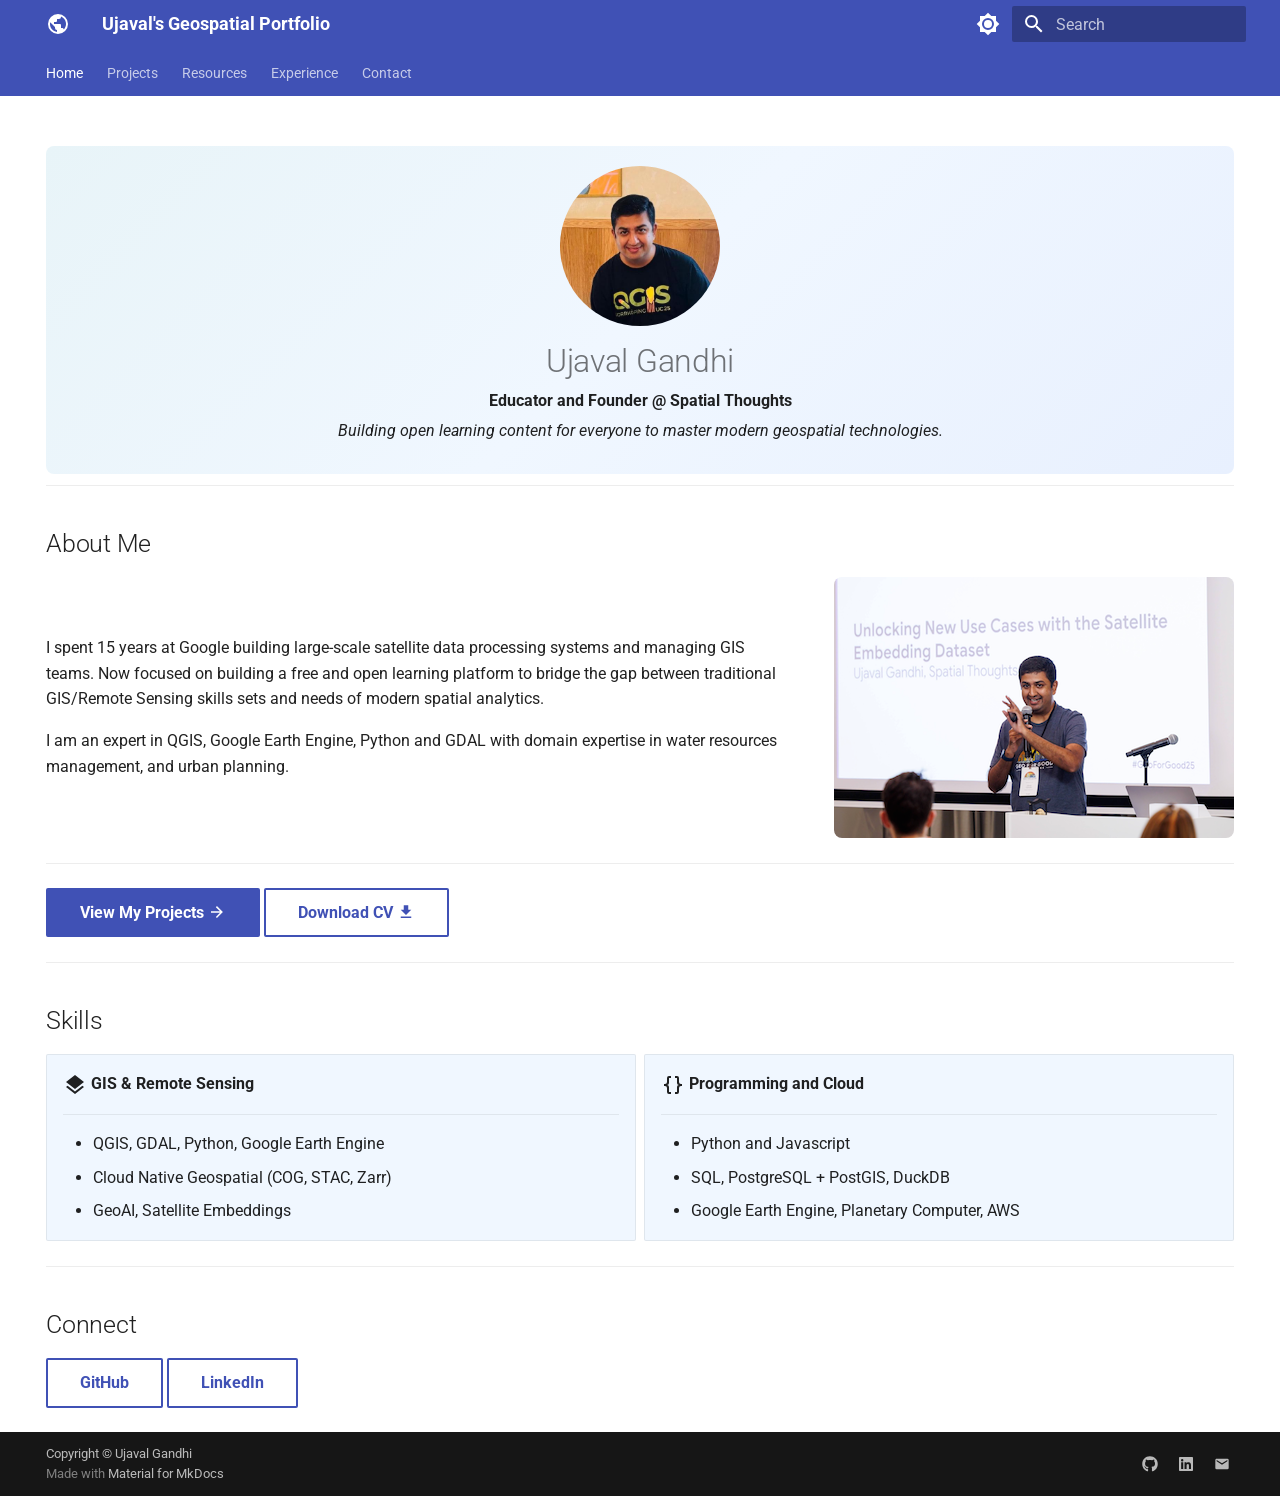
==== commit 93b5eb5c: "Deployed 87a957f with MkDocs version: 1.6.1" ====
--- a/index.html
+++ b/index.html
@@ -564,6 +564,34 @@
     
   
     Route Optimization using OpenRouteService
+  
+
+    
+  </span>
+  
+  
+
+      </a>
+    </li>
+  
+
+              
+            
+              
+                
+  
+  
+  
+  
+    <li class="md-nav__item">
+      <a href="projects/climate-trends-project/" class="md-nav__link">
+        
+  
+  
+  <span class="md-ellipsis">
+    
+  
+    Climate Trends for the Baltics
   
 
     
--- a/assets/css/extra.css
+++ b/assets/css/extra.css
@@ -8,15 +8,28 @@
   margin: 0 auto 0.75rem auto;
 }
 
-/* Hero section on the Home page */
+/* Oriignal Hero section on the Home page */
+.hero {
+  text-align: center;
+  padding: 1rem 1rem 1.25rem 1rem;
+  background: linear-gradient(135deg, #e8f4f8 0%, #f0f7ff 50%, #e8f0fe 100%);
+  border-radius: 8px;
+}
+
+/* Hero section on the Home page with Cover Image */
+/*
 .hero {
   text-align: center;
   padding: 1rem 1rem 1.25rem 1rem;
   background:
-    linear-gradient(135deg, rgba(232,244,248,0.82) 0%, rgba(240,247,255,0.82) 50%, rgba(232,240,254,0.82) 100%),
+    linear-gradient(135deg, 
+      rgba(232,244,248,0.82) 0%,
+      rgba(240,247,255,0.82) 50%,
+      rgba(232,240,254,0.82) 100%),
     url('../images/hero-image.png') center / cover no-repeat;
   border-radius: 8px;
 }
+*/
 
 .hero h1 {
   margin-top: 0.25rem;
